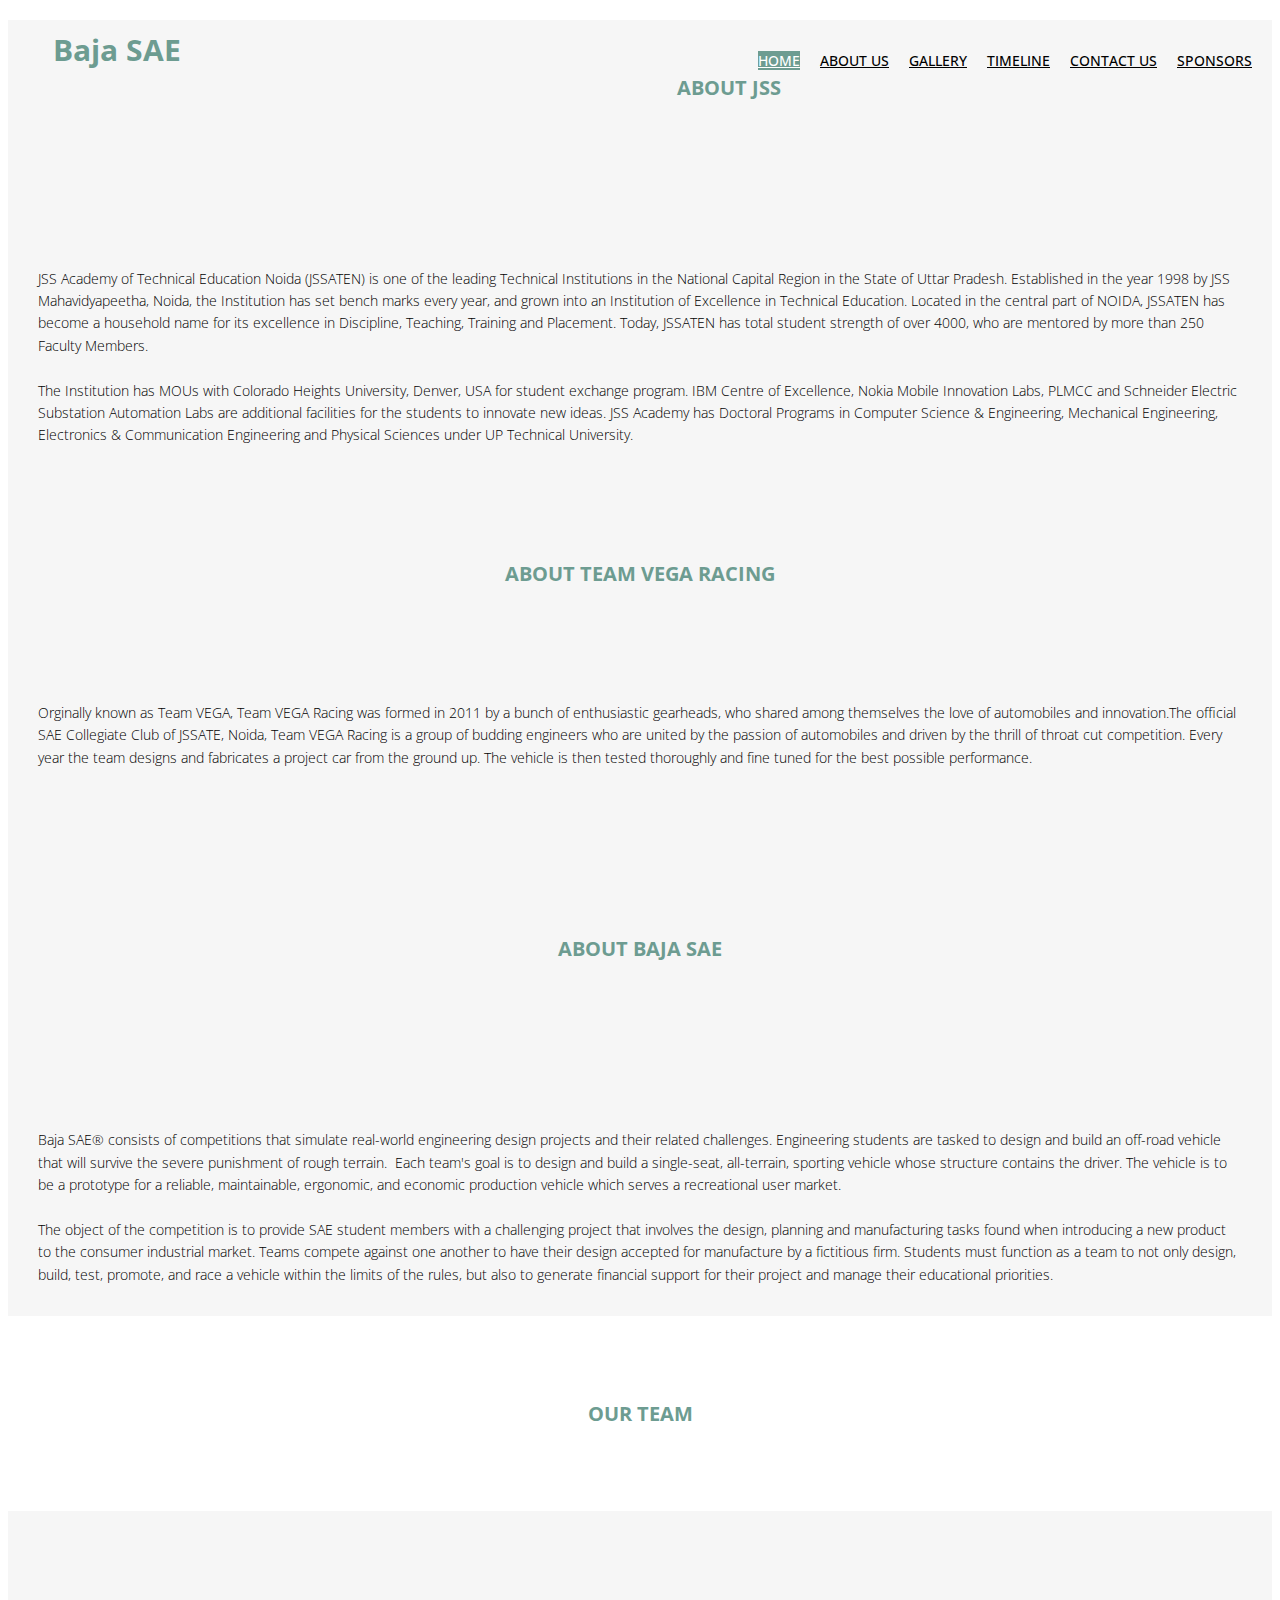
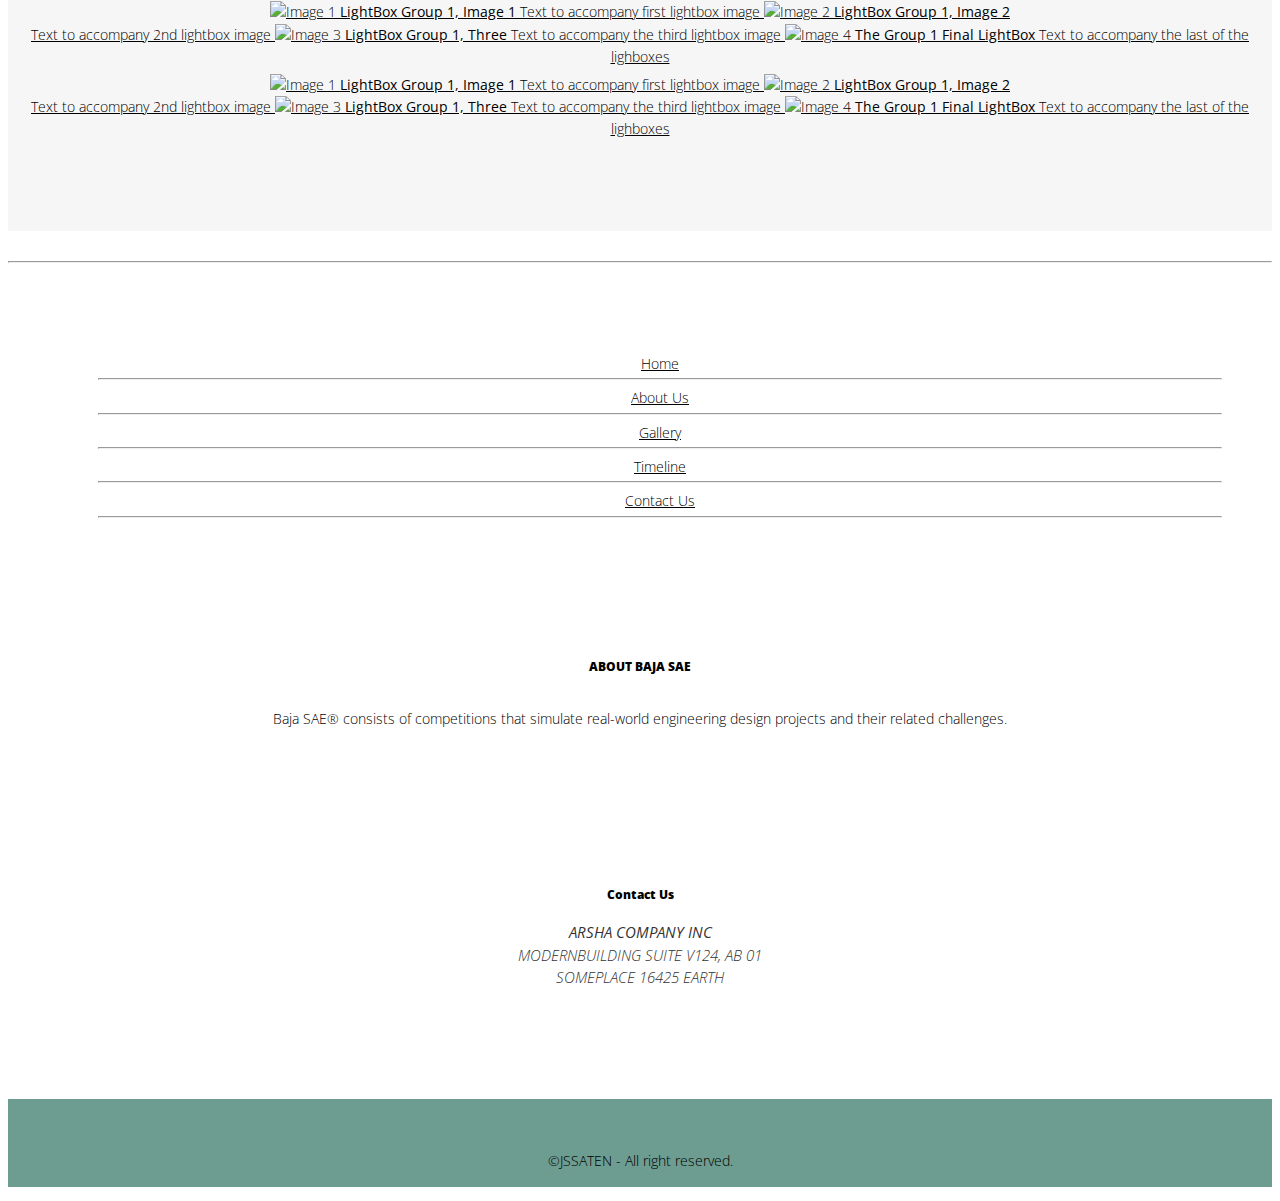
==== about.html @ 8aa98901 "modified" ====
<!DOCTYPE html>
<html lang="en">
  <head>
    <meta charset="utf-8">
    <meta http-equiv="X-UA-Compatible" content="IE=edge">
    <meta name="viewport" content="width=device-width, initial-scale=1">
    <title>Baja SAE</title>

    <!-- Bootstrap -->
    <link href="css/bootstrap.min.css" rel="stylesheet">
	<link href="css/responsive-slider.css" rel="stylesheet">
	<link rel="stylesheet" href="css/animate.css">
	<link rel="stylesheet" href="css/font-awesome.min.css">
	<link href="css/style.css" rel="stylesheet">	
  </head>
  <body>
    <header>
		<div class="container">
			<div class="row">
				<nav class="navbar navbar-default" role="navigation">
					<div class="container-fluid">
						<div class="navbar-header">
							<div class="navbar-brand">
								<a href="index.html"><h1>Baja SAE</h1></a>
							</div>
						</div>
						<div class="menu">
							<ul class="nav nav-tabs" role="tablist">
								<li role="presentation" class="active"><a href="index.html">Home</a></li>
								<li role="presentation"><a href="feature.html">About Us</a></li>
								<li role="presentation"><a href="portfolio.html">Gallery</a></li>
								<li role="presentation"><a href="contact.html">Timeline</a></li>					
								<li role="presentation"><a href="contact.html">Contact Us</a></li>
								<li role="presentation"><a href="contact.html">Sponsors</a></li>	
							</ul>
						</div>
					</div>			
				</nav>
			</div>
		</div>
	</header>
	
	<div class="feature">
		<div class="breadcrumbs">
			<h4>ABOUT JSS</h4>
		</div>
		
		<div class="container">
			<div class="row">		
				<div class="col-md-6">
					<img src="img/2.jpg" class="img-responsive"alt="" />
				</div>
				<div class="col-md-6">
					<p>JSS Academy of Technical Education Noida (JSSATEN) is one of the leading Technical Institutions in the National Capital Region in the State of Uttar Pradesh. Established in the year 1998 by JSS Mahavidyapeetha, Noida, the Institution has set bench marks every year, and grown into an Institution of Excellence in Technical Education. Located in the central part of NOIDA, JSSATEN has become a household name for its excellence in Discipline, Teaching, Training and Placement. Today, JSSATEN has total student strength of over 4000, who are mentored by more than 250 Faculty Members. 
					<br><br>The Institution has MOUs with Colorado Heights University, Denver, USA for student exchange program. IBM Centre of Excellence, Nokia Mobile Innovation Labs, PLMCC and Schneider Electric Substation Automation Labs are additional facilities for the students to innovate new ideas. JSS Academy has Doctoral Programs in Computer Science & Engineering, Mechanical Engineering, Electronics & Communication Engineering and Physical Sciences under UP Technical University.
					</p>
					
				</div>
			</div>

			<div class="breadcrumbs">
				<h4>ABOUT TEAM VEGA RACING</h4>
			</div>
			<div class="row">		
				<div class="col-md-6">
					<p>Orginally known as Team VEGA, Team VEGA Racing was formed in 2011 by a bunch of enthusiastic gearheads, who shared among themselves the love of automobiles and innovation.The official SAE Collegiate Club of JSSATE, Noida, Team VEGA Racing is a group of budding engineers who are united by the passion of automobiles and driven by the thrill of throat cut competition. Every year the team designs and fabricates a project car from the ground up. The vehicle is then tested thoroughly and fine tuned for the best possible performance.
					</p>	
				</div>
				<div class="col-md-6">
					<img src="img/2.jpg" class="img-responsive"alt="" />
				</div>
			</div>
			<div class="breadcrumbs">
			<h4>ABOUT BAJA SAE</h4>
		</div>
			<div class="row">		
				<div class="col-md-6">
					<img src="img/2.jpg" class="img-responsive"alt="" />
				</div>
				<div class="col-md-6">
					<p>Baja SAE® consists of competitions that simulate real-world engineering design projects and their related challenges. Engineering students are tasked to design and build an off-road vehicle that will survive the severe punishment of rough terrain.  Each team's goal is to design and build a single-seat, all-terrain, sporting vehicle whose structure contains the driver. The vehicle is to be a prototype for a reliable, maintainable, ergonomic, and economic production vehicle which serves a recreational user market.
					<br><br>The object of the competition is to provide SAE student members with a challenging project that involves the design, planning and manufacturing tasks found when introducing a new product to the consumer industrial market. Teams compete against one another to have their design accepted for manufacture by a fictitious firm. Students must function as a team to not only design, build, test, promote, and race a vehicle within the limits of the rules, but also to generate financial support for their project and manage their educational priorities.
					</p>
					
				</div>
			</div>
		</div>
	</div>

	<div class="breadcrumbs">
			<h4>OUR TEAM</h4>
		</div>
			<div class="container">
		<div class="col-lg-12">
			<div class="portfolios">
				
					<a href="img/portfolio/1.jpg" class="flipLightBox">
					<img src="img/portfolio/1.jpg" width="225" height="225" alt="Image 1" />
					<span><b>LightBox Group 1, Image 1</b> Text to accompany first lightbox image</span>
					</a>
			
					<a href="img/portfolio/2.jpg" class="flipLightBox">
					<img src="img/portfolio/2.jpg" width="225" height="225" alt="Image 2" />
					<span><b>LightBox Group 1, Image 2</b><br />Text to accompany 2nd lightbox image</span>
					</a>

					<a href="img/portfolio/3.jpg" class="flipLightBox">
					<img src="img/portfolio/3.jpg" width="225" height="225" alt="Image 3" />
					<span><b>LightBox Group 1, Three</b> Text to accompany the third lightbox image</span>
					</a>

					<a href="img/portfolio/4.jpg" class="flipLightBox">
					<img src="img/portfolio/4.jpg" width="225" height="225" alt="Image 4" />
					<span><b>The Group 1 Final LightBox</b> Text to accompany the last of the lighboxes</span>
					</a>
					
					<div class="portfolio">
						<a href="img/portfolio/5.jpg" class="flipLightBox">
						<img src="img/portfolio/5.jpg" width="225" height="225" alt="Image 1" />
						<span><b>LightBox Group 1, Image 1</b> Text to accompany first lightbox image</span>
						</a>
						
						<a href="img/portfolio/6.jpg" class="flipLightBox">
						<img src="img/portfolio/6.jpg" width="225" height="225" alt="Image 2" />
						<span><b>LightBox Group 1, Image 2</b><br />Text to accompany 2nd lightbox image</span>
						</a>

						<a href="img/portfolio/7.jpg" class="flipLightBox">
						<img src="img/portfolio/7.jpg" width="225" height="225" alt="Image 3" />
						<span><b>LightBox Group 1, Three</b> Text to accompany the third lightbox image</span>
						</a>

						<a href="img/portfolio/8.jpg" class="flipLightBox">
						<img src="img/portfolio/8.jpg" width="225" height="225" alt="Image 4" />
						<span><b>The Group 1 Final LightBox</b> Text to accompany the last of the lighboxes</span>
						</a>
					</div>	
				
			</div>
		</div>
	</div>
	
	<hr>
	
	<!--start footer-->
	<footer>	
		<div class="container">
			<div class="row">
				<div class="col-lg-4">
					<div class="widget">
						<ul class="link-list text-left">
							<li><a href="index.html">Home</a></li>
							<hr style="margin-top: 3px;">
							<li style="margin-top: 3px;"><a href="about.html">About Us</a></li>
							<hr style="margin-top: 3px;">
							<li style="margin-top: 3px;"><a href="gallery.html">Gallery</a></li>
							<hr style="margin-top: 3px;">
							<li style="margin-top: 3px;"><a href="timeline.html">Timeline</a></li>
							<hr style="margin-top: 3px;">
							<li style="margin-top: 3px;"><a href="contact.html">Contact Us</a></li>
							<hr style="margin-top: 3px;">
						</ul>
					</div>
				</div>
				<div class="col-lg-4">
					<div class="widget">
						<h5 class="widgetheading text-left"><b>ABOUT BAJA SAE</b></h5>						
						<p class="text-left" style="margin-top: 3px">Baja SAE® consists of competitions that simulate real-world engineering design projects and their related challenges.
						
						</p>						
					</div>
				</div>
				<div class="col-lg-4">
					<div class="widget">
						<h5 class="widgetheading text-left"><b>Contact Us</b></h5>
						<address>
						<strong>Arsha company Inc</strong><br>
						 Modernbuilding suite V124, AB 01<br>
						 Someplace 16425 Earth
						</address>
					</div>
				</div>
				
			</div>
		</div>			
		<div class="sub-footer">
			<div class="container">
				<div class="row">
					<div class="col-lg-12">
						<ul class="social-network">
							<li><a href="#" data-placement="top" title="Facebook"><i class="fa fa-facebook fa-1x"></i></a></li>
							<li><a href="#" data-placement="top" title="Twitter"><i class="fa fa-twitter fa-1x"></i></a></li>
							<li><a href="#" data-placement="top" title="Linkedin"><i class="fa fa-linkedin fa-1x"></i></a></li>
							<li><a href="#" data-placement="top" title="Pinterest"><i class="fa fa-pinterest fa-1x"></i></a></li>
							<li><a href="#" data-placement="top" title="Google plus"><i class="fa fa-google-plus fa-1x"></i></a></li>
						</ul>
					</div>
					<div class="col-lg-12">
						<div class="copyright">
							<p>&copy;JSSATEN - All right reserved.</p>
						</div>
					</div>
					
				</div>
			</div>
		</div>
	</footer>
	<!--end footer-->
	
    <script src="js/jquery-2.1.1.min.js"></script>
    <!-- Include all compiled plugins (below), or include individual files as needed -->
    <script src="js/bootstrap.min.js"></script>
	<script src="js/responsive-slider.js"></script>
	<script src="js/wow.min.js"></script>
	<script type="text/javascript" src="js/fliplightbox.min.js"></script>
	<script type="text/javascript">$('body').flipLightBox()</script>
	<script>wow = new WOW({}).init();</script>
    
</body>
</html>
---- css/style.css ----
/*
    Theme Name: Resi
    Theme URL: https://bootstrapmade.com/resi-free-bootstrap-html-template/
    Author: BootstrapMade
    Author URL: https://bootstrapmade.com
*/
/* ==== Google font ==== */
@import url('https://fonts.googleapis.com/css?family=Noto+Serif:400,400italic,700|Open+Sans:300,400,600,700');
/* === fontawesome === */
@import url('font-awesome.css');
/* ==== overwrite bootstrap standard ==== */
@import url('overwrite.css');
@import url('animate.css');



body {
	font-family:'Open Sans', Arial, sans-serif;
	font-size:14px;
	font-weight:300;
	line-height:1.6em;
	color:#000;
	background-color:#fff;
}

hi,h2,h3,h4,h5,h6 {
	color:#000;
	line-height:1.1em;
}

p {
	color:#000;
}

a:hover {
	text-decoration:none;	
}
.navbar-default {
	margin-top:-10px;
	background-color: #fff;
	border-radius:0;	
	border:0;	
}

.container-fluid > .navbar-header {
	margin-right: 30px;
	margin-left: 10px;
	margin-top:20px;
	border-radius:0;
}
.navbar-brand {
  float: left;
  height: 30px;
  padding: 15px 15px;
  font-size: 18px;
  line-height: 20px;
}
.navbar-brand h1 {
	float: left;
	line-height:20px;
	padding: 20px;
	font-size: 30px;
	margin-top:-15px;
	color:#6D9C91;		
}
.navbar-brand h1:hover {
  background-color:#fff;
}

.menu {
	font-size:14px;
	float:right;
	text-transform:uppercase;
	font-weight:500;
	
}

.menu ul.nav-tabs li {
	color:#000;	
}

.nav-tabs {
  border-bottom: 0;
}
.nav-tabs > li {
  float: left;
  margin-bottom: 0;
}
.nav-tabs > li > a {	
	margin-bottom:20px;
	margin-right: 20px;
	line-height: 1.42857143;
	border-bottom: 3px solid transparent;
	border-radius:0;
	color:#000;
	border-top:0;
	border-right:0;
	border-left:0;	
}

.nav-tabs > li > a:hover {
  border-color: #eee #eee #6D9C91;
  color: #6D9C91;
  border-radius:0;
  background-color:#f9f9f9;
  
}
.nav-tabs > li.active > a,
.nav-tabs > li.active > a:hover,
.nav-tabs > li.active > a:focus {
  color: #fff;
  cursor: default;
  background-color: #6D9C91;
  border: 0;
  border-bottom-color: transparent;
  cursor:pointer;  
}
.contact-icon-container {
    position: absolute;
    top: -38px;
    right: 0;
    padding-right: 20px;
    font-size: 320px;
    color: #555;
    line-height: 300px;
    -ms-transform: rotate(20deg);
    -moz-transform: rotate(20deg);
    -webkit-transform: rotate(20deg);
    transform: rotate(20deg);
}
.btn-send
{
	border-radius: 0px;
	color: #000;
	background-color: #FFD34E;
}
.cont-title
{
	font-size: 24px;
	padding:15px 0px;
}
.location-info p span {
    display: inline-block;
}
.location-info p span {
    width: 40px;
    font-size: 24px;
    color: #666;
    vertical-align: middle;
}
.location-info p {
    margin-bottom: 5px;
}
.location-info p {
    font-size: 18px;
    line-height: 32px;
    color: #000;
}
/*===========================
  slider
============================ */
.slider {
	position: relative;	
	margin-top:-20px;
}

.slider img {
    width: 100%;
}

#carousel-slider {
  position: relative;
}

#carousel-slider .carousel-indicators {
  bottom: -40px;
}

#carousel-slider .carousel-indicators li {
  border: 1px solid #ffbd20;
}

#carousel-slider a i {
	border-radius:50%;
	font-size: 30px;
	height: 50px;
	padding: 10px;
	position: absolute;
	top: 50%;
	width: 50px;
	color:#6d9c91;
	background:#6d9c91;
	color:#fff;
}

#carousel-slider a i:hover {
	background:#6d9c91;
	color:#fff;
	border: 1px solid #6d9c91;
}

#carousel-slider 
.carousel-control {
	width:inherit;
}

#carousel-slider .carousel-control.left i {
	left:50px;
	top: calc(50% - 50px);
}

#carousel-slider .carousel-control.right i {
	right: 50px;
	top: calc(50% - 50px);
}

.carousel-caption {
	position: absolute;
	right: 15%;
	top: calc(50% - 150px);
	font-size:40px;
	left: 15%;
	z-index: 10;
	padding-bottom: 0px;
	color: #fff;
	text-align: center;
}

.carousel-caption  h2 {
	font-size:60px;
	color: #fff;
}

.carousel-caption  h2 span {
	font-size:60px;
	color: #fff;
}

.carousel-caption  p {
	font-size:30px;
	margin-top:30px;
	margin-bottom:20px;
	color:#fff;
	padding:10px;
	background:#6d9c91;
}

@media (max-width: 767px) {
    .carousel-caption  {
      font-size: 18px;
    }
    .carousel-caption h2, .carousel-caption  h2 span, .carousel-caption  p {
    	font-size:18px;
    }
}

.carousel-inner .form-inline .form-group button[type="livedemo"]{
	padding:20px 60px;
	font-size:20px;
	background:#6d9c91;
	color:#fff;
	border-radius:0;
	border-color:#fff;
	text-transform:uppercase;
}

.carousel-inner .form-inline .form-group button[type="livedemo"]:hover {
	color:#fff;
	opacity: 0.8;
	-webkit-transition: color 300ms, background-color 300ms;
  -moz-transition: color 300ms, background-color 300ms;
  -o-transition:  color 300ms, background-color 300ms;
  transition:  color 300ms, background-color 300ms;
}

.carousel-inner .form-inline .form-group button[type="getnow"]{
	padding:20px 60px;
	font-size:20px;
	background:#fff;
	color:#272727;
	border-radius:0;
	text-transform:uppercase;
}

.carousel-inner .form-inline .form-group button[type="getnow"]:hover {
	color:#fff;
	border-color:#fff;
	background:#6d9c91;
	-webkit-transition: color 300ms, background-color 300ms;
  -moz-transition: color 300ms, background-color 300ms;
  -o-transition:  color 300ms, background-color 300ms;
  transition:  color 300ms, background-color 300ms;
}

.form-inline {
	margin-top:50px;	
}

.content {
	background-color:#f9f9f9;
	padding:50px;
	text-align:center;
	
}
.content  span {
	color:#6D9C91;
	text-transform:uppercase;

}
.content p {
	margin-top:50px;
	margin-bottom:30px;
	color:#090909;
}
.breadcrumb  {
	padding:30px;
	
}
.breadcrumb h4 {
	color:#6D9C91;
	text-transform:uppercase;
	text-align:center;
	font-size:20px;
}
.breadcrumbs  {
	margin-top:30px;
	margin-bottom:30px;
	padding:30px;	
}
.breadcrumbs h4 {
	color:#6D9C91;
	text-transform:uppercase;
	text-align:center;
	font-size:20px;
}

.contents {
	margin-top:10px;
	
}
.contents p {
	margin-top:30px;
	margin-bottom:30px;
}
.bg {
	margin-top:10px;

}
.recent button.btn-primarys h3 {
	padding:10px;
	font-size:30px;	
	text-decoration:0;
	color:#fff;	
}

.align-center {
	text-align:center;
	background-color:#fff;
	color:#000;
	padding:60px;
	margin-top:30px;
	margin-bottom:30px;	
}
.align-center  p {
	margin-top:10px;
	margin-bottom:30px;
}
.align-center:hover {
	border-bottom: 30px solid transparent;
	border-color:#6D9C91;
	margin-top:-5px;
	-webkit-box-shadow: 1px 2px 2px 4px rgba(204,204,204,1);
-moz-box-shadow: 1px 2px 2px 4px rgba(204,204,204,1);
box-shadow: 1px 2px 2px 4px rgba(204,204,204,1);
}
.boxs {
	margin-top:30px;

}
.icon {
	margin-top:30px;
	margin-bottom:30px;
	color:#6D9C91;
}

.ficon i {
	color:#6D9C91;
}
/* --- Feature --- */
.feature {
	background-color:#f6f6f6;
}
.feature p {
	margin-top:30px;
	margin-bottom:30px;
	padding:30px;
}

/* --- Portfolio --- */
.portfolios {	
	text-align:center;
	margin-top:10px;
	margin-bottom:30px;
	background-color:#f6f6f6;
	padding:90px 0 90px 0;
}


.portfolio {
	margin-top:5px;
}

.list-group {
  padding-left: 0;
  margin-top:50px;
 
}
.list-group-item {
  position: relative;
  display: block;
  padding: 10px 15px;
  margin-bottom: -1px;
  background-color: #eee;
  border: 1px solid #000;
}
.list-group-item.active {
	
	background-color:#eee;
	border-color:#eee;
	color:#6D9C91;
}
.list-group-item.active:hover {
	background-color:#6D9C91;
	border-color:#6D9C91;
}
.list-group-item.active p.list-group-item-text {
	color:#000;
}
.image {
	margin-top:80px;
}
/* --- Blog --- */

.page-header {
  padding-bottom: 9px;
  margin: 20px 0 20px;
  border-bottom: 1px solid #eee;
  border-top: 1px solid #eee;
  border-right: 1px solid #eee;
  border-left: 1px solid #eee;
  margin-top:50px;
}

.blog h5 {
	color:#000;
	margin-left:20px;
	text-transform:uppercase;
	margin-top:10px;
}
.blog img {
	margin-top:10px;
	margin-bottom:10px;	
}

.blog h3,p {
	color:#000;
	padding:15px;
}
.blog .ficon {
	text-align:center;
	margin-bottom:30px;
}
.form-search .form-control {
	margin-top:20px;	
}

.media h4 {
	color:#000;
	margin-bottom:30px;
}
.media-body .ficon {
	float:right;
	margin-right:30px;
}
.media-body h4 {
	color:#000;

}
.media-list {
  padding-left: 0;
  list-style: none;
  margin-left:90px;
  margin-bottom:20px;
}

.panel {
	margin-top:20px;
  margin-bottom: 20px;
  background-color: #fff;
  border:#eee 1px solid transparent;
  border-radius: 0;
   -webkit-box-shadow: none;
          box-shadow: none;
}
.panel-heading {
  padding: 10px 15px;
  border-bottom: 1px solid transparent;
  border-top-left-radius: 0;
  border-top-right-radius: 0;
  text-align:center; 
}

.panel-default {
  border-color: #eee;
  border-bottom-color:#eee;
}
.panel-default > .panel-heading {
  color: #fff;
  background-color: #6D9C91;
  border-color: #eee;
}
.panel-default > .panel-heading + .panel-collapse > .panel-body {
  border-top-color: #eee;
   border-bottom-color:#eee;
}
.panel-default > .panel-footer + .panel-collapse > .panel-body {
  border-bottom-color: #eee;
}

.list-group h5 {
	color:#fff;
	text-align:center;
	margin-bottom:-5px;
	background:#50c0e9;
	
	padding:15px 20px;
}
.list-group-item {
  position: relative;
  display: block;
  padding: 10px 15px;
  margin-bottom: -1px;
  background-color: #fff;
  border: 1px solid #eee;
  color:#000;
}
.list-group-item:first-child {
  border-top-left-radius: 0;
  border-top-right-radius: 0;
}
.list-group-item:last-child {
  margin-bottom: 0;
  border-bottom-right-radius: 0;
  border-bottom-left-radius: 0;
}
.list-group-item > .badge {
  float: right;
  border-radius:0;
  background-color:#fff;
  color:#000;
}
.popular-tags h5 {
	color:#6D9C91;
	margin-bottom:30px;
	text-align:center;
}
.popular-tags ul.tags {
	list-style:none;
	margin:0;
	margin-left: 0;
	padding-left:0;
	
}
.popular-tags ul.tags li {
	margin:0 5px 15px 0;
	display:inline-block;
}
.popular-tags ul.tags li a {
	background:#eee;
	color:#333;
	padding:5px 10px;
}
.popular-tags ul.tags li a:hover {
	text-decoration:none;
	color:#fff;
	background-color:#6D9C91;
}

/* --- Contact area --- */
form {
	margin-top:50px;
	margin-bottom:50px;
}
label {
	color:#6D9C91;
	font-size:14px;
}
.form-group button {
	background-color:#6D9C91;
	color:#fff;
}
.form-control {	
	border-radius:0;
}
address {
	text-align:center;
	font-size:15px;
	text-transform:uppercase;
	padding-bottom:30px;
	color:#333;
}
address br {
	margin-top:10px;
}

/* --- Map --- */
.map{
	position:relative;
	margin-top:50px;
	margin-bottom:40px;
}

/* google map */
#google-map{
    position:relative;
    height: 350px;
}

.widget {
	margin-top:10px;
	padding:50px;
	text-align:center;
}
.widget p,ul {
	margin-top:30px;
}

.link-list ul,li,a {
	color:#000;	
	list-style:none;
	
}
.copyright {
	text-align:center;
}
.copyright a {
	color:#fff;
}

.sub-footer {
	 background-color: #6D9C91;
}
ul.social-network {
	list-style:none;
	margin-top:30px;
	text-align:center;	
}

ul.social-network li {
	display:inline;
	margin: 0 5px;
	color:#fff;
}
ul.social-network li a {	
	color:#fff;
}

.credits {
    padding-bottom: 15px;
}

.validation {
    color: red;
    display:none;
    margin: 0 0 20px;
    font-weight:400;
    font-size:13px;
}

#sendmessage {
    color: green;
    border:1px solid green;
    display:none;
    text-align:center;
    padding:15px;
    font-weight:600;
    margin-bottom:15px;
}

#errormessage {
    color: red;
    display:none;
    border:1px solid red;
    text-align:center;
    padding:15px;
    font-weight:600;
    margin-bottom:15px;
}

#sendmessage.show, #errormessage.show, .show {
	display:block;
}
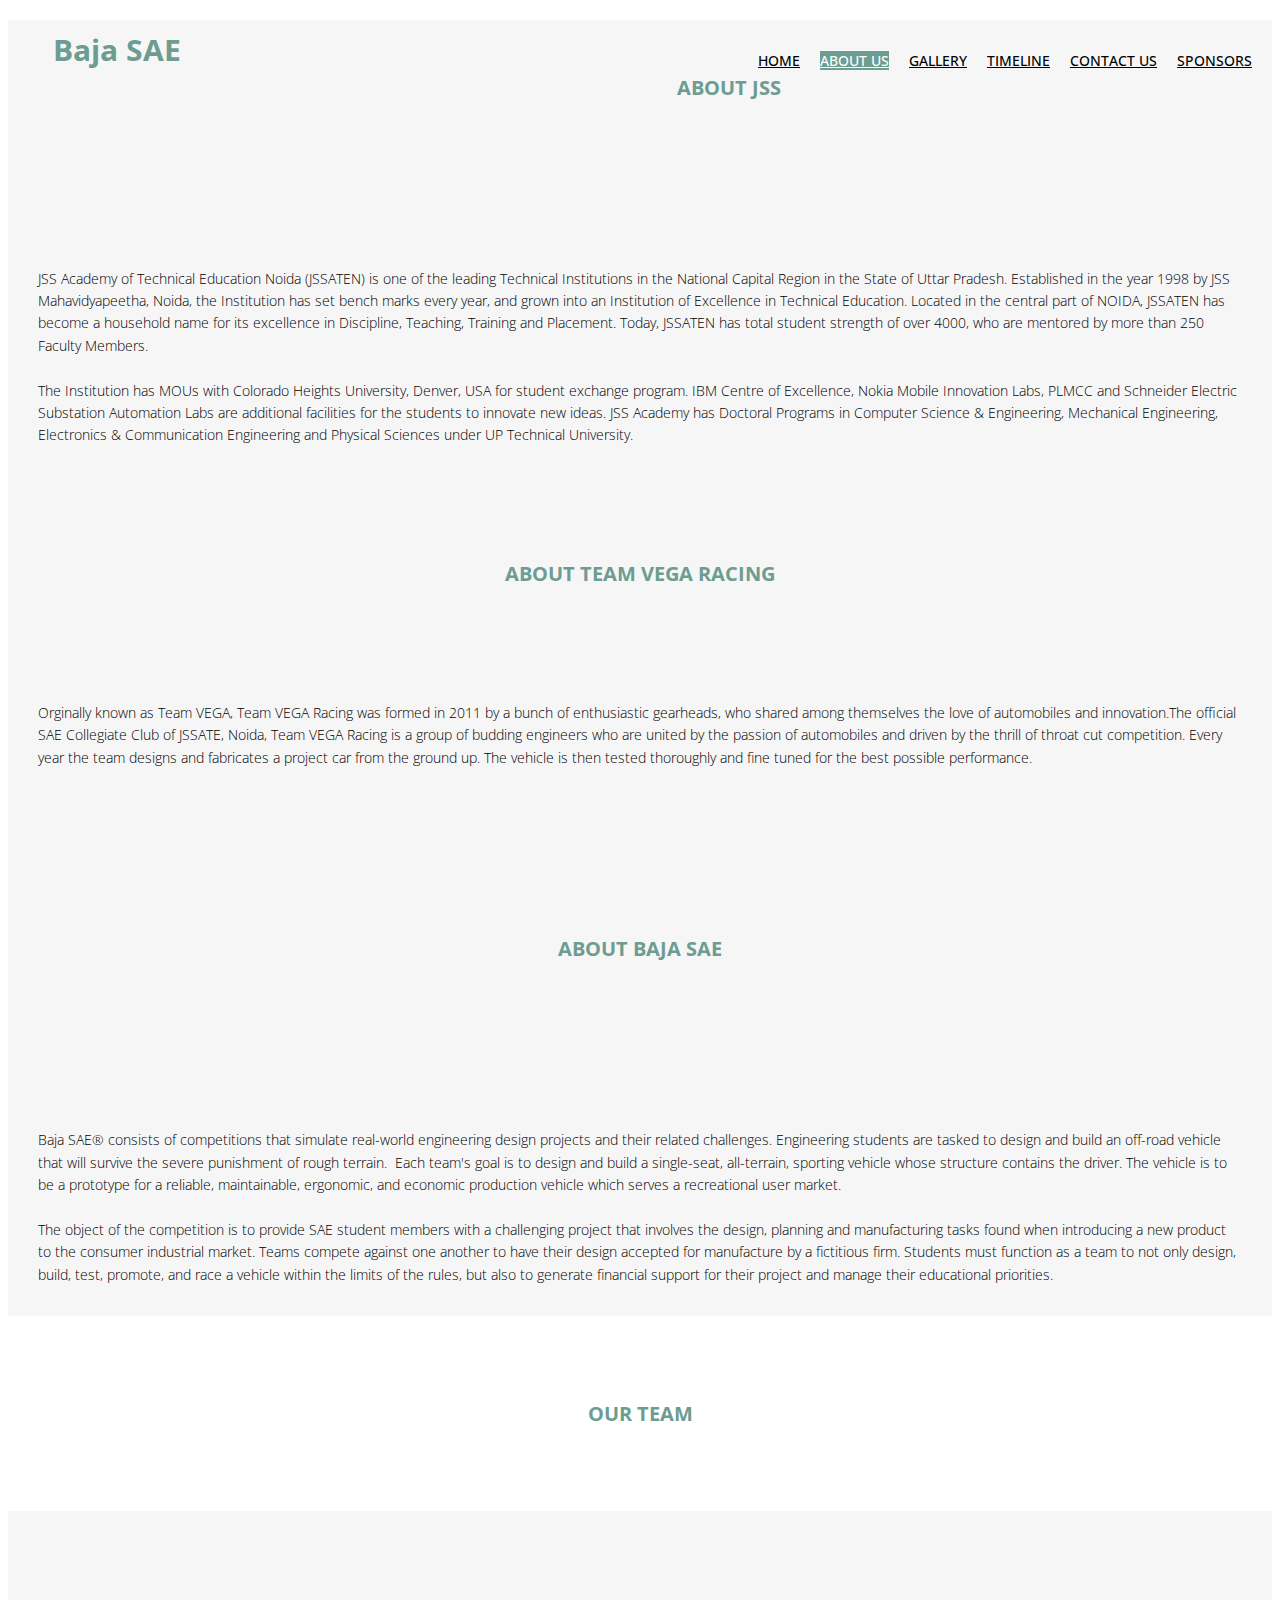
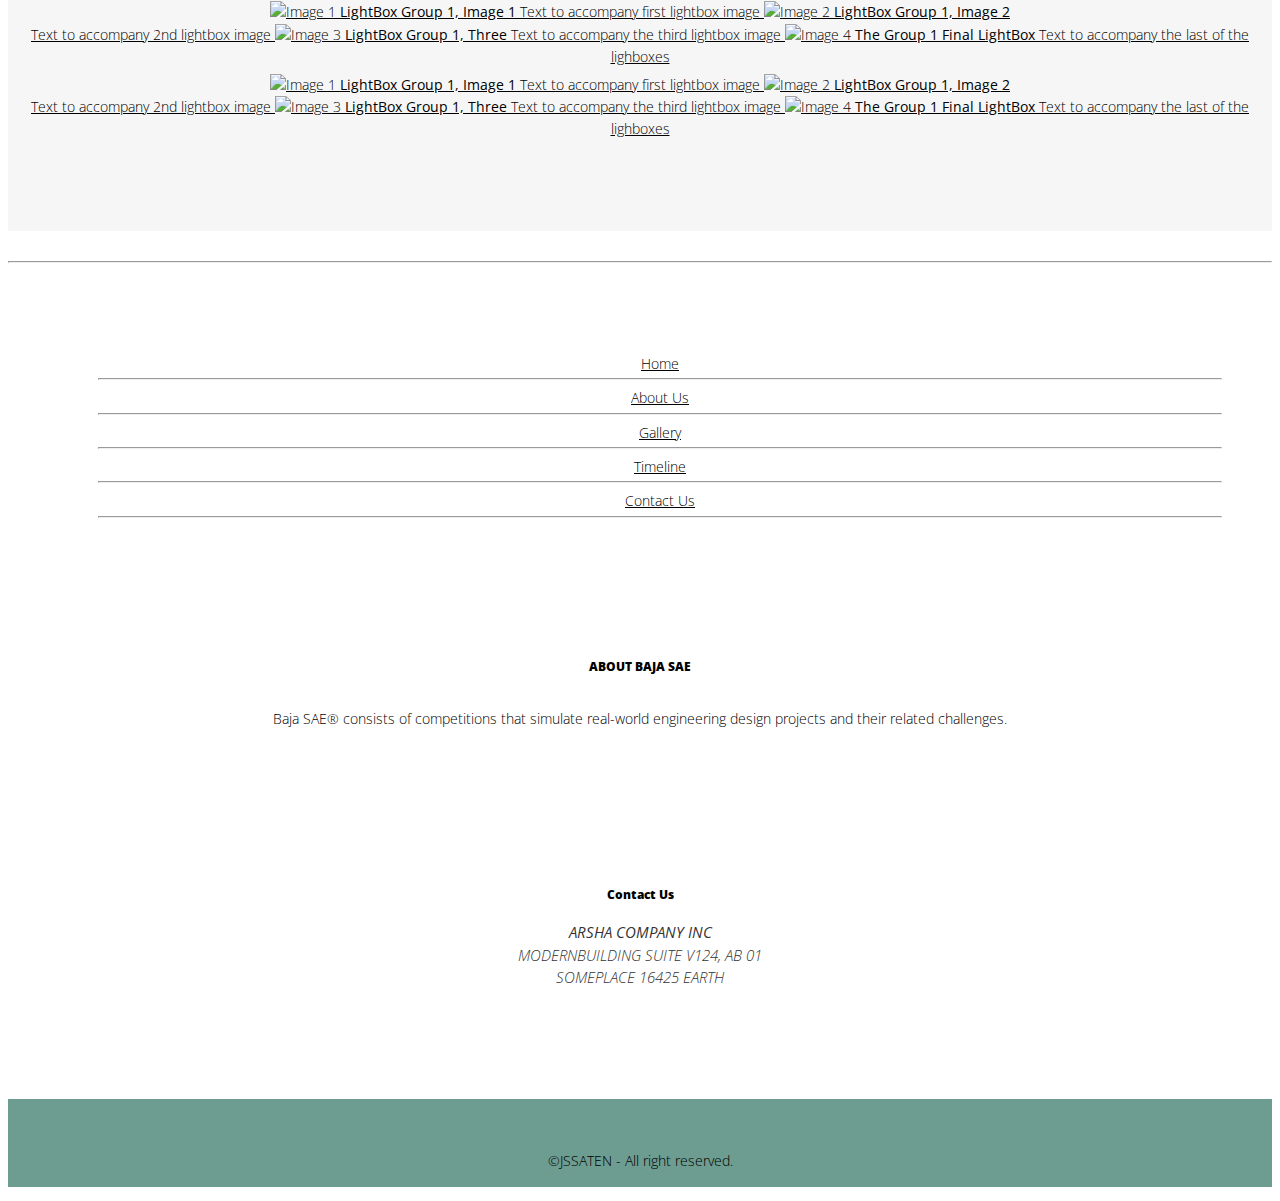
==== commit 6f31d95a: "fixed bugs" ====
--- a/about.html
+++ b/about.html
@@ -26,12 +26,12 @@
 						</div>
 						<div class="menu">
 							<ul class="nav nav-tabs" role="tablist">
-								<li role="presentation" class="active"><a href="index.html">Home</a></li>
-								<li role="presentation"><a href="feature.html">About Us</a></li>
+								<li role="presentation"><a href="index.html">Home</a></li>
+								<li role="presentation" class="active"><a href="about.html">About Us</a></li>
 								<li role="presentation"><a href="portfolio.html">Gallery</a></li>
-								<li role="presentation"><a href="contact.html">Timeline</a></li>					
+								<li role="presentation"><a href="timeline.html">Timeline</a></li>					
 								<li role="presentation"><a href="contact.html">Contact Us</a></li>
-								<li role="presentation"><a href="contact.html">Sponsors</a></li>	
+								<li role="presentation"><a href="sponsor.html">Sponsors</a></li>	
 							</ul>
 						</div>
 					</div>			
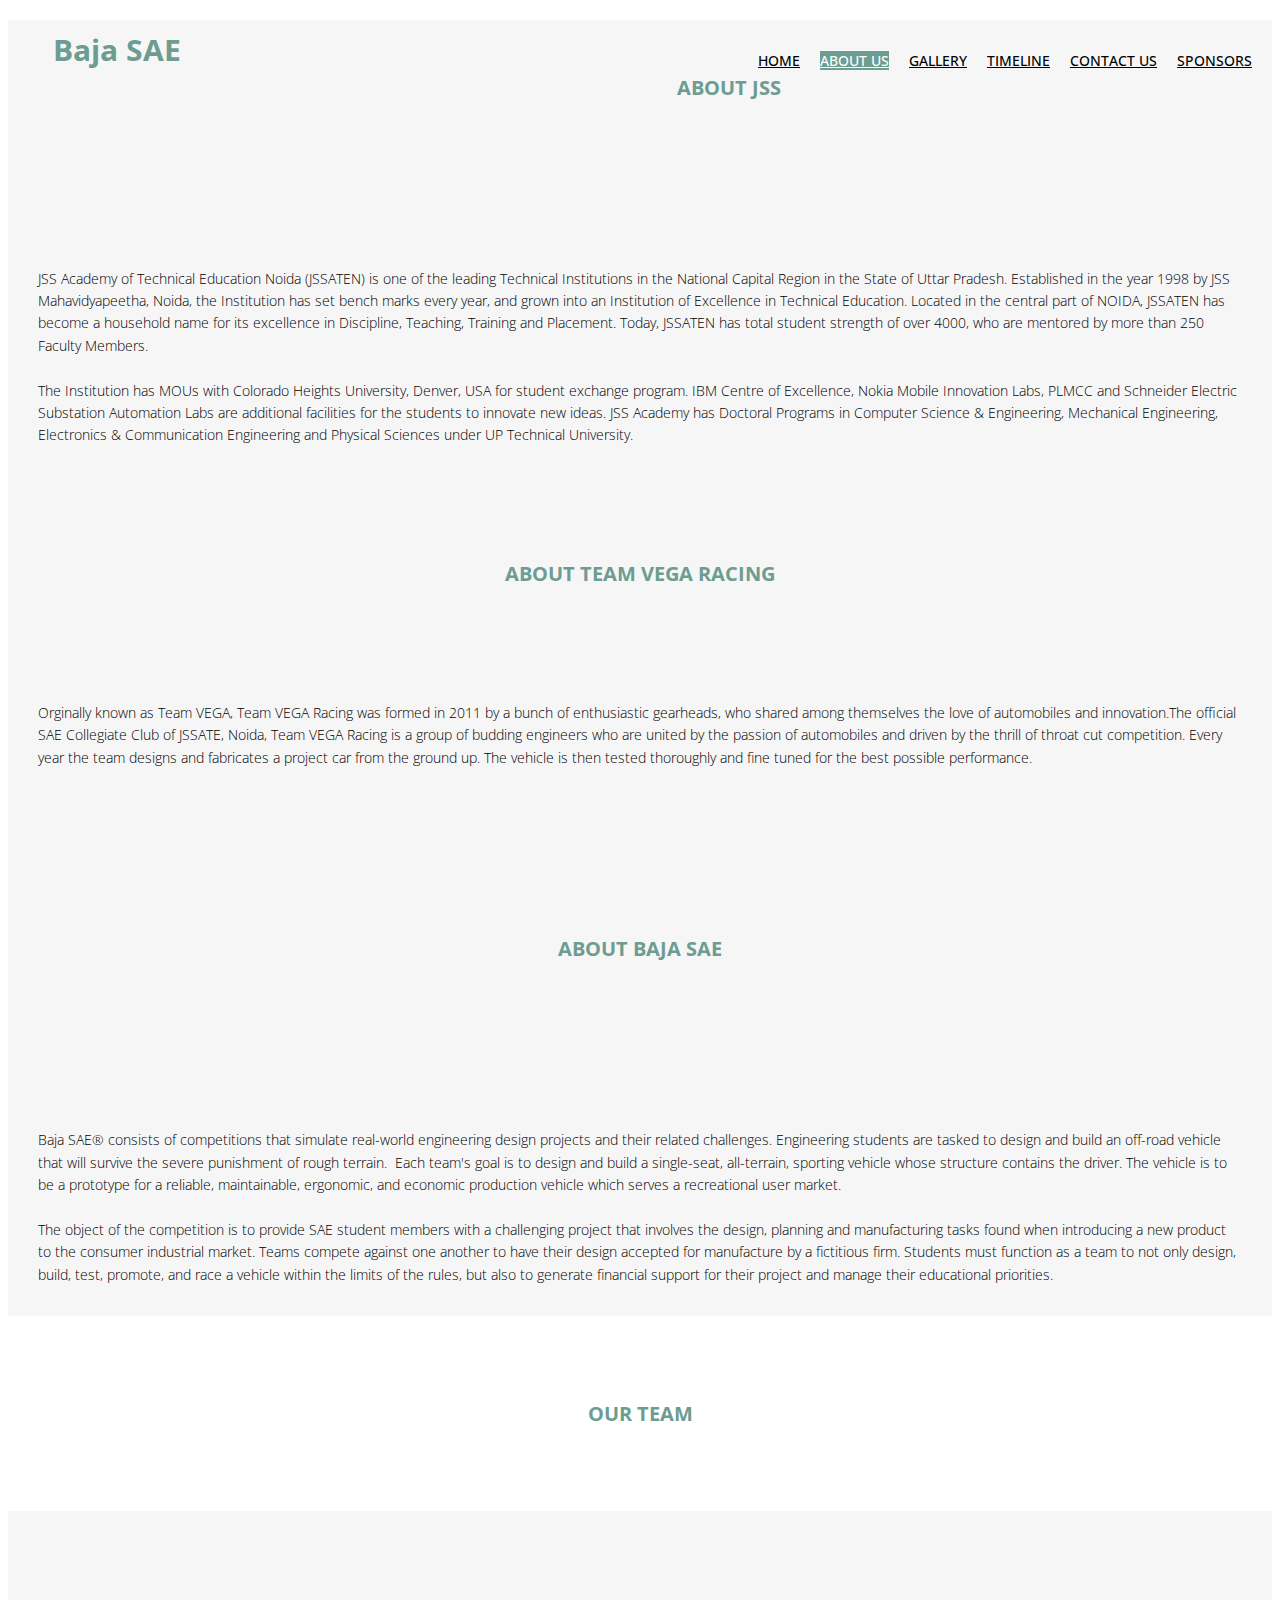
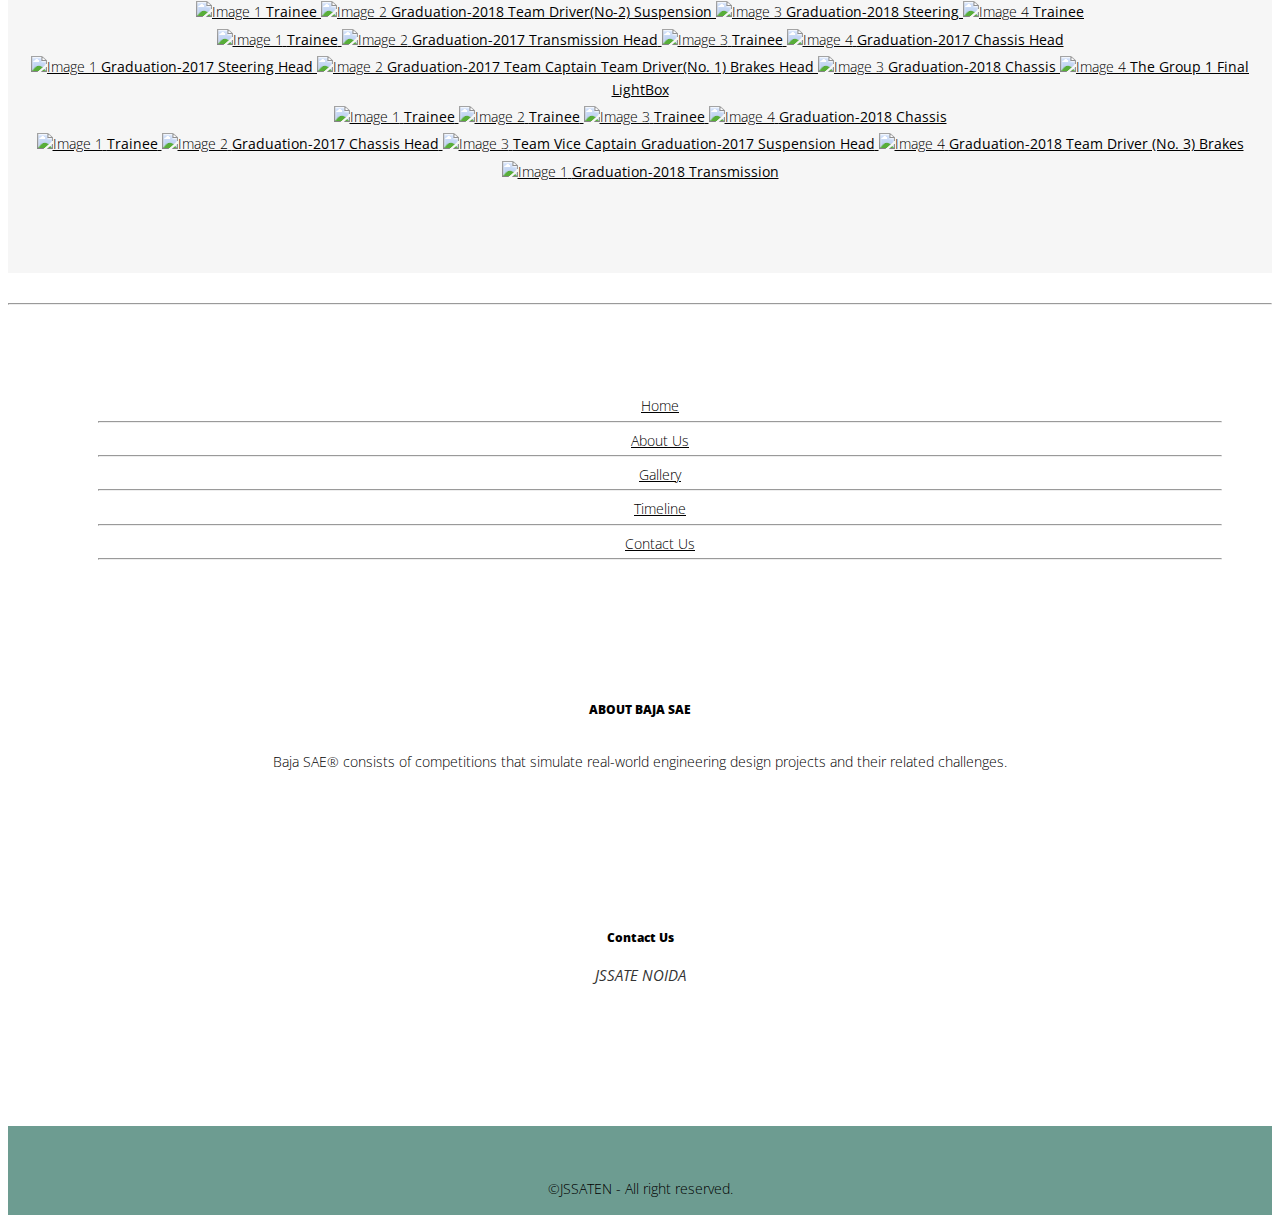
==== commit 4263e0c1: "bugs resolved" ====
--- a/about.html
+++ b/about.html
@@ -28,7 +28,7 @@
 							<ul class="nav nav-tabs" role="tablist">
 								<li role="presentation"><a href="index.html">Home</a></li>
 								<li role="presentation" class="active"><a href="about.html">About Us</a></li>
-								<li role="presentation"><a href="portfolio.html">Gallery</a></li>
+								<li role="presentation"><a href="gallery.html">Gallery</a></li>
 								<li role="presentation"><a href="timeline.html">Timeline</a></li>					
 								<li role="presentation"><a href="contact.html">Contact Us</a></li>
 								<li role="presentation"><a href="sponsor.html">Sponsors</a></li>	
@@ -48,7 +48,7 @@
 		<div class="container">
 			<div class="row">		
 				<div class="col-md-6">
-					<img src="img/2.jpg" class="img-responsive"alt="" />
+					<img src="img/ab3.jpg" class="img-responsive"alt="" />
 				</div>
 				<div class="col-md-6">
 					<p>JSS Academy of Technical Education Noida (JSSATEN) is one of the leading Technical Institutions in the National Capital Region in the State of Uttar Pradesh. Established in the year 1998 by JSS Mahavidyapeetha, Noida, the Institution has set bench marks every year, and grown into an Institution of Excellence in Technical Education. Located in the central part of NOIDA, JSSATEN has become a household name for its excellence in Discipline, Teaching, Training and Placement. Today, JSSATEN has total student strength of over 4000, who are mentored by more than 250 Faculty Members. 
@@ -67,7 +67,7 @@
 					</p>	
 				</div>
 				<div class="col-md-6">
-					<img src="img/2.jpg" class="img-responsive"alt="" />
+					<img src="img/ab2.jpg" class="img-responsive"alt="" />
 				</div>
 			</div>
 			<div class="breadcrumbs">
@@ -75,7 +75,7 @@
 		</div>
 			<div class="row">		
 				<div class="col-md-6">
-					<img src="img/2.jpg" class="img-responsive"alt="" />
+					<img src="img/ab1.jpg" class="img-responsive"alt="" />
 				</div>
 				<div class="col-md-6">
 					<p>Baja SAE® consists of competitions that simulate real-world engineering design projects and their related challenges. Engineering students are tasked to design and build an off-road vehicle that will survive the severe punishment of rough terrain.  Each team's goal is to design and build a single-seat, all-terrain, sporting vehicle whose structure contains the driver. The vehicle is to be a prototype for a reliable, maintainable, ergonomic, and economic production vehicle which serves a recreational user market.
@@ -94,48 +94,120 @@
 		<div class="col-lg-12">
 			<div class="portfolios">
 				
-					<a href="img/portfolio/1.jpg" class="flipLightBox">
-					<img src="img/portfolio/1.jpg" width="225" height="225" alt="Image 1" />
-					<span><b>LightBox Group 1, Image 1</b> Text to accompany first lightbox image</span>
+					<a href="img/team/team/Abhishek.jpg" class="flipLightBox">
+					<img src="img/team/team/Abhishek.jpg" width="225" height="225" alt="Image 1" />
+					<span><b>Trainee</b></span>
 					</a>
 			
-					<a href="img/portfolio/2.jpg" class="flipLightBox">
-					<img src="img/portfolio/2.jpg" width="225" height="225" alt="Image 2" />
-					<span><b>LightBox Group 1, Image 2</b><br />Text to accompany 2nd lightbox image</span>
-					</a>
-
-					<a href="img/portfolio/3.jpg" class="flipLightBox">
-					<img src="img/portfolio/3.jpg" width="225" height="225" alt="Image 3" />
-					<span><b>LightBox Group 1, Three</b> Text to accompany the third lightbox image</span>
-					</a>
-
-					<a href="img/portfolio/4.jpg" class="flipLightBox">
-					<img src="img/portfolio/4.jpg" width="225" height="225" alt="Image 4" />
-					<span><b>The Group 1 Final LightBox</b> Text to accompany the last of the lighboxes</span>
-					</a>
-					
-					<div class="portfolio">
-						<a href="img/portfolio/5.jpg" class="flipLightBox">
-						<img src="img/portfolio/5.jpg" width="225" height="225" alt="Image 1" />
-						<span><b>LightBox Group 1, Image 1</b> Text to accompany first lightbox image</span>
-						</a>
-						
-						<a href="img/portfolio/6.jpg" class="flipLightBox">
-						<img src="img/portfolio/6.jpg" width="225" height="225" alt="Image 2" />
-						<span><b>LightBox Group 1, Image 2</b><br />Text to accompany 2nd lightbox image</span>
-						</a>
-
-						<a href="img/portfolio/7.jpg" class="flipLightBox">
-						<img src="img/portfolio/7.jpg" width="225" height="225" alt="Image 3" />
-						<span><b>LightBox Group 1, Three</b> Text to accompany the third lightbox image</span>
-						</a>
-
-						<a href="img/portfolio/8.jpg" class="flipLightBox">
-						<img src="img/portfolio/8.jpg" width="225" height="225" alt="Image 4" />
-						<span><b>The Group 1 Final LightBox</b> Text to accompany the last of the lighboxes</span>
+					<a href="img/pteam/team/Abhishek Rajput.jpg" class="flipLightBox">
+					<img src="img/team/team/Abhishek Rajput.jpg" width="225" height="225" alt="Image 2" />
+					<span><b>Graduation-2018 Team Driver(No-2) Suspension</b></span>
+					</a>
+
+					<a href="img/team/team/Aishwarya jha.jpg" class="flipLightBox">
+					<img src="img/team/team/Aishwarya jha.jpg" width="225" height="225" alt="Image 3" />
+					<span><b>Graduation-2018 Steering</b></span>
+					</a>
+
+					<a href="img/team/team/Ankur Singh.jpg" class="flipLightBox">
+					<img src="img/team/team/Ankur Singh.jpg" width="225" height="225" alt="Image 4" />
+					<span><b>Trainee</b></span>
+					</a>
+					
+					<div class="portfolio">
+						<a href="img/team/team/Arush Tiwari.jpg" class="flipLightBox">
+						<img src="img/team/team/Arush Tiwari.jpg" width="225" height="225" alt="Image 1" />
+						<span><b>Trainee</b> </span>
+						</a>
+						
+						<a href="img/team/team/Ayush Mishra.jpg" class="flipLightBox">
+						<img src="img/team/team/Ayush Mishra.jpg" width="225" height="225" alt="Image 2" />
+						<span><b>Graduation-2017 Transmission Head</b></span>
+						</a>
+
+						<a href="img/team/team/Deepank.png" class="flipLightBox">
+						<img src="img/team/team/Deepank.png" width="225" height="225" alt="Image 3" />
+						<span><b>Trainee</b></span>
+						</a>
+
+						<a href="img/team/team/Dev kartik Sharma.jpg" class="flipLightBox">
+						<img src="img/team/team/Dev kartik Sharma.jpg" width="225" height="225" alt="Image 4" />
+						<span><b>Graduation-2017 Chassis Head</b></span>
+						</a>
+					</div>	
+
+					<div class="portfolio">
+						<a href="img/team/team/Kirti Sharma.jpg" class="flipLightBox">
+						<img src="img/team/team/Kirti Sharma.jpg" width="225" height="225" alt="Image 1" />
+						<span><b>Graduation-2017 Steering Head</b></span>
+						</a>
+						
+						<a href="img/team/team/Lakshya Satyarthi.jpg" class="flipLightBox">
+						<img src="img/team/team/Lakshya Satyarthi.jpg" width="225" height="225" alt="Image 2" />
+						<span><b>Graduation-2017 Team Captain Team Driver(No. 1) Brakes Head </b>
+						</a>
+
+						<a href="img/team/team/Megha Nosran.jpg" class="flipLightBox">
+						<img src="img/team/team/Megha Nosran.jpg" width="225" height="225" alt="Image 3" />
+						<span><b>Graduation-2018 Chassis</b></span>
+						</a>
+
+						<a href="img/team/team/Mudit Srivastava.jpg" class="flipLightBox">
+						<img src="img/team/team/Mudit Srivastava.jpg" width="225" height="225" alt="Image 4" />
+						<span><b>The Group 1 Final LightBox</b></span>
+						</a>
+					</div>	
+
+					<div class="portfolio">
+						<a href="img/team/team/Mukund Srivastava.jpg" class="flipLightBox">
+						<img src="img/team/team/Mukund Srivastava.jpg" width="225" height="225" alt="Image 1" />
+						<span><b>Trainee</b> </span>
+						</a>
+						
+						<a href="img/team/team/Pragya Goyal.jpg" class="flipLightBox">
+						<img src="img/team/team/Pragya Goyal.jpg" width="225" height="225" alt="Image 2" />
+						<span><b>Trainee</b></span>
+						</a>
+
+						<a href="img/team/team/Prakhar khanna.jpg" class="flipLightBox">
+						<img src="img/team/team/Prakhar khanna.jpg" width="225" height="225" alt="Image 3" />
+						<span><b>Trainee</b></span>
+						</a>
+
+						<a href="img/team/team/Shaury Seth.jpg" class="flipLightBox">
+						<img src="img/team/team/Shaury Seth.jpg" width="225" height="225" alt="Image 4" />
+						<span><b>Graduation-2018 Chassis</b></span>
 						</a>
 					</div>	
 				
+					<div class="portfolio">
+						<a href="img/team/team/Shiva Agarwal.jpg" class="flipLightBox">
+						<img src="img/team/team/Shiva Agarwal.jpg" width="225" height="225" alt="Image 1" />
+						<span><b>Trainee</b> </span>
+						</a>
+						
+						<a href="img/team/team/Siddharth Kesarwani.jpg" class="flipLightBox">
+						<img src="img/team/team/Siddharth Kesarwani.jpg" width="225" height="225" alt="Image 2" />
+						<span><b>Graduation-2017 Chassis Head</b></span>
+						</a>
+
+						<a href="img/team/team/Siddharth Singh.jpg" class="flipLightBox">
+						<img src="img/team/team/Siddharth Singh.jpg" width="225" height="225" alt="Image 3" />
+						<span><b>Team Vice Captain Graduation-2017 Suspension Head</b></span>
+						</a>
+
+						<a href="img/team/team/Sumit Singh.jpg" class="flipLightBox">
+						<img src="img/team/team/Sumit Singh.jpg" width="225" height="225" alt="Image 4" />
+						<span><b>Graduation-2018 Team Driver (No. 3) Brakes </b></span>
+						</a>
+					</div>
+
+					<div class="portfolio">
+						<a href="img/team/team/Vaibhav Dwivedi.jpg" class="flipLightBox">
+						<img src="img/team/team/Vaibhav Dwivedi.jpg" width="225" height="225" alt="Image 1" />
+						<span><b>Graduation-2018 Transmission</b> </span>
+						</a>
+					</div>
 			</div>
 		</div>
 	</div>
@@ -174,9 +246,8 @@
 					<div class="widget">
 						<h5 class="widgetheading text-left"><b>Contact Us</b></h5>
 						<address>
-						<strong>Arsha company Inc</strong><br>
-						 Modernbuilding suite V124, AB 01<br>
-						 Someplace 16425 Earth
+						<address>
+						<strong>JSSATE NOida</strong>
 						</address>
 					</div>
 				</div>
@@ -188,11 +259,10 @@
 				<div class="row">
 					<div class="col-lg-12">
 						<ul class="social-network">
-							<li><a href="#" data-placement="top" title="Facebook"><i class="fa fa-facebook fa-1x"></i></a></li>
-							<li><a href="#" data-placement="top" title="Twitter"><i class="fa fa-twitter fa-1x"></i></a></li>
-							<li><a href="#" data-placement="top" title="Linkedin"><i class="fa fa-linkedin fa-1x"></i></a></li>
-							<li><a href="#" data-placement="top" title="Pinterest"><i class="fa fa-pinterest fa-1x"></i></a></li>
-							<li><a href="#" data-placement="top" title="Google plus"><i class="fa fa-google-plus fa-1x"></i></a></li>
+							<li><a href="https://www.facebook.com/jssMotorsports/" data-placement="top" title="Facebook"><i class="fa fa-facebook fa-1x"></i></a></li>
+							<li><a href="https://twitter.com/jssMotorsports" data-placement="top" title="Twitter"><i class="fa fa-twitter fa-1x"></i></a></li>
+							<li><a href="https://www.instagram.com/team_vega_racing/" data-placement="top" title="Instagram"><i class="fa fa-instagram fa-1x"></i></a></li>
+							<li><a href="https://www.youtube.com/channel/UCphy91yP0zwY_itO0AN6A1w" data-placement="top" title="Youtube"><i class="fa fa-youtube fa-1x"></i></a></li>
 						</ul>
 					</div>
 					<div class="col-lg-12">
--- a/css/style.css
+++ b/css/style.css
@@ -156,6 +156,174 @@
     line-height: 32px;
     color: #000;
 }
+
+#partner {
+  background: url(img/partner_bg.png) 50% 50% no-repeat;
+  background-size: cover;
+}
+
+#partner {
+  color: #fff;
+  text-align: center;
+}
+
+#partner h2, 
+#partner h3 {
+  color: #fff;
+}
+
+.partners ul {
+  list-style: none;
+  margin: 0;
+  padding: 0;
+}
+
+.partners ul li{
+  display: inline-block;
+  float: left;
+  width: 20%;
+}
+
+.gallery {
+	padding:50px;
+}
+
+.gallery .text-center h2 {
+	text-transform:uppercase;
+	font-weight:550;
+	font-size:24px;
+	margin-bottom:30px;
+}
+
+.gallery figure {
+	position: relative;	
+	margin-top:30px;
+	margin-bottom:30px;
+	background: #272727;
+	text-align: center;
+	cursor: pointer;
+}
+
+.gallery figure img {
+	position: relative;
+	display: block;
+	opacity: 0.8;
+}
+
+.gallery figure figcaption {
+	padding: 2em;
+	color: #fff;
+	text-transform: uppercase;
+	font-size: 1.25em;
+	-webkit-backface-visibility: hidden;
+	backface-visibility: hidden;
+}
+
+.gallery figure figcaption::before,
+.gallery figure figcaption::after {
+	pointer-events: none;
+}
+
+figure.effect-marley figcaption {
+	text-align: right;
+}
+
+figure.effect-marley h4,
+figure.effect-marley p {
+	position: absolute;
+	right: 30px;
+	left: 30px;
+	padding: 10px 0;
+}
+
+
+figure.effect-marley p {
+	bottom: 30px;
+	color:#fff;
+	line-height: 1.5;
+	-webkit-transform: translate3d(0,100%,0);
+	transform: translate3d(0,100%,0);
+}
+
+figure.effect-marley h4 {
+	top: 30px;
+	color:#fff;
+	-webkit-transition: -webkit-transform 0.35s;
+	transition: transform 0.35s;
+	-webkit-transform: translate3d(0,20px,0);
+	transform: translate3d(0,20px,0);
+}
+
+figure.effect-marley:hover h4 {
+	-webkit-transform: translate3d(0,0,0);
+	transform: translate3d(0,0,0);
+}
+
+figure.effect-marley h4::after {
+	position: absolute;
+	top: 100%;
+	left: 0;
+	width: 100%;
+	height: 4px;
+	background: #fff;
+	content: '';
+	-webkit-transform: translate3d(0,40px,0);
+	transform: translate3d(0,40px,0);
+}
+
+figure.effect-marley h4::after,
+figure.effect-marley p {
+	opacity: 0;
+	-webkit-transition: opacity 0.35s, -webkit-transform 0.35s;
+	transition: opacity 0.35s, transform 0.35s;
+}
+
+figure.effect-marley:hover h4::after,
+figure.effect-marley:hover p {
+	opacity: 1;
+	-webkit-transform: translate3d(0,0,0);
+	transform: translate3d(0,0,0);
+}
+
+
+.action {
+  overflow: visible;
+  padding: 0px;
+  width: 100;
+  background: #f2f2f2;
+  position: relative;
+}
+.action .left-text {
+  padding: 70px 0;
+  padding-right: 60px;
+  width: 50%;
+}
+.action .left-text h4 {
+  text-transform: uppercase;
+  font-size: 24px;
+  font-weight: 600;
+  letter-spacing: 1px;
+}
+.action .left-text p {
+  padding-top: 20px;
+}
+.action .left-text em {
+  font-size: 16px;
+  color: #aaa;
+  font-weight: 300;
+  font-style: normal;
+}
+.action .right-image {
+  position: absolute;
+  top: 0;
+  right: 0;
+  width: 50%;
+  height: 100%;
+  background-size: cover;
+  background-position: 0 0;
+  background-repeat: no-repeat;
+  background-image: url(../img/7.jpg);
+}
 /*===========================
   slider
 ============================ */
@@ -233,7 +401,7 @@
 
 .carousel-caption  h2 span {
 	font-size:60px;
-	color: #fff;
+	color: #666666;
 }
 
 .carousel-caption  p {
@@ -700,3 +868,151 @@
 #sendmessage.show, #errormessage.show, .show {
 	display:block;
 }
+/* timeline */
+.timeline {
+  list-style: none;
+  padding: 20px 0 20px;
+  position: relative;
+}
+
+.timeline:before {
+  top: 0;
+  bottom: 0;
+  position: absolute;
+  content: " ";
+  width: 3px;
+  background-color: #eeeeee;
+  left: 50%;
+  margin-left: -1.5px;
+}
+
+.timeline > li {
+  margin-bottom: 20px;
+  position: relative;
+}
+
+.timeline > li:before,
+.timeline > li:after {
+  content: " ";
+  display: table;
+}
+
+.timeline > li:after {
+  clear: both;
+}
+
+.timeline > li:before,
+.timeline > li:after {
+  content: " ";
+  display: table;
+}
+
+.timeline > li:after {
+  clear: both;
+}
+
+.timeline > li > .timeline-panel {
+  width: 46%;
+  float: left;
+  border: 1px solid #d4d4d4;
+  border-radius: 2px;
+  padding: 20px;
+  position: relative;
+  -webkit-box-shadow: 0 1px 6px rgba(0, 0, 0, 0.175);
+  box-shadow: 0 1px 6px rgba(0, 0, 0, 0.175);
+}
+
+.timeline > li > .timeline-panel:before {
+  position: absolute;
+  top: 26px;
+  right: -15px;
+  display: inline-block;
+  border-top: 15px solid transparent;
+  border-left: 15px solid #ccc;
+  border-right: 0 solid #ccc;
+  border-bottom: 15px solid transparent;
+  content: " ";
+}
+
+.timeline > li > .timeline-panel:after {
+  position: absolute;
+  top: 27px;
+  right: -14px;
+  display: inline-block;
+  border-top: 14px solid transparent;
+  border-left: 14px solid #fff;
+  border-right: 0 solid #fff;
+  border-bottom: 14px solid transparent;
+  content: " ";
+}
+
+.timeline > li > .timeline-badge {
+  color: #fff;
+  width: 50px;
+  height: 50px;
+  line-height: 50px;
+  font-size: 1.4em;
+  text-align: center;
+  position: absolute;
+  top: 16px;
+  left: 50%;
+  margin-left: -25px;
+  background-color: #999999;
+  z-index: 100;
+  border-top-right-radius: 50%;
+  border-top-left-radius: 50%;
+  border-bottom-right-radius: 50%;
+  border-bottom-left-radius: 50%;
+}
+
+.timeline > li.timeline-inverted > .timeline-panel {
+  float: right;
+}
+
+.timeline > li.timeline-inverted > .timeline-panel:before {
+  border-left-width: 0;
+  border-right-width: 15px;
+  left: -15px;
+  right: auto;
+}
+
+.timeline > li.timeline-inverted > .timeline-panel:after {
+  border-left-width: 0;
+  border-right-width: 14px;
+  left: -14px;
+  right: auto;
+}
+
+.timeline-badge.primary {
+  background-color: #2e6da4 !important;
+}
+
+.timeline-badge.success {
+  background-color: #3f903f !important;
+}
+
+.timeline-badge.warning {
+  background-color: #f0ad4e !important;
+}
+
+.timeline-badge.danger {
+  background-color: #d9534f !important;
+}
+
+.timeline-badge.info {
+  background-color: #5bc0de !important;
+}
+
+.timeline-title {
+  margin-top: 0;
+  color: inherit;
+}
+
+.timeline-body > p,
+.timeline-body > ul {
+  margin-bottom: 0;
+}
+
+.timeline-body > p + p {
+  margin-top: 5px;
+}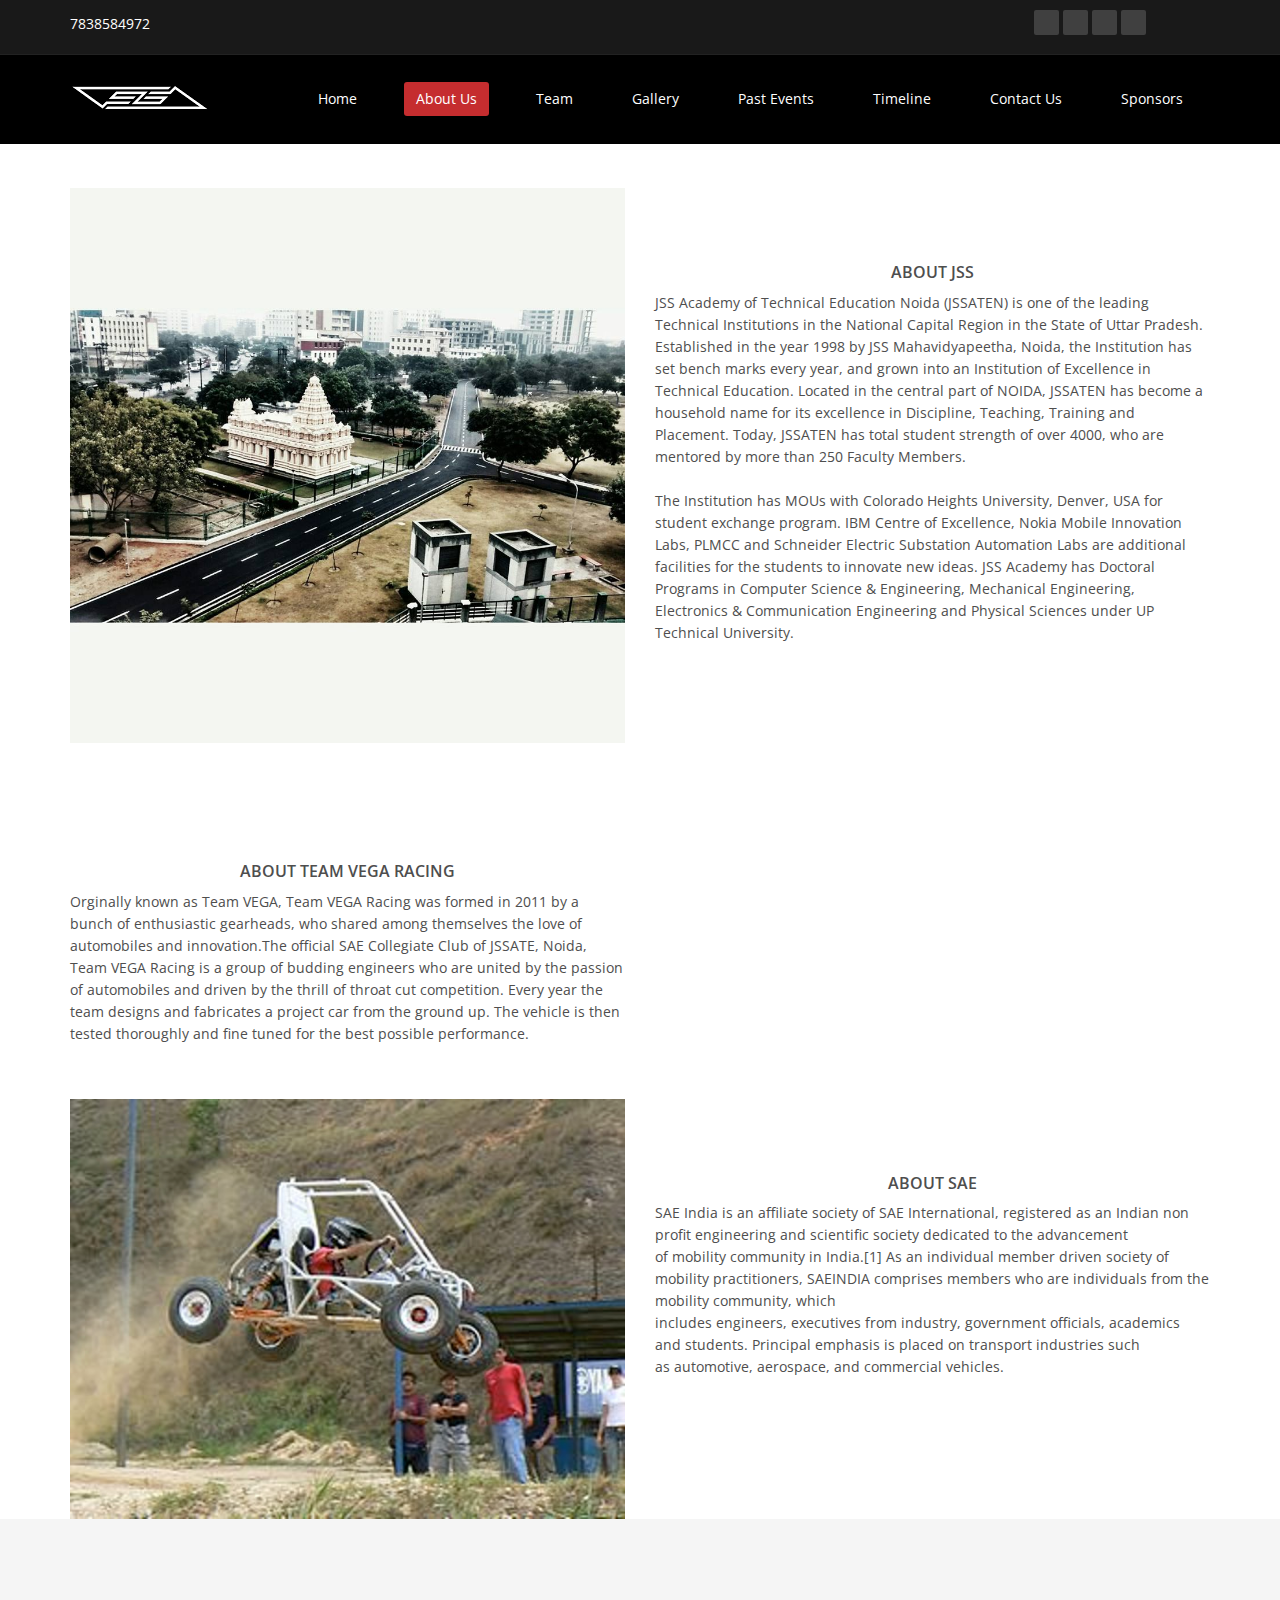
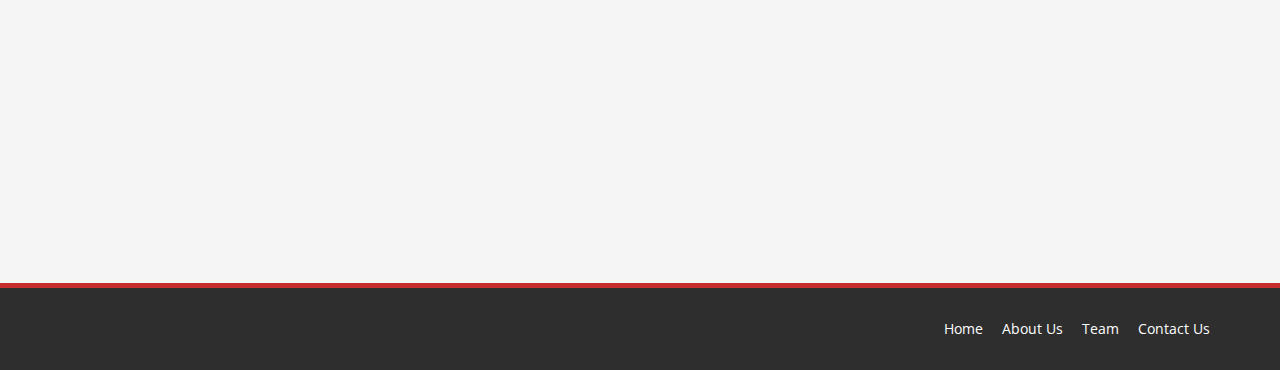
==== commit b718565e: "changed theme" ====
--- a/about.html
+++ b/about.html
@@ -1,290 +1,192 @@
 <!DOCTYPE html>
 <html lang="en">
-  <head>
+<head>
     <meta charset="utf-8">
-    <meta http-equiv="X-UA-Compatible" content="IE=edge">
-    <meta name="viewport" content="width=device-width, initial-scale=1">
+    <meta name="viewport" content="width=device-width, initial-scale=1.0">
+    <meta name="description" content="">
+    <meta name="author" content="">
     <title>Baja SAE</title>
+    <link href="css/bootstrap.min.css" rel="stylesheet">
+    <link href="css/font-awesome.min.css" rel="stylesheet">
+    <link href="css/animate.min.css" rel="stylesheet">
+    <link href="css/prettyPhoto.css" rel="stylesheet">
+    <link href="css/main.css" rel="stylesheet">
+    <link href="css/responsive.css" rel="stylesheet">     
+    <link rel="shortcut icon" href="images/ico/favicon.ico">
+    <link rel="apple-touch-icon-precomposed" sizes="144x144" href="images/ico/apple-touch-icon-144-precomposed.png">
+    <link rel="apple-touch-icon-precomposed" sizes="114x114" href="images/ico/apple-touch-icon-114-precomposed.png">
+    <link rel="apple-touch-icon-precomposed" sizes="72x72" href="images/ico/apple-touch-icon-72-precomposed.png">
+    <link rel="apple-touch-icon-precomposed" href="images/ico/apple-touch-icon-57-precomposed.png">
+</head><!--/head-->
 
-    <!-- Bootstrap -->
-    <link href="css/bootstrap.min.css" rel="stylesheet">
-	<link href="css/responsive-slider.css" rel="stylesheet">
-	<link rel="stylesheet" href="css/animate.css">
-	<link rel="stylesheet" href="css/font-awesome.min.css">
-	<link href="css/style.css" rel="stylesheet">	
-  </head>
-  <body>
-    <header>
-		<div class="container">
-			<div class="row">
-				<nav class="navbar navbar-default" role="navigation">
-					<div class="container-fluid">
-						<div class="navbar-header">
-							<div class="navbar-brand">
-								<a href="index.html"><h1>Baja SAE</h1></a>
-							</div>
-						</div>
-						<div class="menu">
-							<ul class="nav nav-tabs" role="tablist">
-								<li role="presentation"><a href="index.html">Home</a></li>
-								<li role="presentation" class="active"><a href="about.html">About Us</a></li>
-								<li role="presentation"><a href="gallery.html">Gallery</a></li>
-								<li role="presentation"><a href="timeline.html">Timeline</a></li>					
-								<li role="presentation"><a href="contact.html">Contact Us</a></li>
-								<li role="presentation"><a href="sponsor.html">Sponsors</a></li>	
-							</ul>
-						</div>
-					</div>			
-				</nav>
-			</div>
-		</div>
-	</header>
-	
-	<div class="feature">
-		<div class="breadcrumbs">
-			<h4>ABOUT JSS</h4>
-		</div>
+<body class="homepage">
+
+    <header id="header">
+        <div class="top-bar">
+            <div class="container">
+                <div class="row">
+                    <div class="col-sm-6 col-xs-4">
+                        <div class="top-number"><p><i class="fa fa-phone-square"></i>  7838584972</p></div>
+                    </div>
+                    <div class="col-sm-6 col-xs-8">
+                       <div class="social">
+                            <ul class="social-share">
+                                <li><a href="https://www.facebook.com/jssMotorsports/"><i class="fa fa-facebook"></i></a></li>
+                                <li><a href="https://twitter.com/jssMotorsports"><i class="fa fa-twitter"></i></a></li>
+                                <li><a href="https://www.instagram.com/team_vega_racing/"><i class="fa fa-instagram"></i></a></li> 
+                                <li><a href="https://www.youtube.com/channel/UCphy91yP0zwY_itO0AN6A1w"><i class="fa fa-youtube"></i></a></li>
+                            </ul>
+                            <div class="search">
+                                <form role="form">
+                                    <input type="text" class="search-form" autocomplete="off" placeholder="Search">
+                                    <i class="fa fa-search"></i>
+                                </form>
+                           </div>
+                       </div>
+                    </div>
+                </div>
+            </div><!--/.container-->
+        </div><!--/.top-bar-->
+
+        <nav class="navbar navbar-inverse" role="banner">
+            <div class="container">
+                <div class="navbar-header">
+                    <button type="button" class="navbar-toggle" data-toggle="collapse" data-target=".navbar-collapse">
+                        <span class="sr-only">Toggle navigation</span>
+                        <span class="icon-bar"></span>
+                        <span class="icon-bar"></span>
+                        <span class="icon-bar"></span>
+                    </button>
+                    <a class="navbar-brand" href="index.html"><img src="images/logo.png" alt="logo"></a>
+                </div>
+				
+                <div class="collapse navbar-collapse navbar-right">
+                    <ul class="nav navbar-nav">
+                        <li><a href="index.html">Home</a></li>
+                        <li class="active"><a href="about-us.html">About Us</a></li>
+                        <li><a href="team.html">Team</a></li>
+                        <li><a href="gallery.html">Gallery</a></li>
+                        <li><a href="past.html">Past Events</a></li>
+                        <li><a href="timeline.html">Timeline</a></li>  
+                        <li><a href="contact.html">Contact Us</a></li>  
+                        <li><a href="sponsor.html">Sponsors</a></li>                        
+                    </ul>
+                </div>
+            </div><!--/.container-->
+        </nav><!--/nav-->
 		
-		<div class="container">
-			<div class="row">		
-				<div class="col-md-6">
-					<img src="img/ab3.jpg" class="img-responsive"alt="" />
-				</div>
-				<div class="col-md-6">
-					<p>JSS Academy of Technical Education Noida (JSSATEN) is one of the leading Technical Institutions in the National Capital Region in the State of Uttar Pradesh. Established in the year 1998 by JSS Mahavidyapeetha, Noida, the Institution has set bench marks every year, and grown into an Institution of Excellence in Technical Education. Located in the central part of NOIDA, JSSATEN has become a household name for its excellence in Discipline, Teaching, Training and Placement. Today, JSSATEN has total student strength of over 4000, who are mentored by more than 250 Faculty Members. 
-					<br><br>The Institution has MOUs with Colorado Heights University, Denver, USA for student exchange program. IBM Centre of Excellence, Nokia Mobile Innovation Labs, PLMCC and Schneider Electric Substation Automation Labs are additional facilities for the students to innovate new ideas. JSS Academy has Doctoral Programs in Computer Science & Engineering, Mechanical Engineering, Electronics & Communication Engineering and Physical Sciences under UP Technical University.
-					</p>
-					
-				</div>
-			</div>
+    </header><!--/header-->
 
-			<div class="breadcrumbs">
-				<h4>ABOUT TEAM VEGA RACING</h4>
-			</div>
-			<div class="row">		
-				<div class="col-md-6">
-					<p>Orginally known as Team VEGA, Team VEGA Racing was formed in 2011 by a bunch of enthusiastic gearheads, who shared among themselves the love of automobiles and innovation.The official SAE Collegiate Club of JSSATE, Noida, Team VEGA Racing is a group of budding engineers who are united by the passion of automobiles and driven by the thrill of throat cut competition. Every year the team designs and fabricates a project car from the ground up. The vehicle is then tested thoroughly and fine tuned for the best possible performance.
-					</p>	
-				</div>
-				<div class="col-md-6">
-					<img src="img/ab2.jpg" class="img-responsive"alt="" />
-				</div>
-			</div>
-			<div class="breadcrumbs">
-			<h4>ABOUT BAJA SAE</h4>
-		</div>
-			<div class="row">		
-				<div class="col-md-6">
-					<img src="img/ab1.jpg" class="img-responsive"alt="" />
-				</div>
-				<div class="col-md-6">
-					<p>Baja SAE® consists of competitions that simulate real-world engineering design projects and their related challenges. Engineering students are tasked to design and build an off-road vehicle that will survive the severe punishment of rough terrain.  Each team's goal is to design and build a single-seat, all-terrain, sporting vehicle whose structure contains the driver. The vehicle is to be a prototype for a reliable, maintainable, ergonomic, and economic production vehicle which serves a recreational user market.
-					<br><br>The object of the competition is to provide SAE student members with a challenging project that involves the design, planning and manufacturing tasks found when introducing a new product to the consumer industrial market. Teams compete against one another to have their design accepted for manufacture by a fictitious firm. Students must function as a team to not only design, build, test, promote, and race a vehicle within the limits of the rules, but also to generate financial support for their project and manage their educational priorities.
-					</p>
-					
-				</div>
-			</div>
-		</div>
-	</div>
+    <div>
+        <br><br>
+        <div class="container">
+            <div class="row">       
+                <div class="col-md-6">
+                    <img src="images/ab1.jpg" class="img-responsive"alt="" />
+                </div>
+                <br><br><br>
+                <div class="col-md-6">
+                    <div class="breadcrumbs">
+                        <h4 class="text-center">ABOUT JSS</h4>
+                    </div>
+                    <p>JSS Academy of Technical Education Noida (JSSATEN) is one of the leading Technical Institutions in the National Capital Region in the State of Uttar Pradesh. Established in the year 1998 by JSS Mahavidyapeetha, Noida, the Institution has set bench marks every year, and grown into an Institution of Excellence in Technical Education. Located in the central part of NOIDA, JSSATEN has become a household name for its excellence in Discipline, Teaching, Training and Placement. Today, JSSATEN has total student strength of over 4000, who are mentored by more than 250 Faculty Members. 
+                    <br><br>The Institution has MOUs with Colorado Heights University, Denver, USA for student exchange program. IBM Centre of Excellence, Nokia Mobile Innovation Labs, PLMCC and Schneider Electric Substation Automation Labs are additional facilities for the students to innovate new ideas. JSS Academy has Doctoral Programs in Computer Science & Engineering, Mechanical Engineering, Electronics & Communication Engineering and Physical Sciences under UP Technical University.
+                    </p>
+                    
+                </div>
+            </div>
+            <br><br>
+            <div class="row">       
+                <div class="col-md-6">
+                    <br><br><br>
+                    <div class="breadcrumbs">
+                        <h4 class="text-center">ABOUT TEAM VEGA RACING</h4>
+                    </div>
+                    <p>Orginally known as Team VEGA, Team VEGA Racing was formed in 2011 by a bunch of enthusiastic gearheads, who shared among themselves the love of automobiles and innovation.The official SAE Collegiate Club of JSSATE, Noida, Team VEGA Racing is a group of budding engineers who are united by the passion of automobiles and driven by the thrill of throat cut competition. Every year the team designs and fabricates a project car from the ground up. The vehicle is then tested thoroughly and fine tuned for the best possible performance.
+                    </p>    
+                </div>
+                <div class="col-md-6">
+                    <img src="images/ab2.jpg" class="img-responsive"alt="" />
+                </div>
+            </div>
+            <br><br>
+            <div class="row">       
+                <div class="col-md-6">
+                    <img src="images/ab3.jpg" class="img-responsive"alt="" />
+                </div>
+                <div class="col-md-6">
+                    <br><br><br>
+                    <div class="breadcrumbs">
+                        <h4 class="text-center">ABOUT SAE</h4>
+                    </div>
+                    <p>SAE India is an affiliate society of SAE International, registered as an Indian non profit engineering and scientific society dedicated to the advancement of mobility community in India.[1] As an individual member driven society of mobility practitioners, SAEINDIA comprises members who are individuals from the mobility community, which includes engineers, executives from industry, government officials, academics and students. Principal emphasis is placed on transport industries such as automotive, aerospace, and commercial vehicles.
+                    </p>
+                    
+                </div>
+            </div>
+        </div>
+    </div>
 
-	<div class="breadcrumbs">
-			<h4>OUR TEAM</h4>
-		</div>
-			<div class="container">
-		<div class="col-lg-12">
-			<div class="portfolios">
-				
-					<a href="img/team/team/Abhishek.jpg" class="flipLightBox">
-					<img src="img/team/team/Abhishek.jpg" width="225" height="225" alt="Image 1" />
-					<span><b>Trainee</b></span>
-					</a>
-			
-					<a href="img/pteam/team/Abhishek Rajput.jpg" class="flipLightBox">
-					<img src="img/team/team/Abhishek Rajput.jpg" width="225" height="225" alt="Image 2" />
-					<span><b>Graduation-2018 Team Driver(No-2) Suspension</b></span>
-					</a>
 
-					<a href="img/team/team/Aishwarya jha.jpg" class="flipLightBox">
-					<img src="img/team/team/Aishwarya jha.jpg" width="225" height="225" alt="Image 3" />
-					<span><b>Graduation-2018 Steering</b></span>
-					</a>
+    <section id="bottom">
+        <div class="container wow fadeInDown" data-wow-duration="1000ms" data-wow-delay="600ms">
+            <div class="row">
+                <div class="col-md-4 col-sm-6">
+                    <div class="widget">
+                        <ul>
+                            <li><a href="about.html">About us</a></li>
+                            <li><a href="team.html">Team</a></li>
+                            <li><a href="gallery.html">Gallery</a></li>
+                            <li><a href="timeline.html">Timeline</a></li>
+                            <li><a href="past.html">Past Events</a></li>
+                            <li><a href="sponsor.html">Sponsors</a></li>
+                            <li><a href="contact.html">Contact us</a></li>
+                        </ul>
+                    </div>    
+                </div><
 
-					<a href="img/team/team/Ankur Singh.jpg" class="flipLightBox">
-					<img src="img/team/team/Ankur Singh.jpg" width="225" height="225" alt="Image 4" />
-					<span><b>Trainee</b></span>
-					</a>
-					
-					<div class="portfolio">
-						<a href="img/team/team/Arush Tiwari.jpg" class="flipLightBox">
-						<img src="img/team/team/Arush Tiwari.jpg" width="225" height="225" alt="Image 1" />
-						<span><b>Trainee</b> </span>
-						</a>
-						
-						<a href="img/team/team/Ayush Mishra.jpg" class="flipLightBox">
-						<img src="img/team/team/Ayush Mishra.jpg" width="225" height="225" alt="Image 2" />
-						<span><b>Graduation-2017 Transmission Head</b></span>
-						</a>
+                <div class="col-md-4 col-sm-6">
+                    <div class="widget">
+                        <h3>About Team Vega Racing</h3>
+                        <p class="text-left" style="margin-top: 3px">The official SAE Collegiate Club of JSSATE, Noida, Team VEGA Racing is a group of budding engineers who are united by the passion of automobiles and driven by the thrill of throat cut competition. 
+						</p>						
+                    </div>    
+                </div>
 
-						<a href="img/team/team/Deepank.png" class="flipLightBox">
-						<img src="img/team/team/Deepank.png" width="225" height="225" alt="Image 3" />
-						<span><b>Trainee</b></span>
-						</a>
-
-						<a href="img/team/team/Dev kartik Sharma.jpg" class="flipLightBox">
-						<img src="img/team/team/Dev kartik Sharma.jpg" width="225" height="225" alt="Image 4" />
-						<span><b>Graduation-2017 Chassis Head</b></span>
-						</a>
-					</div>	
-
-					<div class="portfolio">
-						<a href="img/team/team/Kirti Sharma.jpg" class="flipLightBox">
-						<img src="img/team/team/Kirti Sharma.jpg" width="225" height="225" alt="Image 1" />
-						<span><b>Graduation-2017 Steering Head</b></span>
-						</a>
-						
-						<a href="img/team/team/Lakshya Satyarthi.jpg" class="flipLightBox">
-						<img src="img/team/team/Lakshya Satyarthi.jpg" width="225" height="225" alt="Image 2" />
-						<span><b>Graduation-2017 Team Captain Team Driver(No. 1) Brakes Head </b>
-						</a>
-
-						<a href="img/team/team/Megha Nosran.jpg" class="flipLightBox">
-						<img src="img/team/team/Megha Nosran.jpg" width="225" height="225" alt="Image 3" />
-						<span><b>Graduation-2018 Chassis</b></span>
-						</a>
-
-						<a href="img/team/team/Mudit Srivastava.jpg" class="flipLightBox">
-						<img src="img/team/team/Mudit Srivastava.jpg" width="225" height="225" alt="Image 4" />
-						<span><b>The Group 1 Final LightBox</b></span>
-						</a>
-					</div>	
-
-					<div class="portfolio">
-						<a href="img/team/team/Mukund Srivastava.jpg" class="flipLightBox">
-						<img src="img/team/team/Mukund Srivastava.jpg" width="225" height="225" alt="Image 1" />
-						<span><b>Trainee</b> </span>
-						</a>
-						
-						<a href="img/team/team/Pragya Goyal.jpg" class="flipLightBox">
-						<img src="img/team/team/Pragya Goyal.jpg" width="225" height="225" alt="Image 2" />
-						<span><b>Trainee</b></span>
-						</a>
-
-						<a href="img/team/team/Prakhar khanna.jpg" class="flipLightBox">
-						<img src="img/team/team/Prakhar khanna.jpg" width="225" height="225" alt="Image 3" />
-						<span><b>Trainee</b></span>
-						</a>
-
-						<a href="img/team/team/Shaury Seth.jpg" class="flipLightBox">
-						<img src="img/team/team/Shaury Seth.jpg" width="225" height="225" alt="Image 4" />
-						<span><b>Graduation-2018 Chassis</b></span>
-						</a>
-					</div>	
-				
-					<div class="portfolio">
-						<a href="img/team/team/Shiva Agarwal.jpg" class="flipLightBox">
-						<img src="img/team/team/Shiva Agarwal.jpg" width="225" height="225" alt="Image 1" />
-						<span><b>Trainee</b> </span>
-						</a>
-						
-						<a href="img/team/team/Siddharth Kesarwani.jpg" class="flipLightBox">
-						<img src="img/team/team/Siddharth Kesarwani.jpg" width="225" height="225" alt="Image 2" />
-						<span><b>Graduation-2017 Chassis Head</b></span>
-						</a>
-
-						<a href="img/team/team/Siddharth Singh.jpg" class="flipLightBox">
-						<img src="img/team/team/Siddharth Singh.jpg" width="225" height="225" alt="Image 3" />
-						<span><b>Team Vice Captain Graduation-2017 Suspension Head</b></span>
-						</a>
-
-						<a href="img/team/team/Sumit Singh.jpg" class="flipLightBox">
-						<img src="img/team/team/Sumit Singh.jpg" width="225" height="225" alt="Image 4" />
-						<span><b>Graduation-2018 Team Driver (No. 3) Brakes </b></span>
-						</a>
-					</div>
-
-					<div class="portfolio">
-						<a href="img/team/team/Vaibhav Dwivedi.jpg" class="flipLightBox">
-						<img src="img/team/team/Vaibhav Dwivedi.jpg" width="225" height="225" alt="Image 1" />
-						<span><b>Graduation-2018 Transmission</b> </span>
-						</a>
-					</div>
-			</div>
-		</div>
-	</div>
-	
-	<hr>
-	
-	<!--start footer-->
-	<footer>	
-		<div class="container">
-			<div class="row">
-				<div class="col-lg-4">
-					<div class="widget">
-						<ul class="link-list text-left">
-							<li><a href="index.html">Home</a></li>
-							<hr style="margin-top: 3px;">
-							<li style="margin-top: 3px;"><a href="about.html">About Us</a></li>
-							<hr style="margin-top: 3px;">
-							<li style="margin-top: 3px;"><a href="gallery.html">Gallery</a></li>
-							<hr style="margin-top: 3px;">
-							<li style="margin-top: 3px;"><a href="timeline.html">Timeline</a></li>
-							<hr style="margin-top: 3px;">
-							<li style="margin-top: 3px;"><a href="contact.html">Contact Us</a></li>
-							<hr style="margin-top: 3px;">
-						</ul>
-					</div>
-				</div>
-				<div class="col-lg-4">
-					<div class="widget">
-						<h5 class="widgetheading text-left"><b>ABOUT BAJA SAE</b></h5>						
-						<p class="text-left" style="margin-top: 3px">Baja SAE® consists of competitions that simulate real-world engineering design projects and their related challenges.
+                <div class="col-md-3 col-sm-6">
+                    <div class="widget">
+                        <h3>Contact Us: </h3>
+                        <p class="text-left" style="margin-top: 3px"><a href="" class="link-dec">jssteamvega@gmail.com</a></p>
 						
 						</p>						
-					</div>
-				</div>
-				<div class="col-lg-4">
-					<div class="widget">
-						<h5 class="widgetheading text-left"><b>Contact Us</b></h5>
-						<address>
-						<address>
-						<strong>JSSATE NOida</strong>
-						</address>
-					</div>
-				</div>
-				
-			</div>
-		</div>			
-		<div class="sub-footer">
-			<div class="container">
-				<div class="row">
-					<div class="col-lg-12">
-						<ul class="social-network">
-							<li><a href="https://www.facebook.com/jssMotorsports/" data-placement="top" title="Facebook"><i class="fa fa-facebook fa-1x"></i></a></li>
-							<li><a href="https://twitter.com/jssMotorsports" data-placement="top" title="Twitter"><i class="fa fa-twitter fa-1x"></i></a></li>
-							<li><a href="https://www.instagram.com/team_vega_racing/" data-placement="top" title="Instagram"><i class="fa fa-instagram fa-1x"></i></a></li>
-							<li><a href="https://www.youtube.com/channel/UCphy91yP0zwY_itO0AN6A1w" data-placement="top" title="Youtube"><i class="fa fa-youtube fa-1x"></i></a></li>
-						</ul>
-					</div>
-					<div class="col-lg-12">
-						<div class="copyright">
-							<p>&copy;JSSATEN - All right reserved.</p>
-						</div>
-					</div>
-					
-				</div>
-			</div>
-		</div>
-	</footer>
-	<!--end footer-->
-	
-    <script src="js/jquery-2.1.1.min.js"></script>
-    <!-- Include all compiled plugins (below), or include individual files as needed -->
+                    </div>    
+                </div>
+            </div>
+        </div>
+    </section><!--/#bottom-->
+
+    <footer id="footer" class="midnight-blue">
+        <div class="container">
+            <div class="row">
+                <div class="col-sm-6">
+                </div>
+                <div class="col-sm-6">
+                    <ul class="pull-right">
+                        <li><a href="index.html">Home</a></li>
+                        <li><a href="about.html">About Us</a></li>
+                        <li><a href="team.html">Team</a></li>
+                        <li><a href="contact.html">Contact Us</a></li>
+                    </ul>
+                </div>
+            </div>
+        </div>
+    </footer><!--/#footer-->
+
+    <script src="js/jquery.js"></script>
     <script src="js/bootstrap.min.js"></script>
-	<script src="js/responsive-slider.js"></script>
-	<script src="js/wow.min.js"></script>
-	<script type="text/javascript" src="js/fliplightbox.min.js"></script>
-	<script type="text/javascript">$('body').flipLightBox()</script>
-	<script>wow = new WOW({}).init();</script>
-    
+    <script src="js/jquery.prettyPhoto.js"></script>
+    <script src="js/jquery.isotope.min.js"></script>
+    <script src="js/main.js"></script>
+    <script src="js/wow.min.js"></script>
 </body>
 </html>--- a/css/prettyPhoto.css
+++ b/css/prettyPhoto.css
@@ -0,0 +1,170 @@
+div.pp_default .pp_top,div.pp_default .pp_top .pp_middle,div.pp_default .pp_top .pp_left,div.pp_default .pp_top .pp_right,div.pp_default .pp_bottom,div.pp_default .pp_bottom .pp_left,div.pp_default .pp_bottom .pp_middle,div.pp_default .pp_bottom .pp_right{height:13px}
+div.pp_default .pp_top .pp_left{background:url(../images/prettyPhoto/default/sprite.png) -78px -93px no-repeat}
+div.pp_default .pp_top .pp_middle{background:url(../images/prettyPhoto/default/sprite_x.png) top left repeat-x}
+div.pp_default .pp_top .pp_right{background:url(../images/prettyPhoto/default/sprite.png) -112px -93px no-repeat}
+div.pp_default .pp_content .ppt{color:#f8f8f8}
+div.pp_default .pp_content_container .pp_left{background:url(../images/prettyPhoto/default/sprite_y.png) -7px 0 repeat-y;padding-left:13px}
+div.pp_default .pp_content_container .pp_right{background:url(../images/prettyPhoto/default/sprite_y.png) top right repeat-y;padding-right:13px}
+div.pp_default .pp_next:hover{background:url(../images/prettyPhoto/default/sprite_next.png) center right no-repeat;cursor:pointer}
+div.pp_default .pp_previous:hover{background:url(../images/prettyPhoto/default/sprite_prev.png) center left no-repeat;cursor:pointer}
+div.pp_default .pp_expand{background:url(../images/prettyPhoto/default/sprite.png) 0 -29px no-repeat;cursor:pointer;width:28px;height:28px}
+div.pp_default .pp_expand:hover{background:url(../images/prettyPhoto/default/sprite.png) 0 -56px no-repeat;cursor:pointer}
+div.pp_default .pp_contract{background:url(../images/prettyPhoto/default/sprite.png) 0 -84px no-repeat;cursor:pointer;width:28px;height:28px}
+div.pp_default .pp_contract:hover{background:url(../images/prettyPhoto/default/sprite.png) 0 -113px no-repeat;cursor:pointer}
+div.pp_default .pp_close{width:30px;height:30px;background:url(../images/prettyPhoto/default/sprite.png) 2px 1px no-repeat;cursor:pointer}
+div.pp_default .pp_gallery ul li a{background:url(../images/prettyPhoto/default/default_thumb.png) center center #f8f8f8;border:1px solid #aaa}
+div.pp_default .pp_social{margin-top:7px}
+div.pp_default .pp_gallery a.pp_arrow_previous,div.pp_default .pp_gallery a.pp_arrow_next{position:static;left:auto}
+div.pp_default .pp_nav .pp_play,div.pp_default .pp_nav .pp_pause{background:url(../images/prettyPhoto/default/sprite.png) -51px 1px no-repeat;height:30px;width:30px}
+div.pp_default .pp_nav .pp_pause{background-position:-51px -29px}
+div.pp_default a.pp_arrow_previous,div.pp_default a.pp_arrow_next{background:url(../images/prettyPhoto/default/sprite.png) -31px -3px no-repeat;height:20px;width:20px;margin:4px 0 0}
+div.pp_default a.pp_arrow_next{left:52px;background-position:-82px -3px}
+div.pp_default .pp_content_container .pp_details{margin-top:5px}
+div.pp_default .pp_nav{clear:none;height:30px;width:110px;position:relative}
+div.pp_default .pp_nav .currentTextHolder{font-family:Georgia;font-style:italic;color:#999;font-size:11px;left:75px;line-height:25px;position:absolute;top:2px;margin:0;padding:0 0 0 10px}
+div.pp_default .pp_close:hover,div.pp_default .pp_nav .pp_play:hover,div.pp_default .pp_nav .pp_pause:hover,div.pp_default .pp_arrow_next:hover,div.pp_default .pp_arrow_previous:hover{opacity:0.7}
+div.pp_default .pp_description{font-size:11px;font-weight:700;line-height:14px;margin:5px 50px 5px 0}
+div.pp_default .pp_bottom .pp_left{background:url(../images/prettyPhoto/default/sprite.png) -78px -127px no-repeat}
+div.pp_default .pp_bottom .pp_middle{background:url(../images/prettyPhoto/default/sprite_x.png) bottom left repeat-x}
+div.pp_default .pp_bottom .pp_right{background:url(../images/prettyPhoto/default/sprite.png) -112px -127px no-repeat}
+div.pp_default .pp_loaderIcon{background:url(../images/prettyPhoto/default/loader.gif) center center no-repeat}
+div.light_rounded .pp_top .pp_left{background:url(../images/prettyPhoto/light_rounded/sprite.png) -88px -53px no-repeat}
+div.light_rounded .pp_top .pp_right{background:url(../images/prettyPhoto/light_rounded/sprite.png) -110px -53px no-repeat}
+div.light_rounded .pp_next:hover{background:url(../images/prettyPhoto/light_rounded/btnNext.png) center right no-repeat;cursor:pointer}
+div.light_rounded .pp_previous:hover{background:url(../images/prettyPhoto/light_rounded/btnPrevious.png) center left no-repeat;cursor:pointer}
+div.light_rounded .pp_expand{background:url(../images/prettyPhoto/light_rounded/sprite.png) -31px -26px no-repeat;cursor:pointer}
+div.light_rounded .pp_expand:hover{background:url(../images/prettyPhoto/light_rounded/sprite.png) -31px -47px no-repeat;cursor:pointer}
+div.light_rounded .pp_contract{background:url(../images/prettyPhoto/light_rounded/sprite.png) 0 -26px no-repeat;cursor:pointer}
+div.light_rounded .pp_contract:hover{background:url(../images/prettyPhoto/light_rounded/sprite.png) 0 -47px no-repeat;cursor:pointer}
+div.light_rounded .pp_close{width:75px;height:22px;background:url(../images/prettyPhoto/light_rounded/sprite.png) -1px -1px no-repeat;cursor:pointer}
+div.light_rounded .pp_nav .pp_play{background:url(../images/prettyPhoto/light_rounded/sprite.png) -1px -100px no-repeat;height:15px;width:14px}
+div.light_rounded .pp_nav .pp_pause{background:url(../images/prettyPhoto/light_rounded/sprite.png) -24px -100px no-repeat;height:15px;width:14px}
+div.light_rounded .pp_arrow_previous{background:url(../images/prettyPhoto/light_rounded/sprite.png) 0 -71px no-repeat}
+div.light_rounded .pp_arrow_next{background:url(../images/prettyPhoto/light_rounded/sprite.png) -22px -71px no-repeat}
+div.light_rounded .pp_bottom .pp_left{background:url(../images/prettyPhoto/light_rounded/sprite.png) -88px -80px no-repeat}
+div.light_rounded .pp_bottom .pp_right{background:url(../images/prettyPhoto/light_rounded/sprite.png) -110px -80px no-repeat}
+div.dark_rounded .pp_top .pp_left{background:url(../images/prettyPhoto/dark_rounded/sprite.png) -88px -53px no-repeat}
+div.dark_rounded .pp_top .pp_right{background:url(../images/prettyPhoto/dark_rounded/sprite.png) -110px -53px no-repeat}
+div.dark_rounded .pp_content_container .pp_left{background:url(../images/prettyPhoto/dark_rounded/contentPattern.png) top left repeat-y}
+div.dark_rounded .pp_content_container .pp_right{background:url(../images/prettyPhoto/dark_rounded/contentPattern.png) top right repeat-y}
+div.dark_rounded .pp_next:hover{background:url(../images/prettyPhoto/dark_rounded/btnNext.png) center right no-repeat;cursor:pointer}
+div.dark_rounded .pp_previous:hover{background:url(../images/prettyPhoto/dark_rounded/btnPrevious.png) center left no-repeat;cursor:pointer}
+div.dark_rounded .pp_expand{background:url(../images/prettyPhoto/dark_rounded/sprite.png) -31px -26px no-repeat;cursor:pointer}
+div.dark_rounded .pp_expand:hover{background:url(../images/prettyPhoto/dark_rounded/sprite.png) -31px -47px no-repeat;cursor:pointer}
+div.dark_rounded .pp_contract{background:url(../images/prettyPhoto/dark_rounded/sprite.png) 0 -26px no-repeat;cursor:pointer}
+div.dark_rounded .pp_contract:hover{background:url(../images/prettyPhoto/dark_rounded/sprite.png) 0 -47px no-repeat;cursor:pointer}
+div.dark_rounded .pp_close{width:75px;height:22px;background:url(../images/prettyPhoto/dark_rounded/sprite.png) -1px -1px no-repeat;cursor:pointer}
+div.dark_rounded .pp_description{margin-right:85px;color:#fff}
+div.dark_rounded .pp_nav .pp_play{background:url(../images/prettyPhoto/dark_rounded/sprite.png) -1px -100px no-repeat;height:15px;width:14px}
+div.dark_rounded .pp_nav .pp_pause{background:url(../images/prettyPhoto/dark_rounded/sprite.png) -24px -100px no-repeat;height:15px;width:14px}
+div.dark_rounded .pp_arrow_previous{background:url(../images/prettyPhoto/dark_rounded/sprite.png) 0 -71px no-repeat}
+div.dark_rounded .pp_arrow_next{background:url(../images/prettyPhoto/dark_rounded/sprite.png) -22px -71px no-repeat}
+div.dark_rounded .pp_bottom .pp_left{background:url(../images/prettyPhoto/dark_rounded/sprite.png) -88px -80px no-repeat}
+div.dark_rounded .pp_bottom .pp_right{background:url(../images/prettyPhoto/dark_rounded/sprite.png) -110px -80px no-repeat}
+div.dark_rounded .pp_loaderIcon{background:url(../images/prettyPhoto/dark_rounded/loader.gif) center center no-repeat}
+div.dark_square .pp_left,div.dark_square .pp_middle,div.dark_square .pp_right,div.dark_square .pp_content{background:#000}
+div.dark_square .pp_description{color:#fff;margin:0 85px 0 0}
+div.dark_square .pp_loaderIcon{background:url(../images/prettyPhoto/dark_square/loader.gif) center center no-repeat}
+div.dark_square .pp_expand{background:url(../images/prettyPhoto/dark_square/sprite.png) -31px -26px no-repeat;cursor:pointer}
+div.dark_square .pp_expand:hover{background:url(../images/prettyPhoto/dark_square/sprite.png) -31px -47px no-repeat;cursor:pointer}
+div.dark_square .pp_contract{background:url(../images/prettyPhoto/dark_square/sprite.png) 0 -26px no-repeat;cursor:pointer}
+div.dark_square .pp_contract:hover{background:url(../images/prettyPhoto/dark_square/sprite.png) 0 -47px no-repeat;cursor:pointer}
+div.dark_square .pp_close{width:75px;height:22px;background:url(../images/prettyPhoto/dark_square/sprite.png) -1px -1px no-repeat;cursor:pointer}
+div.dark_square .pp_nav{clear:none}
+div.dark_square .pp_nav .pp_play{background:url(../images/prettyPhoto/dark_square/sprite.png) -1px -100px no-repeat;height:15px;width:14px}
+div.dark_square .pp_nav .pp_pause{background:url(../images/prettyPhoto/dark_square/sprite.png) -24px -100px no-repeat;height:15px;width:14px}
+div.dark_square .pp_arrow_previous{background:url(../images/prettyPhoto/dark_square/sprite.png) 0 -71px no-repeat}
+div.dark_square .pp_arrow_next{background:url(../images/prettyPhoto/dark_square/sprite.png) -22px -71px no-repeat}
+div.dark_square .pp_next:hover{background:url(../images/prettyPhoto/dark_square/btnNext.png) center right no-repeat;cursor:pointer}
+div.dark_square .pp_previous:hover{background:url(../images/prettyPhoto/dark_square/btnPrevious.png) center left no-repeat;cursor:pointer}
+div.light_square .pp_expand{background:url(../images/prettyPhoto/light_square/sprite.png) -31px -26px no-repeat;cursor:pointer}
+div.light_square .pp_expand:hover{background:url(../images/prettyPhoto/light_square/sprite.png) -31px -47px no-repeat;cursor:pointer}
+div.light_square .pp_contract{background:url(../images/prettyPhoto/light_square/sprite.png) 0 -26px no-repeat;cursor:pointer}
+div.light_square .pp_contract:hover{background:url(../images/prettyPhoto/light_square/sprite.png) 0 -47px no-repeat;cursor:pointer}
+div.light_square .pp_close{width:75px;height:22px;background:url(../images/prettyPhoto/light_square/sprite.png) -1px -1px no-repeat;cursor:pointer}
+div.light_square .pp_nav .pp_play{background:url(../images/prettyPhoto/light_square/sprite.png) -1px -100px no-repeat;height:15px;width:14px}
+div.light_square .pp_nav .pp_pause{background:url(../images/prettyPhoto/light_square/sprite.png) -24px -100px no-repeat;height:15px;width:14px}
+div.light_square .pp_arrow_previous{background:url(../images/prettyPhoto/light_square/sprite.png) 0 -71px no-repeat}
+div.light_square .pp_arrow_next{background:url(../images/prettyPhoto/light_square/sprite.png) -22px -71px no-repeat}
+div.light_square .pp_next:hover{background:url(../images/prettyPhoto/light_square/btnNext.png) center right no-repeat;cursor:pointer}
+div.light_square .pp_previous:hover{background:url(../images/prettyPhoto/light_square/btnPrevious.png) center left no-repeat;cursor:pointer}
+div.facebook .pp_top .pp_left{background:url(../images/prettyPhoto/facebook/sprite.png) -88px -53px no-repeat}
+div.facebook .pp_top .pp_middle{background:url(../images/prettyPhoto/facebook/contentPatternTop.png) top left repeat-x}
+div.facebook .pp_top .pp_right{background:url(../images/prettyPhoto/facebook/sprite.png) -110px -53px no-repeat}
+div.facebook .pp_content_container .pp_left{background:url(../images/prettyPhoto/facebook/contentPatternLeft.png) top left repeat-y}
+div.facebook .pp_content_container .pp_right{background:url(../images/prettyPhoto/facebook/contentPatternRight.png) top right repeat-y}
+div.facebook .pp_expand{background:url(../images/prettyPhoto/facebook/sprite.png) -31px -26px no-repeat;cursor:pointer}
+div.facebook .pp_expand:hover{background:url(../images/prettyPhoto/facebook/sprite.png) -31px -47px no-repeat;cursor:pointer}
+div.facebook .pp_contract{background:url(../images/prettyPhoto/facebook/sprite.png) 0 -26px no-repeat;cursor:pointer}
+div.facebook .pp_contract:hover{background:url(../images/prettyPhoto/facebook/sprite.png) 0 -47px no-repeat;cursor:pointer}
+div.facebook .pp_close{width:22px;height:22px;background:url(../images/prettyPhoto/facebook/sprite.png) -1px -1px no-repeat;cursor:pointer}
+div.facebook .pp_description{margin:0 37px 0 0}
+div.facebook .pp_loaderIcon{background:url(../images/prettyPhoto/facebook/loader.gif) center center no-repeat}
+div.facebook .pp_arrow_previous{background:url(../images/prettyPhoto/facebook/sprite.png) 0 -71px no-repeat;height:22px;margin-top:0;width:22px}
+div.facebook .pp_arrow_previous.disabled{background-position:0 -96px;cursor:default}
+div.facebook .pp_arrow_next{background:url(../images/prettyPhoto/facebook/sprite.png) -32px -71px no-repeat;height:22px;margin-top:0;width:22px}
+div.facebook .pp_arrow_next.disabled{background-position:-32px -96px;cursor:default}
+div.facebook .pp_nav{margin-top:0}
+div.facebook .pp_nav p{font-size:15px;padding:0 3px 0 4px}
+div.facebook .pp_nav .pp_play{background:url(../images/prettyPhoto/facebook/sprite.png) -1px -123px no-repeat;height:22px;width:22px}
+div.facebook .pp_nav .pp_pause{background:url(../images/prettyPhoto/facebook/sprite.png) -32px -123px no-repeat;height:22px;width:22px}
+div.facebook .pp_next:hover{background:url(../images/prettyPhoto/facebook/btnNext.png) center right no-repeat;cursor:pointer}
+div.facebook .pp_previous:hover{background:url(../images/prettyPhoto/facebook/btnPrevious.png) center left no-repeat;cursor:pointer}
+div.facebook .pp_bottom .pp_left{background:url(../images/prettyPhoto/facebook/sprite.png) -88px -80px no-repeat}
+div.facebook .pp_bottom .pp_middle{background:url(../images/prettyPhoto/facebook/contentPatternBottom.png) top left repeat-x}
+div.facebook .pp_bottom .pp_right{background:url(../images/prettyPhoto/facebook/sprite.png) -110px -80px no-repeat}
+div.pp_pic_holder a:focus{outline:none}
+div.pp_overlay{background:#000;display:none;left:0;position:absolute;top:0;width:100%;z-index:9500}
+div.pp_pic_holder{display:none;position:absolute;width:100px;z-index:10000}
+.pp_content{height:40px;min-width:40px}
+* html .pp_content{width:40px}
+.pp_content_container{position:relative;text-align:left;width:100%}
+.pp_content_container .pp_left{padding-left:20px}
+.pp_content_container .pp_right{padding-right:20px}
+.pp_content_container .pp_details{float:left;margin:10px 0 2px}
+.pp_description{display:none;margin:0}
+.pp_social{float:left;margin:0}
+.pp_social .facebook{float:left;margin-left:5px;width:55px;overflow:hidden}
+.pp_social .twitter{float:left}
+.pp_nav{clear:right;float:left;margin:3px 10px 0 0}
+.pp_nav p{float:left;white-space:nowrap;margin:2px 4px}
+.pp_nav .pp_play,.pp_nav .pp_pause{float:left;margin-right:4px;text-indent:-10000px}
+a.pp_arrow_previous,a.pp_arrow_next{display:block;float:left;height:15px;margin-top:3px;overflow:hidden;text-indent:-10000px;width:14px}
+.pp_hoverContainer{position:absolute;top:0;width:100%;z-index:2000}
+.pp_gallery{display:none;left:50%;margin-top:-50px;position:absolute;z-index:10000}
+.pp_gallery div{float:left;overflow:hidden;position:relative}
+.pp_gallery ul{float:left;height:35px;position:relative;white-space:nowrap;margin:0 0 0 5px;padding:0}
+.pp_gallery ul a{border:1px rgba(0,0,0,0.5) solid;display:block;float:left;height:33px;overflow:hidden}
+.pp_gallery ul a img{border:0}
+.pp_gallery li{display:block;float:left;margin:0 5px 0 0;padding:0}
+.pp_gallery li.default a{background:url(../images/prettyPhoto/facebook/default_thumbnail.gif) 0 0 no-repeat;display:block;height:33px;width:50px}
+.pp_gallery .pp_arrow_previous,.pp_gallery .pp_arrow_next{margin-top:7px!important}
+a.pp_next{background:url(../images/prettyPhoto/light_rounded/btnNext.png) 10000px 10000px no-repeat;display:block;float:right;height:100%;text-indent:-10000px;width:49%}
+a.pp_previous{background:url(../images/prettyPhoto/light_rounded/btnNext.png) 10000px 10000px no-repeat;display:block;float:left;height:100%;text-indent:-10000px;width:49%}
+a.pp_expand,a.pp_contract{cursor:pointer;display:none;height:20px;position:absolute;right:30px;text-indent:-10000px;top:10px;width:20px;z-index:20000}
+a.pp_close{position:absolute;right:0;top:0;display:block;line-height:22px;text-indent:-10000px}
+.pp_loaderIcon{display:block;height:24px;left:50%;position:absolute;top:50%;width:24px;margin:-12px 0 0 -12px}
+#pp_full_res{line-height:1!important}
+#pp_full_res .pp_inline{text-align:left}
+#pp_full_res .pp_inline p{margin:0 0 15px}
+div.ppt{color:#fff;display:none;font-size:17px;z-index:9999;margin:0 0 5px 15px}
+div.pp_default .pp_content,div.light_rounded .pp_content{background-color:#fff}
+div.pp_default #pp_full_res .pp_inline,div.light_rounded .pp_content .ppt,div.light_rounded #pp_full_res .pp_inline,div.light_square .pp_content .ppt,div.light_square #pp_full_res .pp_inline,div.facebook .pp_content .ppt,div.facebook #pp_full_res .pp_inline{color:#000}
+div.pp_default .pp_gallery ul li a:hover,div.pp_default .pp_gallery ul li.selected a,.pp_gallery ul a:hover,.pp_gallery li.selected a{border-color:#fff}
+div.pp_default .pp_details,div.light_rounded .pp_details,div.dark_rounded .pp_details,div.dark_square .pp_details,div.light_square .pp_details,div.facebook .pp_details{position:relative}
+div.light_rounded .pp_top .pp_middle,div.light_rounded .pp_content_container .pp_left,div.light_rounded .pp_content_container .pp_right,div.light_rounded .pp_bottom .pp_middle,div.light_square .pp_left,div.light_square .pp_middle,div.light_square .pp_right,div.light_square .pp_content,div.facebook .pp_content{background:#fff}
+div.light_rounded .pp_description,div.light_square .pp_description{margin-right:85px}
+div.light_rounded .pp_gallery a.pp_arrow_previous,div.light_rounded .pp_gallery a.pp_arrow_next,div.dark_rounded .pp_gallery a.pp_arrow_previous,div.dark_rounded .pp_gallery a.pp_arrow_next,div.dark_square .pp_gallery a.pp_arrow_previous,div.dark_square .pp_gallery a.pp_arrow_next,div.light_square .pp_gallery a.pp_arrow_previous,div.light_square .pp_gallery a.pp_arrow_next{margin-top:12px!important}
+div.light_rounded .pp_arrow_previous.disabled,div.dark_rounded .pp_arrow_previous.disabled,div.dark_square .pp_arrow_previous.disabled,div.light_square .pp_arrow_previous.disabled{background-position:0 -87px;cursor:default}
+div.light_rounded .pp_arrow_next.disabled,div.dark_rounded .pp_arrow_next.disabled,div.dark_square .pp_arrow_next.disabled,div.light_square .pp_arrow_next.disabled{background-position:-22px -87px;cursor:default}
+div.light_rounded .pp_loaderIcon,div.light_square .pp_loaderIcon{background:url(../images/prettyPhoto/light_rounded/loader.gif) center center no-repeat}
+div.dark_rounded .pp_top .pp_middle,div.dark_rounded .pp_content,div.dark_rounded .pp_bottom .pp_middle{background:url(../images/prettyPhoto/dark_rounded/contentPattern.png) top left repeat}
+div.dark_rounded .currentTextHolder,div.dark_square .currentTextHolder{color:#c4c4c4}
+div.dark_rounded #pp_full_res .pp_inline,div.dark_square #pp_full_res .pp_inline{color:#fff}
+.pp_top,.pp_bottom{height:20px;position:relative}
+* html .pp_top,* html .pp_bottom{padding:0 20px}
+.pp_top .pp_left,.pp_bottom .pp_left{height:20px;left:0;position:absolute;width:20px}
+.pp_top .pp_middle,.pp_bottom .pp_middle{height:20px;left:20px;position:absolute;right:20px}
+* html .pp_top .pp_middle,* html .pp_bottom .pp_middle{left:0;position:static}
+.pp_top .pp_right,.pp_bottom .pp_right{height:20px;left:auto;position:absolute;right:0;top:0;width:20px}
+.pp_fade,.pp_gallery li.default a img{display:none}--- a/css/main.css
+++ b/css/main.css
@@ -0,0 +1,2661 @@
+@import url(http://fonts.googleapis.com/css?family=Open+Sans:300italic,400italic,600italic,700italic,800italic,400,600,700,300,800);
+
+
+/*************************
+*******Typography******
+**************************/
+
+body {
+  background: #fff;
+  font-family: 'Open Sans', sans-serif;
+  color:#4e4e4e;
+  line-height: 22px;
+}
+
+h1,
+h2,
+h3,
+h4,
+h5,
+h6 {
+  font-weight: 600; 
+  font-family: 'Open Sans', sans-serif;
+  color:#4e4e4e;
+}
+
+h1{
+  font-size: 36px;
+  color:#fff;
+}
+
+h2{
+  font-size: 20px;
+}
+
+h3{
+  font-size: 16px;
+  color: #787878;
+  font-weight: 400;
+  line-height: 24px;
+}
+
+h4{
+  font-size: 16px;
+}
+
+a {
+  color: #c52d2f;
+  -webkit-transition: color 300ms, background-color 300ms;
+  -moz-transition: color 300ms, background-color 300ms;
+  -o-transition:  color 300ms, background-color 300ms;
+  transition:  color 300ms, background-color 300ms;
+}
+
+a:hover, a:focus {
+  color: #d43133;
+}
+
+hr {
+  border-top: 1px solid #e5e5e5;
+  border-bottom: 1px solid #fff;
+}
+
+
+.btn-primary {
+  padding: 8px 20px;
+  background: #c52d2f;
+  color: #fff;
+  border-radius: 4px;
+  border:none;
+  margin-top: 10px;
+}
+
+
+.btn-primary:hover, 
+.btn-primary:focus{
+  background: #c52d2f;
+  outline: none;
+  box-shadow: none;
+} 
+
+.btn-transparent {
+  border: 3px solid #fff;
+  background: transparent;
+  color: #fff;
+}
+
+.btn-transparent:hover {
+  border-color: rgba(255, 255, 255, 0.5);
+}
+
+a:hover,
+a:focus {
+  color: #111;
+  text-decoration: none;
+  outline: none;
+}
+
+.dropdown-menu {
+  margin-top: -1px;
+  min-width: 180px;
+}
+
+.center h2{
+  font-size: 36px;
+  margin-top: 0;
+  margin-bottom: 20px;
+}
+
+.media>.pull-left{
+  margin-right: 20px;
+}
+
+.media>.pull-right{
+  margin-left: 20px;
+}
+
+body > section {
+  padding: 70px 0;
+}
+
+.center {
+  text-align: center;
+  padding-bottom: 55px;
+}
+
+.scaleIn {
+  -webkit-animation-name: scaleIn;
+  animation-name: scaleIn;
+}
+
+.lead{
+  font-size: 16px;
+  line-height: 24px;
+  font-weight: 400;
+}
+
+.transparent-bg {
+  background-color: transparent !important;
+  margin-bottom: 0;
+}
+
+@-webkit-keyframes scaleIn {
+  0% {
+    opacity: 0;
+    -webkit-transform: scale(0);
+    transform: scale(0);
+  }
+
+  100% {
+    opacity: 1;
+    -webkit-transform: scale(1);
+    transform: scale(1);
+  }
+}
+
+@keyframes scaleIn {
+  0% {
+    opacity: 0;
+    -webkit-transform: scale(0);
+    -ms-transform: scale(0);
+    transform: scale(0);
+  }
+
+  100% {
+    opacity: 1;
+    -webkit-transform: scale(1);
+    -ms-transform: scale(1);
+    transform: scale(1);
+  }
+}
+
+
+/*************************
+*******Header******
+**************************/
+
+#header .search{
+  display: inline-block;
+}
+
+.navbar>.container .navbar-brand{
+  margin-left: 0;
+}
+
+.top-bar {
+  padding: 10px 0;
+  background: #191919;
+  border-bottom: 1px solid #222;
+  line-height: 28px;
+}
+
+.top-number{
+  color: #fff;
+}
+
+.top-number p{
+  margin: 0
+}
+
+.social{
+  text-align: right;
+}
+
+.social-share{
+ display: inline-block;
+ list-style: none;
+ padding: 0;
+ margin: 0;
+}
+
+ul.social-share li {
+  display: inline-block;
+}
+
+ul.social-share li a {
+  display: inline-block;
+  color: #fff;
+  background: #404040;
+  width: 25px;
+  height: 25px;
+  line-height: 25px;
+  text-align: center;
+  border-radius: 2px;
+}
+
+ul.social-share li a:hover {
+  background: #c52d2f;
+  color: #fff;
+}
+
+.search i {
+  color: #fff;
+}
+
+input.search-form{
+  background: transparent;
+  border: 0 none;
+  width: 60px;
+  padding: 0 10px;
+  color: #FFF;
+  -webkit-transition: all 400ms;
+  -moz-transition: all 400ms;
+  -ms-transition: all 400ms;
+  -o-transition: all 400ms;
+  transition: all 400ms;
+}
+
+input.search-form::-webkit-input-placeholder{
+  color: transparent;
+}
+
+input.search-form:hover::-webkit-input-placeholder {
+  color: #fff;
+}
+
+input.search-form:hover {
+  width: 180px;
+}
+
+.navbar-brand {
+  padding: 0;
+  margin:0;
+}
+
+.navbar {
+  border-radius: 0;
+  margin-bottom: 0;
+  background: #000000;
+  padding: 15px 0;
+  padding-bottom: 0;
+}
+
+ .navbar-nav{
+  margin-top: 12px;
+ }
+
+.navbar-nav>li{
+  margin-left: 35px;
+  padding-bottom: 28px;
+}
+
+.navbar-inverse .navbar-nav > li > a {
+  padding: 5px 12px;
+  margin: 0;
+  border-radius: 3px;
+  color: #fff;
+  line-height: 24px;
+  display: inline-block;
+}
+
+.navbar-inverse .navbar-nav > li > a:hover{
+	background-color: #c52d2f;
+  color: #fff;
+}
+
+.navbar-inverse {
+  border: none;
+}
+
+.navbar-inverse .navbar-brand {
+  font-size: 36px;
+  line-height: 50px;
+  color: #fff;
+}
+
+.navbar-inverse .navbar-nav > .active > a,
+.navbar-inverse .navbar-nav > .active > a:hover,
+.navbar-inverse .navbar-nav > .active > a:focus,
+.navbar-inverse .navbar-nav > .open > a,
+.navbar-inverse .navbar-nav > .open > a:hover,
+.navbar-inverse .navbar-nav > .open > a:focus {
+  background-color: #c52d2f;
+  color: #fff;
+}
+
+.ehover1 img {
+  transition: all 0.4s linear;
+}
+
+.ehover1 .overlay {
+  background-color: rgba(0,0,0, 0.5);
+  transition: all 0.4s ease-in-out;
+}
+
+.ehover1 h2 {
+  transition: all 0.2s ease-in-out;
+}
+
+.ehover1 button.info {
+  opacity: 0;
+  -moz-transition: all 0.2s ease-in-out;
+  -o-transition: all 0.2s ease-in-out;
+  -webkit-transition: all 0.2s ease-in-out;
+  transition: all 0.2s ease-in-out;
+}
+
+.ehover1:hover img {
+  -moz-transform: scale(1.2);
+  -ms-transform: scale(1.2);
+  -o-transform: scale(1.2);
+  -webkit-transform: scale(1.2);
+  transform: scale(1.2);
+}
+
+.ehover1:hover .overlay {
+  opacity: 1;
+}
+
+.ehover1:hover h2, .ehover1:hover button.info {
+  opacity: 1;
+  -moz-transform: translatey(0);
+  -ms-transform: translatey(0);
+  -o-transform: translatey(0);
+  -webkit-transform: translatey(0);
+  transform: translatey(0);
+}
+
+.ehover1:hover button.info {
+  -moz-transition-delay: 0.2s;
+  -o-transition-delay: 0.2s;
+  -webkit-transition-delay: 0.2s;
+  transition-delay: 0.2s;
+}
+
+ 
+ 
+.hover {
+  width: 100%;
+  height: 100%;
+  float: left;
+  overflow: hidden;
+  position: relative;
+  text-align: center;
+  cursor: default;
+}
+
+.hover .overlay {
+  width: 100%;
+  height: 100%;
+  position: absolute;
+  overflow: hidden;
+  top: 0;
+  left: 0;
+}
+
+.hover img {
+  display: block;
+  position: relative;
+}
+
+.hover h2 {
+  text-transform: uppercase;
+  color: #fff;
+  text-align: center;
+  position: relative;
+  font-size: 17px;
+  padding: 10px;
+  background: rgba(0, 0, 0, 0.6);
+}
+
+.hover button.info {
+  display: inline-block;
+  text-decoration: none;
+  padding: 7px 14px;
+  text-transform: uppercase;
+  color: #fff;
+  border: 1px solid #fff;
+  margin: 50px 0 0 0;
+  border-radius: 0px;
+  background-color: transparent;
+}
+
+.hover button.info:hover {
+  box-shadow: 0 0 5px #fff;
+}
+
+/* styling to remove box shadow and border from buttons for last few effects */
+
+.hover button.nullbutton {
+  border: none;
+  padding: 0px;
+  margin: 0px;
+}
+
+.hover button.nullbutton:hover {
+  box-shadow: none;
+}
+.navbar-inverse .navbar-nav .dropdown-menu {
+  background-color: rgba(0,0,0,.85);
+  -webkit-box-shadow: 0 3px 8px rgba(0, 0, 0, 0.125);
+  -moz-box-shadow: 0 3px 8px rgba(0, 0, 0, 0.125);
+  box-shadow: 0 3px 8px rgba(0, 0, 0, 0.125);
+  border: 0;
+  padding: 0;
+  margin-top: 0;
+  border-top: 0;
+  border-radius: 0;
+  left: 0;
+}
+
+.navbar-inverse .navbar-nav .dropdown-menu:before{
+  position: absolute;
+  top:0;
+}
+
+.navbar-inverse .navbar-nav .dropdown-menu > li > a {
+  padding: 8px 15px;
+  color: #fff;
+}
+
+.navbar-inverse .navbar-nav .dropdown-menu > li:hover > a,
+.navbar-inverse .navbar-nav .dropdown-menu > li:focus > a,
+.navbar-inverse .navbar-nav .dropdown-menu > li.active > a {
+  background-color: #c52d2f;
+  color: #fff;
+}
+
+.navbar-inverse .navbar-nav .dropdown-menu > li:last-child > a {
+  border-radius: 0 0 3px 3px;
+}
+
+.navbar-inverse .navbar-nav .dropdown-menu > li.divider {
+  background-color: transparent;
+}
+
+.navbar-inverse .navbar-collapse,
+.navbar-inverse .navbar-form {
+  border-top: 0;
+  padding-bottom: 0;
+}
+
+
+/*************************
+*******Home Page******
+**************************/
+
+
+#main-slider {
+  position: relative;
+}
+
+.no-margin {
+  margin: 0;
+  padding: 0;
+}
+
+#main-slider .carousel .carousel-content {
+  margin-top: 150px;
+}
+
+#main-slider .carousel .slide-margin{
+  margin-top: 140px;
+}
+
+#main-slider .carousel h2 {
+  color: #fff;
+}
+
+#main-slider .carousel .btn-slide {
+  padding: 8px 20px;
+  background: #c52d2f;
+  color: #fff;
+  border-radius: 4px;
+  margin-top: 25px;
+  display: inline-block;
+}
+
+#main-slider .carousel .slider-img{
+  text-align: right;
+  position: absolute;
+}
+
+
+#main-slider .carousel .item {
+  background-position: 50%;
+  background-repeat: no-repeat;
+  background-size: cover;
+  left: 0 !important;
+  opacity: 0;
+  top: 0;
+  position: absolute;
+  width: 100%;
+  display: block !important;
+  height: 730px;
+  -webkit-transition: opacity ease-in-out 500ms;
+  -moz-transition: opacity ease-in-out 500ms;
+  -o-transition: opacity ease-in-out 500ms;
+  transition: opacity ease-in-out 500ms;
+}
+
+#main-slider .carousel .item:first-child {
+  top: auto;
+  position: relative;
+}
+
+#main-slider .carousel .item.active {
+  opacity: 1;
+  -webkit-transition: opacity ease-in-out 500ms;
+  -moz-transition: opacity ease-in-out 500ms;
+  -o-transition: opacity ease-in-out 500ms;
+  transition: opacity ease-in-out 500ms;
+  z-index: 1;
+}
+
+#main-slider .prev,
+#main-slider .next {
+  position: absolute;
+  top: 50%;
+  background-color: #c52d2f;
+  color: #fff;
+  display: inline-block;
+  margin-top: -25px;
+  height: 40px;
+  line-height: 40px;
+  width: 40px;
+  line-height: 40px;
+  text-align: center;
+  border-radius: 4px;
+  z-index: 5;
+}
+
+#main-slider .prev:hover,
+#main-slider .next:hover {
+  background-color: #000;
+}
+
+#main-slider .prev {
+  left: 10px;
+}
+
+#main-slider .next {
+  right: 10px;
+}
+
+#main-slider .carousel-indicators li {
+  width: 20px;
+  height: 20px;
+  background-color: #fff;
+  margin: 0 15px 0 0;
+  position: relative;
+}
+
+#main-slider .carousel-indicators li:after {
+  position: absolute;
+  content: "";
+  width: 24px;
+  height: 24px;
+  border-radius: 100%;
+  background: rgba(0, 0, 0, 0);
+  border: 1px solid #FFF;
+  left: -3px;
+  top: -3px;
+}
+
+#main-slider .carousel-indicators .active{
+  width: 20px;
+  height: 20px;
+  background-color: #c52d2f;
+   margin: 0 15px 0 0;
+   border: 1px solid #c52d2f;
+   position: relative;
+}
+
+#main-slider .carousel-indicators .active:after {
+  position: absolute;
+  content: "";
+  width: 24px;
+  height: 24px;
+  border-radius: 100%;
+  background: #c52d2f;
+  border: 1px solid #c52d2f;
+  left: -3px;
+  top: -3px;
+}
+
+#main-slider .active .animation.animated-item-1 {
+  -webkit-animation: fadeInUp 300ms linear 300ms both;
+  -moz-animation: fadeInUp 300ms linear 300ms both;
+  -o-animation: fadeInUp 300ms linear 300ms both;
+  -ms-animation: fadeInUp 300ms linear 300ms both;
+  animation: fadeInUp 300ms linear 300ms both;
+}
+
+#main-slider .active .animation.animated-item-2 {
+  -webkit-animation: fadeInUp 300ms linear 600ms both;
+  -moz-animation: fadeInUp 300ms linear 600ms both;
+  -o-animation: fadeInUp 300ms linear 600ms both;
+  -ms-animation: fadeInUp 300ms linear 600ms both;
+  animation: fadeInUp 300ms linear 600ms both;
+}
+
+#main-slider .active .animation.animated-item-3 {
+  -webkit-animation: fadeInUp 300ms linear 900ms both;
+  -moz-animation: fadeInUp 300ms linear 900ms both;
+  -o-animation: fadeInUp 300ms linear 900ms both;
+  -ms-animation: fadeInUp 300ms linear 900ms both;
+  animation: fadeInUp 300ms linear 900ms both;
+}
+
+#main-slider .active .animation.animated-item-4 {
+  -webkit-animation: fadeInUp 300ms linear 1200ms both;
+  -moz-animation: fadeInUp 300ms linear 1200ms both;
+  -o-animation: fadeInUp 300ms linear 1200ms both;
+  -ms-animation: fadeInUp 300ms linear 1200ms both;
+  animation: fadeInUp 300ms linear 1200ms both;
+}
+
+#feature {
+  background: #f2f2f2;
+  padding-bottom: 40px;
+}
+
+.features{
+  padding: 0;
+}
+
+.feature-wrap {
+  margin-bottom: 35px;
+  overflow: hidden;
+}
+
+.feature-wrap h2{
+  margin-top: 10px;
+}
+
+.feature-wrap .pull-left {
+  margin-right: 25px;
+}
+
+.feature-wrap i{
+  font-size: 48px;
+  height: 110px;
+  width: 110px;
+  margin: 3px;
+  border-radius: 100%;
+  line-height: 110px;
+  text-align:center;
+  background: #ffffff;
+  color: #c52d2f;
+  border: 3px solid #ffffff;
+  box-shadow: inset 0 0 0 5px #f2f2f2;
+  -webkit-box-shadow: inset 0 0 0 5px #f2f2f2;
+  -webkit-transition: 500ms;
+  -moz-transition: 500ms;
+  -o-transition: 500ms;
+  transition: 500ms;
+  float: left;
+  margin-right: 25px;
+}
+
+.feature-wrap i:hover {
+  background: #c52d2f;
+  color: #fff;
+  box-shadow: inset 0 0 0 5px #c52d2f;
+  -webkit-box-shadow: inset 0 0 0 5px #c52d2f;
+  border: 3px solid #c52d2f;
+}
+
+#recent-works .col-xs-12.col-sm-4.col-md-3{
+  padding: 0;
+}
+
+#recent-works{
+    padding-bottom: 70px;
+}
+
+.recent-work-wrap {
+  position: relative;
+}
+
+.recent-work-wrap img{
+  width: 100%;
+}
+
+.recent-work-wrap .recent-work-inner{
+  top: 0;
+  background: transparent;
+  opacity: .8;
+  width: 100%;
+  border-radius: 0;
+  margin-bottom: 0;
+}
+
+.recent-work-wrap .recent-work-inner h3{
+  margin: 10px 0;
+}
+
+.recent-work-wrap .recent-work-inner h3 a{
+  font-size: 24px;
+  color: #fff;
+}
+
+.recent-work-wrap .overlay {
+  position: absolute;
+  top: 0;
+  left: 0;
+  width: 100%;
+  height: 100%;
+  opacity: 0;
+  border-radius: 0;
+  background: #c52d2f;
+  color: #fff;
+  vertical-align: middle;
+  -webkit-transition: opacity 500ms;
+  -moz-transition: opacity 500ms;
+  -o-transition: opacity 500ms;
+  transition: opacity 500ms;  
+  padding: 30px;
+}
+
+.recent-work-wrap .overlay .preview {
+  bottom: 0;
+  display: inline-block;
+  height: 35px;
+  line-height: 35px;
+  border-radius: 0;
+  background: transparent;
+  text-align: center;
+  color: #fff;
+}
+
+.recent-work-wrap:hover .overlay {
+  opacity: 1;
+}
+
+#services {
+  background: #000 url(../images/services/bg_services.png);
+  background-size: cover;
+}
+
+#services .lead,
+#services h2{
+  color: #fff;
+}
+
+.services-wrap {
+  padding: 40px 30px;
+  background: #fff;
+  border-radius: 4px;
+  margin: 0 0 40px;
+}
+
+.services-wrap h3 {
+  font-size: 20px;
+  margin: 10px 0;
+}
+
+.services-wrap .pull-left {
+  margin-right: 20px;
+}
+
+#middle {
+  background: #f2f2f2;
+}
+
+.skill h2{
+  margin-bottom: 25px;
+}
+
+.progress-wrap{
+  position: relative;
+}
+
+.progress .color1,
+.progress .color1 .bar-width{
+  background: #2d7da4;
+}
+
+.progress .color2,
+.progress .color2 .bar-width{
+  background: #6aa42f;
+}
+
+.progress .color3,
+.progress .color3 .bar-width{
+  background: #ffcc33;
+}
+
+.progress .color4,
+.progress .color4 .bar-width{
+  background: #db3615;
+}
+
+.progress, 
+.progress-bar {
+  height: 15px;
+  line-height: 15px;
+  background: #e6e6e6;
+  -webkit-box-shadow: none;
+  -moz-box-shadow: none;
+  box-shadow: none;
+  border-radius: 0;
+  overflow: visible;
+  text-align: right;
+}
+
+.progress{
+  position: relative;
+}
+
+.progress .bar-width{
+  position: absolute;
+  width: 40px;
+  height: 20px;
+  line-height: 20px;
+  text-align: center;
+  font-size: 12px;
+  font-weight: 700;
+  top: -30px;
+  border-radius: 2px;
+  margin-left: -30px;
+}
+
+.progress span{
+  position: relative;
+}
+
+.progress span:before{
+  content: " ";
+  position: absolute;
+  width: auto;
+  height: auto;
+  border-width: 8px 5px;
+  border-style: solid;
+  bottom: -15px;
+  right: 8px;
+}
+
+.progress .color1 span:before{
+  border-color: #2d7da4 transparent transparent transparent;
+}
+
+.progress .color2 span:before{
+  border-color: #6aa42f transparent transparent transparent;
+}
+
+.progress .color3 span:before{
+  border-color: #ffcc33 transparent transparent transparent;
+}
+
+.progress .color4 span:before{
+  border-color: #db3615 transparent transparent transparent;
+}
+
+.accordion h2{
+  margin-bottom: 25px;
+}
+
+.panel-default{
+  border-color: transparent;
+}
+
+.panel-default>.panel-heading,
+.panel{
+  background-color: #e6e6e6; 
+  border:0 none;
+  box-shadow:none;
+}
+
+.panel-default>.panel-heading+.panel-collapse .panel-body{
+  background: #fff;
+  color: #858586;
+}
+
+.panel-body{
+  padding: 20px 20px 10px;
+}
+
+.panel-group .panel+.panel{
+  margin-top: 0;
+  border-top: 1px solid #d9d9d9;
+}
+
+.panel-group .panel{
+  border-radius: 0;
+}
+
+.panel-heading{
+  border-radius: 0;
+}
+
+.panel-title>a{
+  color: #4e4e4e;
+}
+
+.accordion-inner img{
+  border-radius: 4px;
+}
+
+.accordion-inner h4{
+  margin-top: 0;
+}
+
+.panel-heading.active{
+  background: #1f1f20;
+}
+
+.panel-heading.active .panel-title>a{
+  color:#fff;
+}
+
+a.accordion-toggle  i{
+  width: 45px;
+  line-height: 44px;
+  font-size: 20px;
+  margin-top: -10px;
+  text-align: center;
+  margin-right: -15px;
+  background: #c9c9c9;
+}
+
+.panel-heading.active a.accordion-toggle i{
+  background: #c52d2f;
+  color: #fff;
+}
+
+.panel-heading.active a.accordion-toggle.collapsed i{
+  background: #c52d2f;
+  color: #fff;
+}
+
+.nav-tabs>li{
+  margin-bottom: 0px;
+  border-bottom: 1px solid #e6e6e6;
+}
+
+.nav-tabs{
+  border-bottom: transparent;
+  border-right: 1px solid #e6e6e6;
+}
+
+.nav-tabs>li>a {
+  background: #f5f5f5;
+  color: #666;
+  border-radius: 0;
+  border: 0 none;
+  line-height: 24px;
+  margin-right:0;
+  padding: 13px 15px;
+}
+
+.nav-tabs li:last-child{
+  border-bottom: 0 none;
+} 
+
+.nav-stacked>li+li{
+  margin-top: 0;
+}
+
+.nav-tabs>li>a:hover{
+  background: #1f1f20;
+  color:#fff;
+}
+
+.nav-tabs>li.active>a, 
+.nav-tabs>li.active>a:hover, 
+.nav-tabs>li.active>a:focus {
+  border: 0;
+  color:#fff;
+  background: #1f1f20;
+  position: relative;
+}
+
+.nav-tabs>li.active>a:after {
+  position: absolute;
+  content:  "";
+  width: auto;
+  height: auto;
+  border-style:solid;
+  border-color: transparent transparent transparent #1f1f20;
+  border-width: 25px 22px;
+  right: -44px;
+  top:0;
+}
+
+.tab-wrap{
+  border:1px solid #e6e6e6;
+  margin-bottom: 20px;
+}
+
+.tab-content{
+  padding: 20px;
+}
+
+.tab-content h2{
+  margin-top: 0;
+}
+
+.tab-content img{
+  border-radius: 4px;
+}
+
+.testimonial h2{
+  margin-top: 0;
+}
+
+.testimonial-inner {
+  color:#858586;
+  font-size: 14px;
+}
+
+.testimonial-inner .pull-left{
+  border-right: 1px solid #e7e7e7;
+  padding-right: 15px;
+  position: relative;
+}
+
+.testimonial-inner .pull-left:after{
+  content: "";
+  position: absolute;
+  width: 9px;
+  height: 9px;
+  top: 50%;
+  margin-top: -5px;
+  background: #FFF;
+  -webkit-transform: rotate(45deg);
+  border: 1px solid #e7e7e7;
+  right: -5px;
+  border-left: 0 none;
+  border-bottom: 0 none;
+}
+
+#partner {
+  background: url(../images/partners/partner_bg.png) 50% 50% no-repeat;
+  background-size: cover;
+}
+
+#partner {
+  color: #fff;
+  text-align: center;
+}
+
+#partner h2, 
+#partner h3 {
+  color: #fff;
+}
+
+.partners ul {
+  list-style: none;
+  margin: 0;
+  padding: 0;
+}
+
+.partners ul li{
+  display: inline-block;
+  float: left;
+  width: 20%;
+}
+
+#conatcat-info{
+  background: #fff url(../images/contact.png) no-repeat 90% 0;
+  padding: 30px 0;
+}
+
+.contact-info i{
+  width: 60px;
+  height: 60px;
+  font-size: 40px;
+  line-height: 60px;
+  color: #fff;
+  background: #000;
+  text-align: center;
+  border-radius: 10px;
+}
+
+.contact-info h2{
+  margin-top: 0;
+  color: #000;
+}
+
+.contact-info{
+  color:#000;
+}
+
+/*************************
+********* About Us Page CSS ******
+**************************/
+
+.about-us {
+  margin-top: 110px;
+  margin-bottom: -110px;
+}
+
+.about-us h2, 
+.skill_text h2 {
+  color:#4e4e4e;
+  font-size: 30px;
+  font-weight: 600;
+}
+
+.about-us p {
+  color:#4e4e4e;
+}
+
+#carousel-slider {
+  position: relative;
+}
+
+#carousel-slider .carousel-indicators {
+  bottom: -25px;
+}
+
+#carousel-slider .carousel-indicators li {
+  border: 1px solid #ffbd20;
+}
+
+#carousel-slider a i {
+  border: 1px solid #777;
+  border-radius:50%;
+  font-size: 28px;
+  height: 50px;
+  padding: 8px;
+  position: absolute;
+  top: 50%;
+  width: 50px;
+  color:#777;
+}
+
+#carousel-slider a i:hover {
+  background:#bfbfbf;
+  color:#fff;
+  border: 1px solid #bfbfbf;
+}
+
+#carousel-slider 
+.carousel-control {
+  width:inherit;
+}
+
+#carousel-slider .carousel-control.left i {
+  left:-25px
+}
+
+#carousel-slider .carousel-control.right i {
+  right: -25px;
+}
+
+#carousel-slider
+.carousel-control.left, 
+#carousel-slider
+.carousel-control.right {
+  background: none;
+}
+
+.skill_text {
+  display: block;
+  margin-bottom: 60px;
+  margin-top: 25px;
+  overflow: hidden;
+}
+
+.sinlge-skill {
+  background:#f2f2f2;
+  border-radius: 100%;
+  color: #FFFFFF;
+  font-size: 22px;
+  font-weight: bold;
+  height: 200px;
+  position: relative;
+  width: 200px;
+  text-transform: uppercase;
+  overflow: hidden;
+  margin: 30px 0;
+
+}
+
+.sinlge-skill p em {
+  color: #FFFFFF;
+  font-size: 38px;
+}
+
+.sinlge-skill p {
+  line-height: 1;
+}
+
+.joomla-skill, 
+.html-skill, 
+.css-skill, 
+.wp-skill {
+  position: absolute;
+  height: 100%;
+  bottom: 0;
+  width:100%;
+  border-radius: 100%;
+  padding: 70px 0;
+  text-align: center;
+}
+
+
+.joomla-skill {
+  background: rgb(242,242,242); /* Old browsers */
+  background: -moz-linear-gradient(top, rgba(242,242,242,1) 0%, rgba(242,242,242,1) 28%, rgba(45,125,164,1) 28%); /* FF3.6+ */
+  background: -webkit-gradient(linear, left top, left bottom, color-stop(0%,rgba(242,242,242,1)), color-stop(28%,rgba(242,242,242,1)), color-stop(28%,rgba(45,125,164,1))); /* Chrome,Safari4+ */
+  background: -webkit-linear-gradient(top, rgba(242,242,242,1) 0%,rgba(242,242,242,1) 28%,rgba(45,125,164,1) 28%); /* Chrome10+,Safari5.1+ */
+  background: -o-linear-gradient(top, rgba(242,242,242,1) 0%,rgba(242,242,242,1) 28%,rgba(45,125,164,1) 28%); /* Opera 11.10+ */
+  background: -ms-linear-gradient(top, rgba(242,242,242,1) 0%,rgba(242,242,242,1) 28%,rgba(45,125,164,1) 28%); /* IE10+ */
+  background: linear-gradient(to bottom, rgba(242,242,242,1) 0%,rgba(242,242,242,1) 28%,rgba(45,125,164,1) 28%); /* W3C */
+  filter: progid:DXImageTransform.Microsoft.gradient( startColorstr='#f2f2f2', endColorstr='#2d7da4',GradientType=0 ); /* IE6-9 */    
+}
+
+.html-skill {
+  background: rgb(242,242,242); /* Old browsers */
+  background: -moz-linear-gradient(top, rgba(242,242,242,1) 0%, rgba(242,242,242,1) 9%, rgba(106,164,47,1) 9%); /* FF3.6+ */
+  background: -webkit-gradient(linear, left top, left bottom, color-stop(0%,rgba(242,242,242,1)), color-stop(9%,rgba(242,242,242,1)), color-stop(9%,rgba(106,164,47,1))); /* Chrome,Safari4+ */
+  background: -webkit-linear-gradient(top, rgba(242,242,242,1) 0%,rgba(242,242,242,1) 9%,rgba(106,164,47,1) 9%); /* Chrome10+,Safari5.1+ */
+  background: -o-linear-gradient(top, rgba(242,242,242,1) 0%,rgba(242,242,242,1) 9%,rgba(106,164,47,1) 9%); /* Opera 11.10+ */
+  background: -ms-linear-gradient(top, rgba(242,242,242,1) 0%,rgba(242,242,242,1) 9%,rgba(106,164,47,1) 9%); /* IE10+ */
+  background: linear-gradient(to bottom, rgba(242,242,242,1) 0%,rgba(242,242,242,1) 9%,rgba(106,164,47,1) 9%); /* W3C */
+  filter: progid:DXImageTransform.Microsoft.gradient( startColorstr='#f2f2f2', endColorstr='#6aa42f',GradientType=0 ); /* IE6-9 */
+}
+
+.css-skill {
+  background: rgb(242,242,242); /* Old browsers */
+  background: -moz-linear-gradient(top, rgba(242,242,242,1) 0%, rgba(242,242,242,1) 32%, rgba(255,189,32,1) 32%); /* FF3.6+ */
+  background: -webkit-gradient(linear, left top, left bottom, color-stop(0%,rgba(242,242,242,1)), color-stop(32%,rgba(242,242,242,1)), color-stop(32%,rgba(255,189,32,1))); /* Chrome,Safari4+ */
+  background: -webkit-linear-gradient(top, rgba(242,242,242,1) 0%,rgba(242,242,242,1) 32%,rgba(255,189,32,1) 32%); /* Chrome10+,Safari5.1+ */
+  background: -o-linear-gradient(top, rgba(242,242,242,1) 0%,rgba(242,242,242,1) 32%,rgba(255,189,32,1) 32%); /* Opera 11.10+ */
+  background: -ms-linear-gradient(top, rgba(242,242,242,1) 0%,rgba(242,242,242,1) 32%,rgba(255,189,32,1) 32%); /* IE10+ */
+  background: linear-gradient(to bottom, rgba(242,242,242,1) 0%,rgba(242,242,242,1) 32%,rgba(255,189,32,1) 32%); /* W3C */
+  filter: progid:DXImageTransform.Microsoft.gradient( startColorstr='#f2f2f2', endColorstr='#ffbd20',GradientType=0 ); /* IE6-9 */
+}
+
+.wp-skill {
+  background: rgb(242,242,242); /* Old browsers */
+  background: -moz-linear-gradient(top, rgba(242,242,242,1) 0%, rgba(242,242,242,1) 19%, rgba(219,54,21,1) 19%); /* FF3.6+ */
+  background: -webkit-gradient(linear, left top, left bottom, color-stop(0%,rgba(242,242,242,1)), color-stop(19%,rgba(242,242,242,1)), color-stop(19%,rgba(219,54,21,1))); /* Chrome,Safari4+ */
+  background: -webkit-linear-gradient(top, rgba(242,242,242,1) 0%,rgba(242,242,242,1) 19%,rgba(219,54,21,1) 19%); /* Chrome10+,Safari5.1+ */
+  background: -o-linear-gradient(top, rgba(242,242,242,1) 0%,rgba(242,242,242,1) 19%,rgba(219,54,21,1) 19%); /* Opera 11.10+ */
+  background: -ms-linear-gradient(top, rgba(242,242,242,1) 0%,rgba(242,242,242,1) 19%,rgba(219,54,21,1) 19%); /* IE10+ */
+  background: linear-gradient(to bottom, rgba(242,242,242,1) 0%,rgba(242,242,242,1) 19%,rgba(219,54,21,1) 19%); /* W3C */
+  filter: progid:DXImageTransform.Microsoft.gradient( startColorstr='#f2f2f2', endColorstr='#db3615',GradientType=0 ); /* IE6-9 */
+}
+
+.skill-wrap {
+  display: block;
+  overflow: hidden;
+  margin: 60px 0;
+}
+
+.team h4 {
+  margin-top: 0;
+  text-transform: uppercase;
+}
+
+.team h5 {
+  font-weight: 300;
+}
+
+.single-profile-top, 
+.single-profile-bottom {
+  font-weight: 400;
+  line-height: 24px;
+}
+
+.single-profile-top, 
+.single-profile-bottom  {
+  border: 1px solid #ddd;
+  padding: 15px;
+  position: relative;
+}
+
+.media_image {
+  margin-bottom: 10px;
+}
+
+.team .btn {
+  background:transparent;
+  font-size: 12px;
+  font-weight: 300;
+  margin-bottom: 3px;
+  padding: 1px 5px;
+  text-transform: uppercase;
+  border:1px solid#ddd;
+  margin-right: 3px;
+}
+
+
+ul.social_icons,
+ul.tag {
+  list-style: none;
+  padding: 0;
+  margin: 10px 0;
+  display: block;
+}
+
+ul.social_icons li,
+ul.tag li {
+  display: inline-block;
+  margin-right: 5px;
+}
+
+ul.social_icons li  a i{
+  border-radius: 50%;
+  color: #FFFFFF;
+  height: 25px;
+  line-height: 25px;
+  font-size: 12px;
+  padding: 0;
+  text-align: center;
+  width: 25px;
+  opacity:.8;
+}
+
+
+.team .social_icons .fa-facebook:hover, 
+.team .social_icons .fa-twitter:hover, 
+.team .social_icons .fa-google-plus:hover {
+  transform: rotate(360deg);
+  -ms-transform:rotate(360deg);
+  -webkit-transform:rotate(360deg); 
+  transition-duration:2s;
+  transition-property: all;
+  transition-timing-function: ease;
+  opacity:1;
+  transition: all 0.9s ease 0s;
+  -moz-transition: all 0.9s ease 0s;
+  -webkit-transition: all 0.9s ease 0s;
+  -o-transition: all 0.9s ease 0s;
+}
+
+.team .social_icons .fa-facebook {
+  background: #0182c4;
+}
+
+.team .social_icons .fa-twitter {
+  background: #20B8FF
+}
+
+.team .social_icons .fa-google-plus {
+  background: #D34836
+}
+
+
+.team-bar .first-one-arrow {
+  float: left;
+  margin-right: 30px;
+  width: 2%;
+}
+
+.team-bar .first-arrow {
+  float: left;
+  margin-left: 5px;
+  margin-right: 35px;
+  width: 22%;
+}
+
+.team-bar .second-arrow {
+  float: left;
+  margin-left: 5px;
+  width: 21%;
+}
+
+.team-bar .third-arrow {
+  float: left;
+  margin-left: 40px;
+  margin-right: 12px;
+  width: 22%;
+}
+
+.team-bar .fourth-arrow {
+  float: left;
+  margin-left: 25px;
+  width: 20%;
+}
+
+.team-bar .first-one-arrow hr {
+  border-bottom: 1px solid #2D7DA4;
+  border-top: 1px solid #2D7DA4;
+ }
+
+.team-bar .first-arrow hr {
+  border-bottom: 1px solid #2D7DA4;
+  border-top: 1px solid #2D7DA4;
+ }
+
+.team-bar .second-arrow hr {
+  border-bottom: 1px solid #6aa42f;
+  border-top: 1px solid #6aa42f;
+}
+
+.team-bar .third-arrow hr {
+  border-bottom: 1px solid #FFBD20;
+  border-top: 1px solid #FFBD20;
+
+}
+
+.team-bar .fourth-arrow hr {
+  border-bottom: 1px solid #db3615;
+  border-top: 1px solid #db3615;
+}
+
+.team-bar {
+  margin-bottom: 15px;
+  margin-top: 30px;
+  position: relative;
+}
+
+.team-bar i {
+  border-radius: 50%;
+  color: #FFFFFF;
+  display: block;
+  height: 24px;
+  line-height: 24px;
+  margin-top: -32px;
+  overflow: hidden;
+  padding: 0;
+  text-align: center;
+  width: 24px;
+  position: absolute;
+}
+
+.team-bar .first-arrow .fa-angle-up {
+  background:#2D7DA4;
+  margin-left:-33px
+ }
+
+.team-bar .second-arrow .fa-angle-down {
+  background:#6AA42F;
+  margin-left: -33px;
+}
+
+.team-bar .third-arrow .fa-angle-up {
+  background:#FFBD20;
+  margin-left: -32px;
+}
+
+.team-bar .fourth-arrow .fa-angle-down {
+  background:#db3615;
+  margin-left: -32px;
+}
+
+.team .single-profile-top:before, 
+.team .single-profile-top:after {
+  content: "";
+  position: absolute;
+  width: 0;
+  height: 0;
+  border-style: solid;
+}
+
+.team .single-profile-top:before {
+  left:26px;
+  bottom: -20px;
+  border-width: 10px;
+  border-color:#fff transparent transparent transparent;
+  z-index: 1;
+}
+
+
+.team .single-profile-top:after {
+  left: 25px;
+  bottom: -22px;
+  border-style: solid;
+  border-width: 11px;
+  border-color:#ddd transparent transparent transparent;
+  z-index: 0;
+}
+
+.team .single-profile-bottom:before,
+.team .single-profile-bottom:after {
+  position: absolute;
+  content:"";
+  width: 0;
+  height: 0;
+  border-style: solid;
+}
+
+.team .single-profile-bottom:before {
+  left:30px;
+  top: -20px;
+  border-width: 10px;
+  border-color: transparent transparent #fff transparent;
+  z-index: 1;
+}
+
+.team .single-profile-bottom:after {
+  left: 29px;
+  top: -22px;
+  border-style: solid;
+  border-width: 11px;
+  border-color: transparent transparent #DDD transparent;
+  z-index: 0;
+}
+
+/***********************
+****Service page css****
+***********************/
+
+.services {
+  padding: 0;
+}
+
+.get-started {
+  background: none repeat scroll 0 0 #F3F3F3;
+  border-radius: 3px;
+  padding-bottom: 30px;
+  position: relative;
+  margin-bottom: 18px;
+  margin-top: 60px;
+}
+
+.get-started h2 {
+  padding-top: 30px;
+  margin-bottom: 20px;
+}
+
+.request {
+  bottom: -15px;
+  left: 50%;
+  position: absolute;
+  margin-left: -110px;
+}
+
+.request h4 {
+  position: absolute;
+  width: 220px;
+  position:relative;
+}
+
+.request h4 a{
+  background:#c52d2f;
+  color: #fff;
+  font-size: 14px;
+  font-weight: normal;
+  border-radius: 3px;
+  padding: 5px 15px;
+}
+
+.request h4:after {
+  border-color: #c52d2f transparent transparent;
+  border-style: solid;
+  border-width: 12px;
+  bottom: -18px;
+  content: "";
+  height: 0;
+  position: absolute;
+  right: 13px;
+  z-index: -99999;
+}
+
+.request h4:before {
+  border-color: #c52d2f transparent transparent;
+  border-style: solid;
+  border-width: 12px;
+  bottom: -18px;
+  content: "";
+  height: 0;
+  left: 13px;
+  position: absolute;
+  z-index: -99999;
+}
+
+.clients-area {
+  padding: 60px;
+}
+
+.clients-comments {
+    background-image: url("../images/image_bg.png");
+    background-position: center 118px;
+    background-repeat: no-repeat;
+    margin-bottom: 100px;
+}
+
+.clients-comments img {
+  background:#DDDDDD;
+  border: 1px solid #DDDDDD;
+  height: 182px;
+  padding: 3px;
+  width: 182px;
+  transition: all 0.9s ease 0s;
+  -moz-transition: all 0.9s ease 0s;
+  -webkit-transition: all 0.9s ease 0s;
+  -o-transition: all 0.9s ease 0s;
+}
+
+.clients-comments h3 {
+  margin-top: 55px;
+  font-weight: 300;
+  padding: 0 40px;
+}
+
+.clients-comments h4 {
+  font-weight: 300;
+  margin-top: 15px;
+}
+
+
+.clients-comments  h4  span {
+  font-weight: 700;
+  font-style: oblique;
+}
+
+.footer {
+  background: none repeat scroll 0 0 #2E2E2E;
+  border-top: 5px solid #C52D2F;
+  height: 84px;
+  margin-top: 110px;
+}
+
+.footer_left {
+  padding: 10px;
+}
+
+.text-left {
+  color: #000000;
+  font-size: 12px;
+  margin-top: 15px;
+}
+
+/*************************
+********* Portfolio CSS ******
+**************************/
+
+#portfolio_page {
+  margin-top: 115px;
+  padding-bottom: 0;
+}
+
+.portfolio-items, 
+.portfolio-filter {
+  list-style: none outside none;
+  margin: 0 0 40px 0;
+  padding: 0;
+}
+
+.portfolio-filter > li {
+  display: inline-block;
+}
+.align-center {
+  text-align:center;
+  background-color:#fff;
+  color:#000;
+  padding:60px;
+  margin-top:30px;
+  margin-bottom:30px; 
+}
+.align-center  p {
+  margin-top:10px;
+  margin-bottom:30px;
+}
+.align-center:hover {
+  border-bottom: 30px solid transparent;
+  border-color:#c52d2f;
+  margin-top:-5px;
+  -webkit-box-shadow: 1px 2px 2px 4px rgba(204,204,204,1);
+-moz-box-shadow: 1px 2px 2px 4px rgba(204,204,204,1);
+box-shadow: 1px 2px 2px 4px rgba(204,204,204,1);
+}
+.boxs {
+  margin-top:30px;
+
+}
+.portfolio-filter > li a {
+  background: none repeat scroll 0 0 #FFFFFF;
+  font-size: 14px;
+  font-weight: 400;
+  margin-right: 20px;
+  text-transform: uppercase;
+  transition: all 0.9s ease 0s;
+  -moz-transition: all 0.9s ease 0s;
+  -webkit-transition: all 0.9s ease 0s;
+  -o-transition: all 0.9s ease 0s;
+  border: 1px solid #F2F2F2;
+  outline: none;
+  border-radius: 3px;
+}
+
+.portfolio-filter > li a:hover,
+.portfolio-filter > li a.active{
+  color:#fff;
+  background: #c52d2f;
+  border: 1px solid #c52d2f;
+  box-shadow: none;
+  -webkit-box-shadow: none;
+}
+
+.portfolio-items > li {
+  float: left;
+  padding: 0;
+  -webkit-box-sizing: border-box;
+  -moz-box-sizing: border-box;
+  box-sizing: border-box;
+}
+
+.portfolio-item {
+  margin: 0;
+  padding:0;
+}
+
+/* Start: Recommended Isotope styles */
+/**** Isotope Filtering ****/
+.isotope-item {
+  z-index: 2;
+}
+
+.isotope-hidden.isotope-item {
+  pointer-events: none;
+  z-index: 1;
+}
+
+/**** Isotope CSS3 transitions ****/
+.isotope,
+.isotope .isotope-item {
+  -webkit-transition-duration: 0.8s;
+  -moz-transition-duration: 0.8s;
+  -ms-transition-duration: 0.8s;
+  -o-transition-duration: 0.8s;
+  transition-duration: 0.8s;
+}
+
+.isotope {
+  -webkit-transition-property: height, width;
+  -moz-transition-property: height, width;
+  -ms-transition-property: height, width;
+  -o-transition-property: height, width;
+  transition-property: height, width;
+}
+
+.isotope .isotope-item {
+  -webkit-transition-property: -webkit-transform, opacity;
+  -moz-transition-property: -moz-transform, opacity;
+  -ms-transition-property: -ms-transform, opacity;
+  -o-transition-property: -o-transform, opacity;
+  transition-property: transform, opacity;
+}
+
+/**** disabling Isotope CSS3 transitions ****/
+.isotope.no-transition,
+.isotope.no-transition .isotope-item,
+.isotope .isotope-item.no-transition {
+  -webkit-transition-duration: 0s;
+  -moz-transition-duration: 0s;
+  -ms-transition-duration: 0s;
+  -o-transition-duration: 0s;
+  transition-duration: 0s;
+}
+
+/* End: Recommended Isotope styles */
+/* disable CSS transitions for containers with infinite scrolling*/
+.isotope.infinite-scrolling {
+  -webkit-transition: none;
+  -moz-transition: none;
+  -ms-transition: none;
+  -o-transition: none;
+  transition: none;
+}
+
+
+/**************************
+********* Pricing Table CSS *
+**************************/
+
+.pricing_heading {
+  margin-top: 120px
+}
+
+.pricing_heading h2, 
+.pricing_heading p {
+  color:#4e4e4e;
+}
+
+.pricing-area h1 {
+  font-weight: 300;
+  margin-top: 0;
+  margin-bottom: 15px;
+}
+
+.pricing-area span {
+  font-weight: 700;
+  font-size: 18px;
+}
+
+.pricing-area h3, 
+.pricing-area span  {
+  color: #fff;
+}
+
+.plan {
+  position: relative;
+  margin-bottom: 70px;
+}
+
+.pricing-area ul {
+  background:#FAFAFA;
+  padding: 0;
+  margin: 0;
+}
+
+.pricing-area ul li {
+  list-style: none;
+  padding: 15px 0;
+  font-size: 16px;
+  font-weight: 400;
+}
+
+.pricing-area ul li:nth-child(even){
+  background:#f5f5f5
+}
+
+.pricing-area .price-three img, 
+.pricing-area .price-six img {
+  position: absolute;
+  right: 15px;
+  top: 0;
+}
+
+.pricing-area .heading-one, 
+.pricing-area .heading-two, 
+.pricing-area .heading-three {
+  padding:17px 0;
+  border-radius:2px 2px 0 0;
+} 
+
+.pricing-area .heading-one, 
+.pricing-area .heading-two, 
+.pricing-area .heading-three, 
+.pricing-area .heading-four, 
+.pricing-area .heading-five, 
+.pricing-area .heading-six, 
+.pricing-area .heading-seven {
+  margin-left: -10px
+}
+
+
+.pricing-area .heading-one, 
+.pricing-area .price-one .plan-action .btn-primary {
+  background: #e24f43
+}
+
+.pricing-area .heading-two, 
+.pricing-area .price-two .plan-action .btn-primary {
+  background:#27AE60;
+}
+
+.pricing-area .heading-three,
+.pricing-area .price-three .plan-action .btn-primary {
+  background: #f39c12;
+}
+
+.pricing-area .heading-four, 
+.pricing-area .price-four .plan-action .btn-primary {
+  background: #5c5c5c
+}
+
+.pricing-area .heading-five, 
+.pricing-area .price-five .plan-action .btn-primary {
+  background: #5c5c5c
+}
+
+.pricing-area .heading-six, 
+.pricing-area .price-six .plan-action .btn-primary {
+  background: #e24f43
+;
+}
+
+.pricing-area .heading-seven, 
+.pricing-area .price-seven .plan-action .btn-primary {
+  background: #5c5c5c
+}
+
+.pricing-area .bg{
+ background: #fafafa 
+}
+
+.pricing-area .heading-one h3:before {
+  border-color: #bf4539 transparent transparent;
+}
+
+.pricing-area .heading-two h3:before {
+  border-color: #1f8c4d transparent transparent;
+}
+
+.pricing-area .heading-three h3:before {
+  border-color: #d4880f transparent transparent;
+}
+
+.pricing-area .heading-four h3:before {
+  border-color: #424242 transparent transparent;
+}
+
+.pricing-area .heading-five h3:before {
+  border-color: #424242 transparent transparent;
+}
+
+.pricing-area .heading-six h3:before {
+  border-color: #bf4539 transparent transparent;
+}
+
+.pricing-area .heading-seven h3:before {
+  border-color: #424242 transparent transparent;
+}
+
+.pricing-area h3:before {
+  border-color: #D4880F transparent transparent;
+  border-radius: 5px 0 0 0px;
+  border-style: solid;
+  border-width: 12px;
+  content: "";
+  height: 0;
+  left: 4px;
+  position: absolute;
+  top: 78px;
+  width: 0;
+  z-index: -999;
+}
+
+.small-pricing h3:after {
+  height:94px;
+}
+
+.small-pricing h3:before {
+  top: 74px;
+}
+
+.plan-action {
+  height: 40px;
+}
+
+.pricing-area .plan-action .btn-primary {
+  position: relative;
+  padding:5px 20px;
+  color: #fff
+;
+  margin-top: 5px;
+}
+
+.pricing-area .plan-action .btn-primary:before {
+  border-color: #E24F43 transparent transparent;
+  border-radius: 5px 0 0 0;
+  border-style: solid;
+  border-width: 12px;
+  bottom: -12px;
+  content: "";
+  height: 0;
+  left: -9px;
+  position: absolute;
+  width: 0;
+  z-index: -1;
+}
+
+.pricing-area .plan-action .btn-primary:after {
+  border-color: #E24F43 transparent transparent;
+  border-radius: 5px 0 0 0;
+  border-style: solid;
+  border-width: 12px;
+  bottom: -12px;
+  content: "";
+  height: 0;
+  position: absolute;
+  right: -9px;
+  width: 0;
+  z-index: -1;
+}
+
+.pricing-area .price-two .plan-action .btn-primary:before, 
+.pricing-area .price-two .plan-action .btn-primary:after {
+  border-color: #1f8c4d transparent transparent;
+}
+
+.pricing-area .price-three .plan-action .btn-primary:before, 
+.pricing-area .price-three .plan-action .btn-primary:after {
+  border-color: #d4880f transparent transparent;
+}
+
+.pricing-area .price-four .plan-action .btn-primary:before, 
+.pricing-area .price-four .plan-action .btn-primary:after, 
+.pricing-area .price-five .plan-action .btn-primary:before, 
+.pricing-area .price-five .plan-action .btn-primary:after, 
+.pricing-area .price-seven .plan-action .btn-primary:before, 
+.pricing-area .price-seven .plan-action .btn-primary:after  {
+  border-color: #424242 transparent transparent;
+  right: -9px;
+}
+
+.pricing-area .price-six .plan-action .btn-primary:before, 
+.pricing-area .price-six .plan-action .btn-primary:after {
+  border-color: #bf4539 transparent transparent;
+  right: -9px;
+}
+
+
+/*************************
+********* Contact Us CSS ******
+**************************/
+
+.gmap-area {
+  background-image: url("../images/map.jpg");
+  background-position: 0 0;
+  background-repeat: no-repeat;
+  background-size: cover;
+  padding: 70px 0;
+}
+
+.gmap-area .gmap iframe {
+  border-radius: 50%;
+  height: 280px;
+  width: 300px;
+}
+
+.gmap{
+    border: 10px solid #f6f5f0;
+    border-radius: 50%;
+    height: 300px;
+    width: 300px;
+    box-shadow: 0px 0px 3px 3px #e7e4dc;
+    overflow: hidden;
+    position: relative;
+    margin: 0 auto;
+}
+
+.gmap-area .map-content ul {
+  list-style: none; 
+}
+
+.gmap-area .map-content address h5{
+  font-weight: 700;
+  /* font-size: 16px; */
+}
+
+#contact-page{
+  padding-top: 0;
+}
+
+#contact-page .contact-form 
+.form-group label {
+  color: #4E4E4E;
+  font-size: 16px;
+  font-weight: 300;
+}
+
+.form-group .form-control {
+  padding: 7px 12px;
+  border-color:#f2f2f2;
+  box-shadow: none;
+}
+
+textarea#message{
+  resize: none;
+  padding: 10px;
+}
+
+#contact-page .contact-wrap {
+  margin-top: 20px;
+}
+
+/*********************
+****blog page css*****
+**********************/
+.single_comments {
+  margin-bottom: 20px;
+}
+
+.single_comments img {
+  float: left;
+  margin-right: 10px;
+  margin-top: 5px;
+}
+
+.single_comments p {
+  margin-bottom: 0;
+}
+
+.widget .entry-meta span {
+  display: inline-block;
+  margin-right: 10px;
+}
+
+.widget h3 {
+  color: #000;
+  text-transform: uppercase;
+  margin-bottom: 20px;
+}
+
+.blog_category{
+  list-style:none;
+  margin:0;
+  padding:0;
+}
+
+.blog_category li{
+  float:none;
+  margin-bottom:20px;
+}
+
+.blog_category li a {
+  background:#f5f5f5;
+  border-radius: 4px;
+  color: #888;
+  display: inline-block;
+  padding: 5px 15px;
+}
+
+.blog_category li a:hover{
+  background:#c52d2f;
+  color: #fff;
+}
+
+ .badge:before {
+  border-color: transparent transparent transparent #c52d2f;
+  border-style: solid;
+  border-width: 10px;
+  bottom: -8px;
+  content: "";
+  height: 0;
+  left: 5px;
+  position: absolute;
+  z-index: -99999;
+}
+
+.badge {
+  background-color: #c52d2f;
+  border-radius: 5px;
+  color: #fff;
+  padding: 8px;
+  position: relative;
+  left: 60px;
+  top: -18px;
+  font-weight: normal;
+}
+
+.blog_archieve {
+  list-style: none outside none;
+  margin: 0;
+  padding: 0;
+}
+
+.blog_archieve li {
+  padding: 10px 0;
+  border-bottom: 1px solid #f5f5f5;
+}
+
+.blog_archieve li:first-child {
+  padding-top: 0;
+}
+
+ul.gallery {
+  list-style: none;
+  padding: 0;
+  margin: 0;
+}
+
+ul.gallery li {
+  display: block;
+  width: 60px;
+  padding: 0;
+  margin: 0 4px 4px 0;
+  float: left;
+}
+
+ul.faq {
+  list-style: none;
+  margin: 0;
+}
+
+ul.faq li {
+  margin-top: 30px;
+}
+
+ul.faq li:first-child {
+  margin-top: 0;
+}
+
+ul.faq li span.number {
+  display: block;
+  float: left;
+  width: 50px;
+  height: 50px;
+  line-height: 50px;
+  text-align: center;
+  background: #34495e;
+  color: #fff;
+  font-size: 24px;
+}
+
+ul.faq li > div {
+  margin-left: 70px;
+}
+
+ul.faq li > div h3 {
+  margin-top: 0;
+}
+
+
+.embed-container {
+  position: relative;
+  padding-bottom: 56.25%;
+  padding-top: 30px;
+  height: 0;
+  overflow: hidden;
+}
+
+.embed-container iframe,
+.embed-container object,
+.embed-container embed {
+  position: absolute;
+  top: 0;
+  left: 0;
+  width: 100%;
+  height: 100%;
+}
+
+.blog-item {
+  border-radius: 0;
+  overflow: hidden;
+  margin-bottom: 50px;
+}
+
+.blog .blog-item .img-blog {
+  border-radius: 5px;
+  margin-bottom: 45px;
+}
+
+.blog .blog-item .blog-content {
+  padding-bottom: 25px;
+}
+
+.blog .blog-item .blog-content h2 {
+  margin-top: 0;
+  font-size: 30px;
+}
+
+.readmore{
+  margin-top: 0;
+}
+
+.blog .blog-item .blog-content h3 {
+  color: #858586;
+  margin-bottom: 40px;
+  /* font-weight: 300 */}
+
+.blog .blog-item .blog-content h4 {
+  font-size: 14px;
+}
+
+.post-tags {
+
+}
+
+.blog .blog-item .entry-meta {
+  border-radius: 5px;
+  overflow: hidden;
+}
+
+.blog .blog-item .entry-meta > span {
+  background: #f5f5f5;
+  border-top: 1px solid #fff;
+  display: block;
+  font-size: 12px;
+  overflow: hidden;
+  padding: 5px;
+  text-align: left;
+}
+
+#publish_date {
+  background: #c52d2f;
+  border-bottom: 5px solid #4e4e4e;
+  color: #fff;
+  padding: 5px 0;
+  text-align: center;
+}
+
+.blog .blog-item .entry-meta > span {
+  color: #ccc;
+}
+
+.blog .blog-item .entry-meta > span a {
+  font-size: 12px;
+  margin-left: 3px;
+  font-weight: 300;
+  color: #888;
+}
+
+ul.pagination > li > a {
+  border: 1px solid #F1F1F1;
+  margin-right:5px;
+  border-radius: 5px;
+  font-size: 16px;
+  padding: 5px 14px;
+}
+
+ul.pagination > li > a i{
+  margin-left:5px;
+  margin-right:5px;
+}
+
+ul.pagination > li.active > a, 
+ul.pagination > li:hover > a {
+  background-color: #c52d2f !important;
+  border-color: #c52d2f !important;
+  color: #fff;
+}
+
+.search_box {
+  background-image: url("../images/search_icon.png");
+  background-position: 314px 15px;
+  background-repeat: no-repeat;
+  border-color: #DEDEDE;
+  height: 48px;
+  outline: medium none;
+  box-shadow: none;
+}
+
+.form-control:focus {
+  box-shadow:none;
+  outline: 0 none;
+}
+
+
+ul.tag-cloud, 
+ul.sidebar-gallery {
+  list-style: none;
+  padding: 0;
+  margin: 0;
+}
+
+.tag-cloud li{
+    display: inline-block;
+    margin-bottom: 3px;
+}
+
+.tag-cloud li a {
+  background: #f5f5f5;
+  color: #888;
+  border: 0;
+  border-radius: 4px;
+  padding: 8px 15px;
+}
+
+.tag-cloud li a:hover{
+  background:#c52d2f;
+  color: #fff;  
+}
+
+.sidebar-gallery li{
+  display: inline-block;
+  margin: 0 10px 10px 0;
+}
+
+.sidebar-gallery li a {
+  border-radius: 4px;
+  display: inline-block;
+}
+
+
+/**********************
+**blog single page css*
+**********************/
+
+.reply_section {
+  background: #f5f5f5;
+  border-radius: 5px;
+}
+
+.post_reply {
+  margin-left: 10px;
+  margin-top: 45px;
+}
+
+.post_reply img {
+  width: 85px;
+  height: 85px;
+  border: 5px solid #D5D8DD;
+}
+
+.post_reply ul {
+  list-style: none outside none;
+  margin: 0;
+  padding: 0;
+  margin-top: 5px;
+}
+
+.post_reply ul li{
+  float:left;
+}
+
+.post_reply ul li a {
+  display: block;
+}
+
+.post_reply ul li a i {
+  border: 1px solid #DDDDDD;
+  border-radius: 39px;
+  color: #FFFFFF;
+  font-size: 20px;
+  height: 30px;
+  margin-right: 3px;
+  padding-top: 7px;
+  text-align: center;
+  width: 30px;
+}
+
+.post_reply ul li a i.fa-facebook {
+  background: #0182C4;
+}
+
+.post_reply ul li a i.fa-twitter {
+  background: none repeat scroll 0 0 #3FC1FE;
+}
+
+.post_reply ul li a i.fa-google-plus{
+ background: none repeat scroll 0 0 #D34836;
+}
+
+.post_reply ul li a i:hover{
+  opacity:.5;
+}
+
+.post_reply_content {
+  margin: 30px;
+}
+
+.post_reply_content h1 a:hover{
+  color:#FFC800;
+}
+
+.post_reply_content h4 {
+  margin-bottom: 50px;
+}
+
+.reply_section .media-body{
+  display:inherit;
+}
+
+.comment_section .media-body{
+  display:inherit;
+}
+
+#comments_title{
+   color:#4e4e4e;
+   font-weight:700px;
+   font-size:20px;
+   margin-top:60px;
+   margin-bottom:40px;
+}
+.comment_section {
+  margin-top: 30px;
+  position: relative;
+}
+
+.post_comments img {
+  width: 85px;
+  height: 85px;
+  margin-top: 35px;
+}
+
+.post_reply_comments {
+  background:#f5f5f5;
+  border-radius: 4px;
+  padding: 30px;
+}
+
+.post_reply_comments:before {
+  border-color: transparent #F0F0F0 transparent transparent;
+  border-style: solid;
+  border-width: 15px;
+  content: " ";
+  height: 0;
+  left: 75px;
+  position: absolute;
+  top: 20px;
+}
+
+.post_reply_comments h3, 
+.post_reply_content h3{
+  margin-top: 0;
+}
+
+.post_reply_comments h1 a:hover{
+  color:#c52d2f;
+}
+
+.post_reply_comments h4{
+  color:#c4c4c5;
+  font-weight:400;
+}
+
+.post_reply_comments p {
+  padding-bottom: 30px;
+}
+
+.post_reply_comments a {
+  bottom: 15px;
+  position: absolute;
+  right: 30px;
+  background: #c52d2f;
+  color: #fff;
+  border-radius: 5px;
+  padding: 8px 20px;
+}
+
+.post_reply_comments a:before {
+  border-color: #c52d2f transparent transparent;
+  border-style: solid;
+  border-width: 16px;
+  bottom: -11px;
+  content: "";
+  height: 0;
+  left: -12px;
+  position: absolute;
+  z-index: 99999;
+}
+
+.post_reply_comments h2 a{
+ 
+}
+
+.message_heading {
+  margin-bottom: 50px;
+  margin-top: 60px;
+}
+
+
+/******************
+ 404 page css
+ ******************/
+
+#error .btn-success:hover, 
+.btn-success:focus, 
+.btn-success:active, 
+.btn-success.active, 
+.open .dropdown-toggle.btn-success:hover {
+  background-color: #EBEBEB;
+  border-color: #EBEBEB;
+  color: #4E4E4E;
+}
+
+#error h1{
+  color: #4e4e4e;
+  text-transform: uppercase;
+}
+
+
+/******************
+shortcodes page css
+******************/
+
+.shortcode-item {
+  padding-bottom: 0;
+}
+
+.shortcode-item h2 {
+  color: #4E4E4E;
+  font-size: 24px;
+  margin-bottom: 22px;
+  margin-top: 0;
+  font-weight: 600
+}
+
+
+
+/***********************
+********* Footer ******
+************************/
+#bottom {
+  background: #f5f5f5;
+  border-bottom: 5px solid #c52d2f;
+  font-size: 14px;
+}
+
+#bottom h3 {
+  margin-top: 0;
+  margin-bottom: 10px;
+  text-transform: uppercase;
+  font-size:22px;
+  color: #000;
+}
+
+#bottom ul {
+  list-style: none;
+  padding: 0;
+  margin: 0;
+}
+
+#bottom ul li {
+  display: block;
+  padding: 5px 0;
+}
+
+#bottom ul li a {
+  color: #808080;
+}
+
+#bottom ul li a:hover {
+  color: #c52d2f;
+}
+
+#bottom .widget {
+  margin-bottom: 0;
+}
+
+#footer {
+  padding-top: 30px;
+  padding-bottom: 30px;
+  color: #fff;
+  background: #2e2e2e;
+}
+
+#footer a {
+  color: #fff;
+}
+
+#footer a:hover {
+  color: #c52d2f;
+}
+
+#footer ul {
+  list-style: none;
+  padding: 0;
+  margin: 0;
+}
+
+#footer ul > li {
+  display: inline-block;
+  margin-left: 15px;
+}
+
+
+
+
+
+
--- a/css/responsive.css
+++ b/css/responsive.css
@@ -0,0 +1,303 @@
+/* lg */ 
+@media (min-width: 1200px) {
+ /* Make Navigation Toggle on Desktop Hover */
+  .dropdown:hover .dropdown-menu {
+      display: block;
+      -webkit-animation: fadeInUp 400ms;
+      animation: fadeInUp 400ms;
+  }
+
+  #portfolio .row {
+    margin-left: -10px;
+    margin-right: -10px;
+  }
+
+  
+
+}
+
+/* md */
+@media (min-width: 992px) and (max-width: 1199px) {
+  
+ /* Make Navigation Toggle on Desktop Hover */
+  .dropdown:hover .dropdown-menu {
+      display: block;
+      -webkit-animation: fadeInUp 400ms;
+      animation: fadeInUp 400ms;
+  }
+
+  .navbar-nav > li {
+    margin-left: 10px;
+  }
+
+  .navbar-collapse {
+    padding-left: 0;
+    padding-right: 0;
+  }
+
+  .recent-work-wrap .recent-work-inner h3 a {
+    font-size: 20px;
+  }
+
+  .recent-work-wrap .overlay{
+    padding: 15px;
+  }
+
+  .services-wrap {
+    padding: 40px 10px 40px 30px;
+  }
+
+  .feature-wrap h2, 
+  .single-services h2 {
+    font-size: 18px;
+  }
+
+  .feature-wrap h3, 
+  .single-services h3{
+    font-size: 14px;
+  }
+
+  .tab-wrap .media .parrent.pull-left{
+    clear: both;
+    width: 100%;
+  }
+
+  .tab-wrap .media .parrent.media-body{
+    clear: both;
+  }
+
+  #portfolio .row {
+    margin-left: -10px;
+    margin-right: -10px;
+  }
+
+  .recent-work-wrap .overlay .preview{
+    line-height: inherit;
+  }
+
+  .team-bar .first-arrow {
+    width: 21%;
+  }
+
+  .team-bar .second-arrow {
+    width: 20%;
+  }
+
+  .team-bar .third-arrow {
+    width: 21%;
+  }
+
+  .team-bar .fourth-arrow {
+    width: 20%;
+  }
+
+  ul.social_icons li{
+    margin-right: 0;
+  }
+
+}
+
+
+/* sm */
+@media (min-width: 768px) and (max-width: 991px) {
+  /* Make Navigation Toggle on Desktop Hover */
+  .dropdown:hover .dropdown-menu {
+      display: block;
+      -webkit-animation: fadeInUp 400ms;
+      animation: fadeInUp 400ms;
+  }
+
+  .navbar-collapse {
+    padding-left: 0;
+    padding-right: 0;
+  }
+
+  .navbar-nav > li {
+    margin-left: 0;
+  }
+
+  #main-slider .carousel h1 {
+    font-size: 25px;
+  }
+
+  #main-slider .carousel h2 {
+    font-size: 20px;
+  }
+
+  .tab-wrap .media .parrent.pull-left, 
+  .media.accordion-inner .pull-left{
+    clear: both;
+    width: 100%;
+  }
+
+  .tab-wrap .media .parrent.media-body, 
+  .media.accordion-inner .media-body{
+    clear: both;
+  }
+
+  .services-wrap {
+    padding: 40px 0 40px 30px;
+  }
+
+  .recent-work-wrap .overlay{
+   padding: 15px;
+  }
+
+  .recent-work-wrap .recent-work-inner h3 a {
+    font-size: 20px;
+  }
+
+  .sinlge-skill{
+    width: 150px;
+    height: 150px;
+  } 
+
+  .sinlge-skill p em {
+    font-size: 25px;
+  }
+
+  .sinlge-skill p {
+    font-size: 16px;
+  }
+
+  .team-bar .first-one-arrow {
+    width: 2%;
+  }
+
+  .team-bar .first-arrow {
+    width: 18%;
+  }
+
+  .team-bar .second-arrow {
+    width: 24%;
+  }
+
+  .team-bar .third-arrow {
+    width: 15%;
+  }
+
+  .team-bar .fourth-arrow {
+    width: 20%;
+  }
+
+  .blog .blog-item .entry-meta > span a{
+    font-size: 10px;
+  }
+}
+
+/* xs */
+@media (max-width: 767px) {
+  .container > .navbar-header, .container > .navbar-collapse{
+    margin-left: 0;
+  }
+
+  .top-number{
+    font-size: 14px;
+  }
+
+  input.search-form:hover {
+    width: 120px;
+  }
+
+  .navbar-nav > li {
+    padding-bottom: 0;
+  }
+
+  #main-slider .carousel h1 {
+    font-size: 25px;
+  }
+
+  #main-slider .carousel h2 {
+    font-size: 16px;
+  }
+
+  .feature-wrap h2, 
+  .single-services h2 {
+    font-size: 18px;
+  }
+
+  .feature-wrap h3, 
+  .single-services h3{
+    font-size: 14px;
+  }
+
+
+  .media.accordion-inner .pull-left, 
+  .media.accordion-inner .media-body{
+    clear: both;
+  }
+
+  .accordion-inner h4 {
+    margin-top: 10px;
+  }
+
+  .tab-wrap .media .pull-left{
+    clear: both;
+    width: 100%;
+  }
+
+  .tab-wrap .media .media-body{
+    clear: both;
+  }
+
+  .nav-tabs > li.active > a:after{
+    display: none;
+  }
+
+  #footer .col-sm-6{
+      text-align:center;
+  }
+  
+   #footer .pull-right{
+      float: none !important;
+  }
+
+  .sinlge-skill {
+    margin: 0 auto;
+    margin-top: 30px;
+    margin-bottom: 30px;
+  }
+
+  .team .single-profile-top, 
+  .team .single-profile-bottom {
+    margin-bottom: 30px;
+  }
+
+  .clients-area {
+    padding: 60px 0;
+  }
+
+  .clients-area h1 {
+    font-size: 25px;
+  }
+
+  .portfolio-item, 
+  #recent-works .col-xs-12.col-sm-4.col-md-3{
+    padding:0 15px;
+  }
+
+  ul.social_icons li{
+    margin-right: 0;
+  }
+
+  .blog .blog-item .entry-meta{
+    margin-bottom: 20px;
+  }
+
+  .blog .blog-item .blog-content h3 {
+    margin-bottom: 20px;
+  }
+
+  .post_reply_comments {
+    padding-left: 20px;
+  }
+    
+
+}
+
+/* XS Portrait */
+@media (max-width: 480px) {
+
+
+}
+
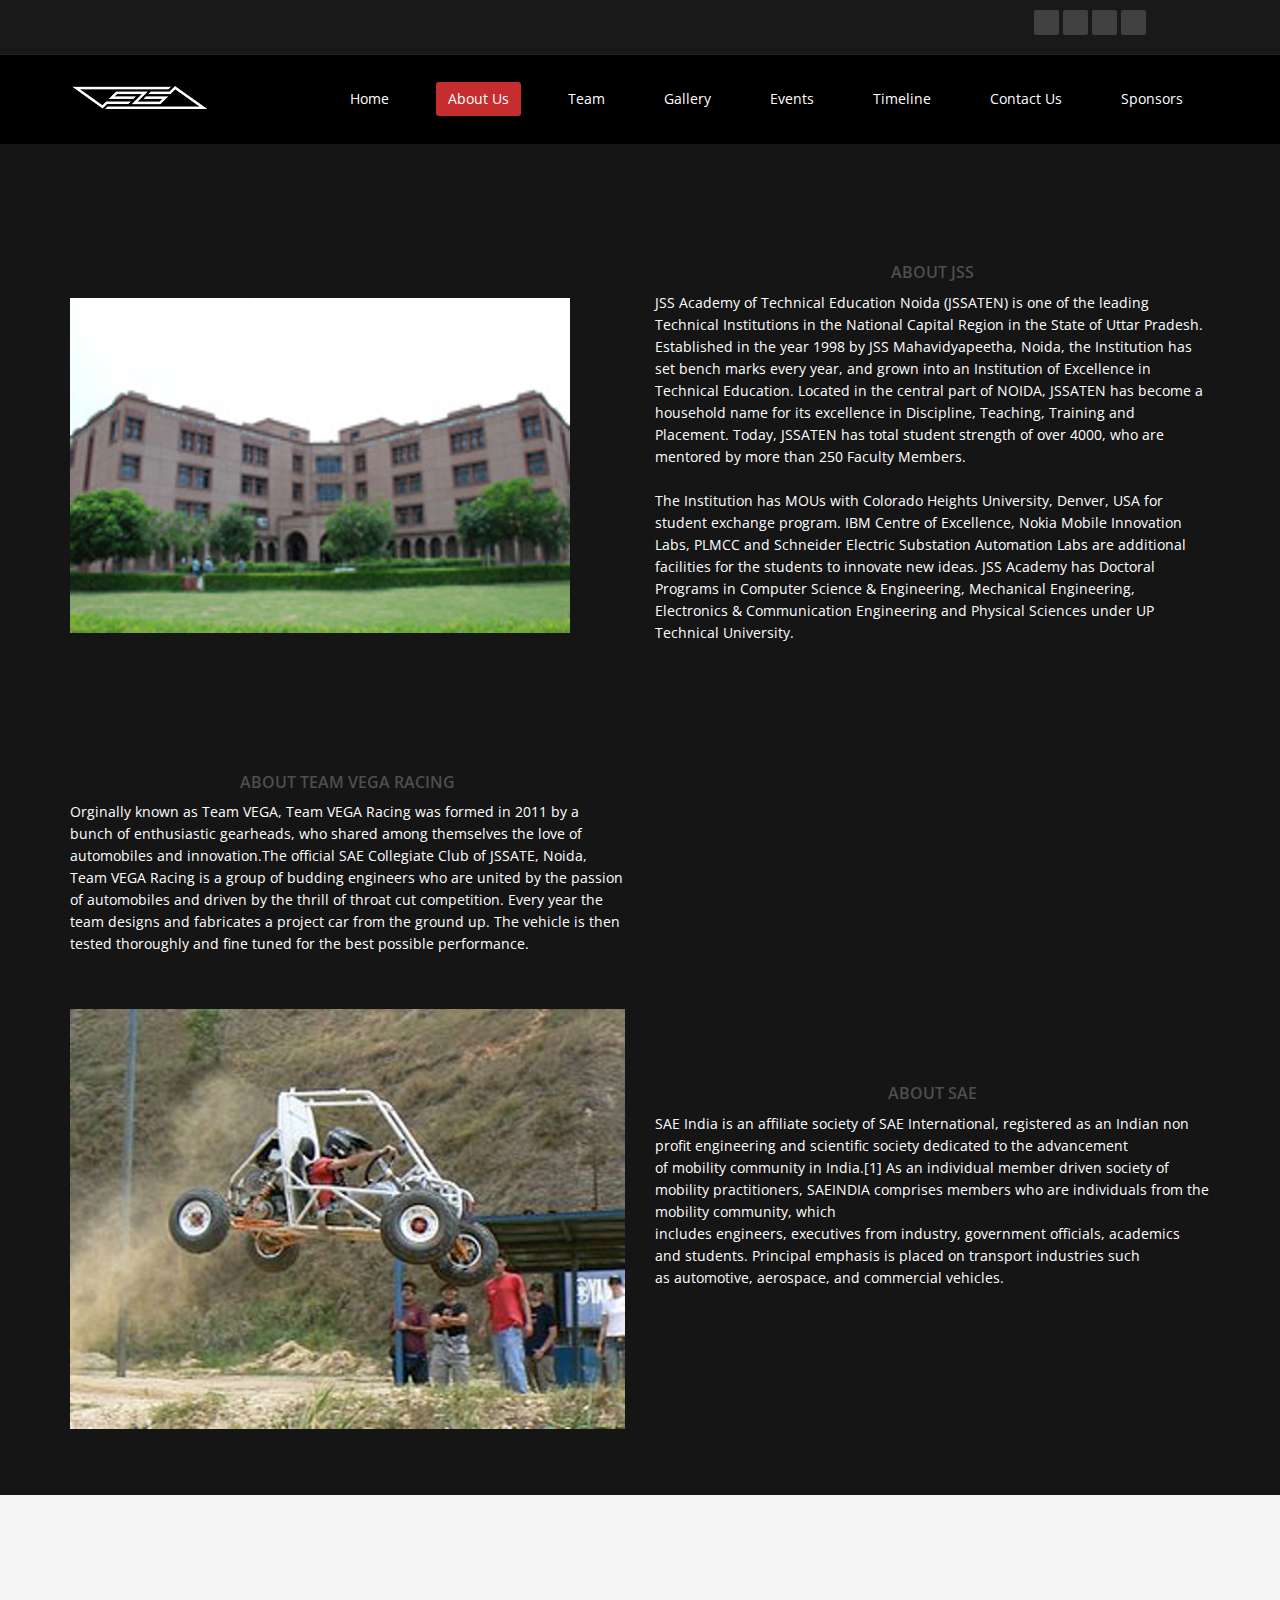
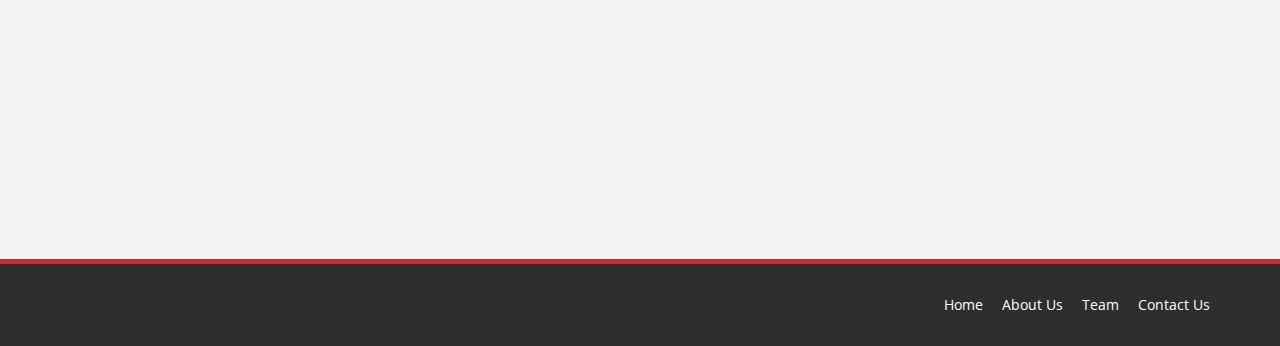
==== commit e610007c: "modified" ====
--- a/about.html
+++ b/about.html
@@ -26,7 +26,7 @@
             <div class="container">
                 <div class="row">
                     <div class="col-sm-6 col-xs-4">
-                        <div class="top-number"><p><i class="fa fa-phone-square"></i>  7838584972</p></div>
+                        
                     </div>
                     <div class="col-sm-6 col-xs-8">
                        <div class="social">
@@ -66,7 +66,7 @@
                         <li class="active"><a href="about-us.html">About Us</a></li>
                         <li><a href="team.html">Team</a></li>
                         <li><a href="gallery.html">Gallery</a></li>
-                        <li><a href="past.html">Past Events</a></li>
+                        <li><a href="past.html">Events</a></li>
                         <li><a href="timeline.html">Timeline</a></li>  
                         <li><a href="contact.html">Contact Us</a></li>  
                         <li><a href="sponsor.html">Sponsors</a></li>                        
@@ -77,12 +77,13 @@
 		
     </header><!--/header-->
 
-    <div>
+    <div style="background-color: #151515; color: #fff">
         <br><br>
         <div class="container">
             <div class="row">       
                 <div class="col-md-6">
-                    <img src="images/ab1.jpg" class="img-responsive"alt="" />
+                    <br><br><br><br><br>
+                    <img src="images/AB1.jpg" class="img-responsive"alt="" />
                 </div>
                 <br><br><br>
                 <div class="col-md-6">
@@ -113,6 +114,7 @@
             <div class="row">       
                 <div class="col-md-6">
                     <img src="images/ab3.jpg" class="img-responsive"alt="" />
+                    <br><br><br>
                 </div>
                 <div class="col-md-6">
                     <br><br><br>
@@ -126,7 +128,6 @@
             </div>
         </div>
     </div>
-
 
     <section id="bottom">
         <div class="container wow fadeInDown" data-wow-duration="1000ms" data-wow-delay="600ms">
--- a/css/main.css
+++ b/css/main.css
@@ -22,7 +22,9 @@
   font-family: 'Open Sans', sans-serif;
   color:#4e4e4e;
 }
-
+.no-padding {
+  padding: 0;
+}
 h1{
   font-size: 36px;
   color:#fff;
@@ -797,168 +799,6 @@
   margin-bottom: 25px;
 }
 
-.progress-wrap{
-  position: relative;
-}
-
-.progress .color1,
-.progress .color1 .bar-width{
-  background: #2d7da4;
-}
-
-.progress .color2,
-.progress .color2 .bar-width{
-  background: #6aa42f;
-}
-
-.progress .color3,
-.progress .color3 .bar-width{
-  background: #ffcc33;
-}
-
-.progress .color4,
-.progress .color4 .bar-width{
-  background: #db3615;
-}
-
-.progress, 
-.progress-bar {
-  height: 15px;
-  line-height: 15px;
-  background: #e6e6e6;
-  -webkit-box-shadow: none;
-  -moz-box-shadow: none;
-  box-shadow: none;
-  border-radius: 0;
-  overflow: visible;
-  text-align: right;
-}
-
-.progress{
-  position: relative;
-}
-
-.progress .bar-width{
-  position: absolute;
-  width: 40px;
-  height: 20px;
-  line-height: 20px;
-  text-align: center;
-  font-size: 12px;
-  font-weight: 700;
-  top: -30px;
-  border-radius: 2px;
-  margin-left: -30px;
-}
-
-.progress span{
-  position: relative;
-}
-
-.progress span:before{
-  content: " ";
-  position: absolute;
-  width: auto;
-  height: auto;
-  border-width: 8px 5px;
-  border-style: solid;
-  bottom: -15px;
-  right: 8px;
-}
-
-.progress .color1 span:before{
-  border-color: #2d7da4 transparent transparent transparent;
-}
-
-.progress .color2 span:before{
-  border-color: #6aa42f transparent transparent transparent;
-}
-
-.progress .color3 span:before{
-  border-color: #ffcc33 transparent transparent transparent;
-}
-
-.progress .color4 span:before{
-  border-color: #db3615 transparent transparent transparent;
-}
-
-.accordion h2{
-  margin-bottom: 25px;
-}
-
-.panel-default{
-  border-color: transparent;
-}
-
-.panel-default>.panel-heading,
-.panel{
-  background-color: #e6e6e6; 
-  border:0 none;
-  box-shadow:none;
-}
-
-.panel-default>.panel-heading+.panel-collapse .panel-body{
-  background: #fff;
-  color: #858586;
-}
-
-.panel-body{
-  padding: 20px 20px 10px;
-}
-
-.panel-group .panel+.panel{
-  margin-top: 0;
-  border-top: 1px solid #d9d9d9;
-}
-
-.panel-group .panel{
-  border-radius: 0;
-}
-
-.panel-heading{
-  border-radius: 0;
-}
-
-.panel-title>a{
-  color: #4e4e4e;
-}
-
-.accordion-inner img{
-  border-radius: 4px;
-}
-
-.accordion-inner h4{
-  margin-top: 0;
-}
-
-.panel-heading.active{
-  background: #1f1f20;
-}
-
-.panel-heading.active .panel-title>a{
-  color:#fff;
-}
-
-a.accordion-toggle  i{
-  width: 45px;
-  line-height: 44px;
-  font-size: 20px;
-  margin-top: -10px;
-  text-align: center;
-  margin-right: -15px;
-  background: #c9c9c9;
-}
-
-.panel-heading.active a.accordion-toggle i{
-  background: #c52d2f;
-  color: #fff;
-}
-
-.panel-heading.active a.accordion-toggle.collapsed i{
-  background: #c52d2f;
-  color: #fff;
-}
-
 .nav-tabs>li{
   margin-bottom: 0px;
   border-bottom: 1px solid #e6e6e6;
@@ -1058,33 +898,6 @@
   right: -5px;
   border-left: 0 none;
   border-bottom: 0 none;
-}
-
-#partner {
-  background: url(../images/partners/partner_bg.png) 50% 50% no-repeat;
-  background-size: cover;
-}
-
-#partner {
-  color: #fff;
-  text-align: center;
-}
-
-#partner h2, 
-#partner h3 {
-  color: #fff;
-}
-
-.partners ul {
-  list-style: none;
-  margin: 0;
-  padding: 0;
-}
-
-.partners ul li{
-  display: inline-block;
-  float: left;
-  width: 20%;
 }
 
 #conatcat-info{
@@ -2083,511 +1896,6 @@
   margin-top: 20px;
 }
 
-/*********************
-****blog page css*****
-**********************/
-.single_comments {
-  margin-bottom: 20px;
-}
-
-.single_comments img {
-  float: left;
-  margin-right: 10px;
-  margin-top: 5px;
-}
-
-.single_comments p {
-  margin-bottom: 0;
-}
-
-.widget .entry-meta span {
-  display: inline-block;
-  margin-right: 10px;
-}
-
-.widget h3 {
-  color: #000;
-  text-transform: uppercase;
-  margin-bottom: 20px;
-}
-
-.blog_category{
-  list-style:none;
-  margin:0;
-  padding:0;
-}
-
-.blog_category li{
-  float:none;
-  margin-bottom:20px;
-}
-
-.blog_category li a {
-  background:#f5f5f5;
-  border-radius: 4px;
-  color: #888;
-  display: inline-block;
-  padding: 5px 15px;
-}
-
-.blog_category li a:hover{
-  background:#c52d2f;
-  color: #fff;
-}
-
- .badge:before {
-  border-color: transparent transparent transparent #c52d2f;
-  border-style: solid;
-  border-width: 10px;
-  bottom: -8px;
-  content: "";
-  height: 0;
-  left: 5px;
-  position: absolute;
-  z-index: -99999;
-}
-
-.badge {
-  background-color: #c52d2f;
-  border-radius: 5px;
-  color: #fff;
-  padding: 8px;
-  position: relative;
-  left: 60px;
-  top: -18px;
-  font-weight: normal;
-}
-
-.blog_archieve {
-  list-style: none outside none;
-  margin: 0;
-  padding: 0;
-}
-
-.blog_archieve li {
-  padding: 10px 0;
-  border-bottom: 1px solid #f5f5f5;
-}
-
-.blog_archieve li:first-child {
-  padding-top: 0;
-}
-
-ul.gallery {
-  list-style: none;
-  padding: 0;
-  margin: 0;
-}
-
-ul.gallery li {
-  display: block;
-  width: 60px;
-  padding: 0;
-  margin: 0 4px 4px 0;
-  float: left;
-}
-
-ul.faq {
-  list-style: none;
-  margin: 0;
-}
-
-ul.faq li {
-  margin-top: 30px;
-}
-
-ul.faq li:first-child {
-  margin-top: 0;
-}
-
-ul.faq li span.number {
-  display: block;
-  float: left;
-  width: 50px;
-  height: 50px;
-  line-height: 50px;
-  text-align: center;
-  background: #34495e;
-  color: #fff;
-  font-size: 24px;
-}
-
-ul.faq li > div {
-  margin-left: 70px;
-}
-
-ul.faq li > div h3 {
-  margin-top: 0;
-}
-
-
-.embed-container {
-  position: relative;
-  padding-bottom: 56.25%;
-  padding-top: 30px;
-  height: 0;
-  overflow: hidden;
-}
-
-.embed-container iframe,
-.embed-container object,
-.embed-container embed {
-  position: absolute;
-  top: 0;
-  left: 0;
-  width: 100%;
-  height: 100%;
-}
-
-.blog-item {
-  border-radius: 0;
-  overflow: hidden;
-  margin-bottom: 50px;
-}
-
-.blog .blog-item .img-blog {
-  border-radius: 5px;
-  margin-bottom: 45px;
-}
-
-.blog .blog-item .blog-content {
-  padding-bottom: 25px;
-}
-
-.blog .blog-item .blog-content h2 {
-  margin-top: 0;
-  font-size: 30px;
-}
-
-.readmore{
-  margin-top: 0;
-}
-
-.blog .blog-item .blog-content h3 {
-  color: #858586;
-  margin-bottom: 40px;
-  /* font-weight: 300 */}
-
-.blog .blog-item .blog-content h4 {
-  font-size: 14px;
-}
-
-.post-tags {
-
-}
-
-.blog .blog-item .entry-meta {
-  border-radius: 5px;
-  overflow: hidden;
-}
-
-.blog .blog-item .entry-meta > span {
-  background: #f5f5f5;
-  border-top: 1px solid #fff;
-  display: block;
-  font-size: 12px;
-  overflow: hidden;
-  padding: 5px;
-  text-align: left;
-}
-
-#publish_date {
-  background: #c52d2f;
-  border-bottom: 5px solid #4e4e4e;
-  color: #fff;
-  padding: 5px 0;
-  text-align: center;
-}
-
-.blog .blog-item .entry-meta > span {
-  color: #ccc;
-}
-
-.blog .blog-item .entry-meta > span a {
-  font-size: 12px;
-  margin-left: 3px;
-  font-weight: 300;
-  color: #888;
-}
-
-ul.pagination > li > a {
-  border: 1px solid #F1F1F1;
-  margin-right:5px;
-  border-radius: 5px;
-  font-size: 16px;
-  padding: 5px 14px;
-}
-
-ul.pagination > li > a i{
-  margin-left:5px;
-  margin-right:5px;
-}
-
-ul.pagination > li.active > a, 
-ul.pagination > li:hover > a {
-  background-color: #c52d2f !important;
-  border-color: #c52d2f !important;
-  color: #fff;
-}
-
-.search_box {
-  background-image: url("../images/search_icon.png");
-  background-position: 314px 15px;
-  background-repeat: no-repeat;
-  border-color: #DEDEDE;
-  height: 48px;
-  outline: medium none;
-  box-shadow: none;
-}
-
-.form-control:focus {
-  box-shadow:none;
-  outline: 0 none;
-}
-
-
-ul.tag-cloud, 
-ul.sidebar-gallery {
-  list-style: none;
-  padding: 0;
-  margin: 0;
-}
-
-.tag-cloud li{
-    display: inline-block;
-    margin-bottom: 3px;
-}
-
-.tag-cloud li a {
-  background: #f5f5f5;
-  color: #888;
-  border: 0;
-  border-radius: 4px;
-  padding: 8px 15px;
-}
-
-.tag-cloud li a:hover{
-  background:#c52d2f;
-  color: #fff;  
-}
-
-.sidebar-gallery li{
-  display: inline-block;
-  margin: 0 10px 10px 0;
-}
-
-.sidebar-gallery li a {
-  border-radius: 4px;
-  display: inline-block;
-}
-
-
-/**********************
-**blog single page css*
-**********************/
-
-.reply_section {
-  background: #f5f5f5;
-  border-radius: 5px;
-}
-
-.post_reply {
-  margin-left: 10px;
-  margin-top: 45px;
-}
-
-.post_reply img {
-  width: 85px;
-  height: 85px;
-  border: 5px solid #D5D8DD;
-}
-
-.post_reply ul {
-  list-style: none outside none;
-  margin: 0;
-  padding: 0;
-  margin-top: 5px;
-}
-
-.post_reply ul li{
-  float:left;
-}
-
-.post_reply ul li a {
-  display: block;
-}
-
-.post_reply ul li a i {
-  border: 1px solid #DDDDDD;
-  border-radius: 39px;
-  color: #FFFFFF;
-  font-size: 20px;
-  height: 30px;
-  margin-right: 3px;
-  padding-top: 7px;
-  text-align: center;
-  width: 30px;
-}
-
-.post_reply ul li a i.fa-facebook {
-  background: #0182C4;
-}
-
-.post_reply ul li a i.fa-twitter {
-  background: none repeat scroll 0 0 #3FC1FE;
-}
-
-.post_reply ul li a i.fa-google-plus{
- background: none repeat scroll 0 0 #D34836;
-}
-
-.post_reply ul li a i:hover{
-  opacity:.5;
-}
-
-.post_reply_content {
-  margin: 30px;
-}
-
-.post_reply_content h1 a:hover{
-  color:#FFC800;
-}
-
-.post_reply_content h4 {
-  margin-bottom: 50px;
-}
-
-.reply_section .media-body{
-  display:inherit;
-}
-
-.comment_section .media-body{
-  display:inherit;
-}
-
-#comments_title{
-   color:#4e4e4e;
-   font-weight:700px;
-   font-size:20px;
-   margin-top:60px;
-   margin-bottom:40px;
-}
-.comment_section {
-  margin-top: 30px;
-  position: relative;
-}
-
-.post_comments img {
-  width: 85px;
-  height: 85px;
-  margin-top: 35px;
-}
-
-.post_reply_comments {
-  background:#f5f5f5;
-  border-radius: 4px;
-  padding: 30px;
-}
-
-.post_reply_comments:before {
-  border-color: transparent #F0F0F0 transparent transparent;
-  border-style: solid;
-  border-width: 15px;
-  content: " ";
-  height: 0;
-  left: 75px;
-  position: absolute;
-  top: 20px;
-}
-
-.post_reply_comments h3, 
-.post_reply_content h3{
-  margin-top: 0;
-}
-
-.post_reply_comments h1 a:hover{
-  color:#c52d2f;
-}
-
-.post_reply_comments h4{
-  color:#c4c4c5;
-  font-weight:400;
-}
-
-.post_reply_comments p {
-  padding-bottom: 30px;
-}
-
-.post_reply_comments a {
-  bottom: 15px;
-  position: absolute;
-  right: 30px;
-  background: #c52d2f;
-  color: #fff;
-  border-radius: 5px;
-  padding: 8px 20px;
-}
-
-.post_reply_comments a:before {
-  border-color: #c52d2f transparent transparent;
-  border-style: solid;
-  border-width: 16px;
-  bottom: -11px;
-  content: "";
-  height: 0;
-  left: -12px;
-  position: absolute;
-  z-index: 99999;
-}
-
-.post_reply_comments h2 a{
- 
-}
-
-.message_heading {
-  margin-bottom: 50px;
-  margin-top: 60px;
-}
-
-
-/******************
- 404 page css
- ******************/
-
-#error .btn-success:hover, 
-.btn-success:focus, 
-.btn-success:active, 
-.btn-success.active, 
-.open .dropdown-toggle.btn-success:hover {
-  background-color: #EBEBEB;
-  border-color: #EBEBEB;
-  color: #4E4E4E;
-}
-
-#error h1{
-  color: #4e4e4e;
-  text-transform: uppercase;
-}
-
-
-/******************
-shortcodes page css
-******************/
-
-.shortcode-item {
-  padding-bottom: 0;
-}
-
-.shortcode-item h2 {
-  color: #4E4E4E;
-  font-size: 24px;
-  margin-bottom: 22px;
-  margin-top: 0;
-  font-weight: 600
-}
-
-
-
 /***********************
 ********* Footer ******
 ************************/
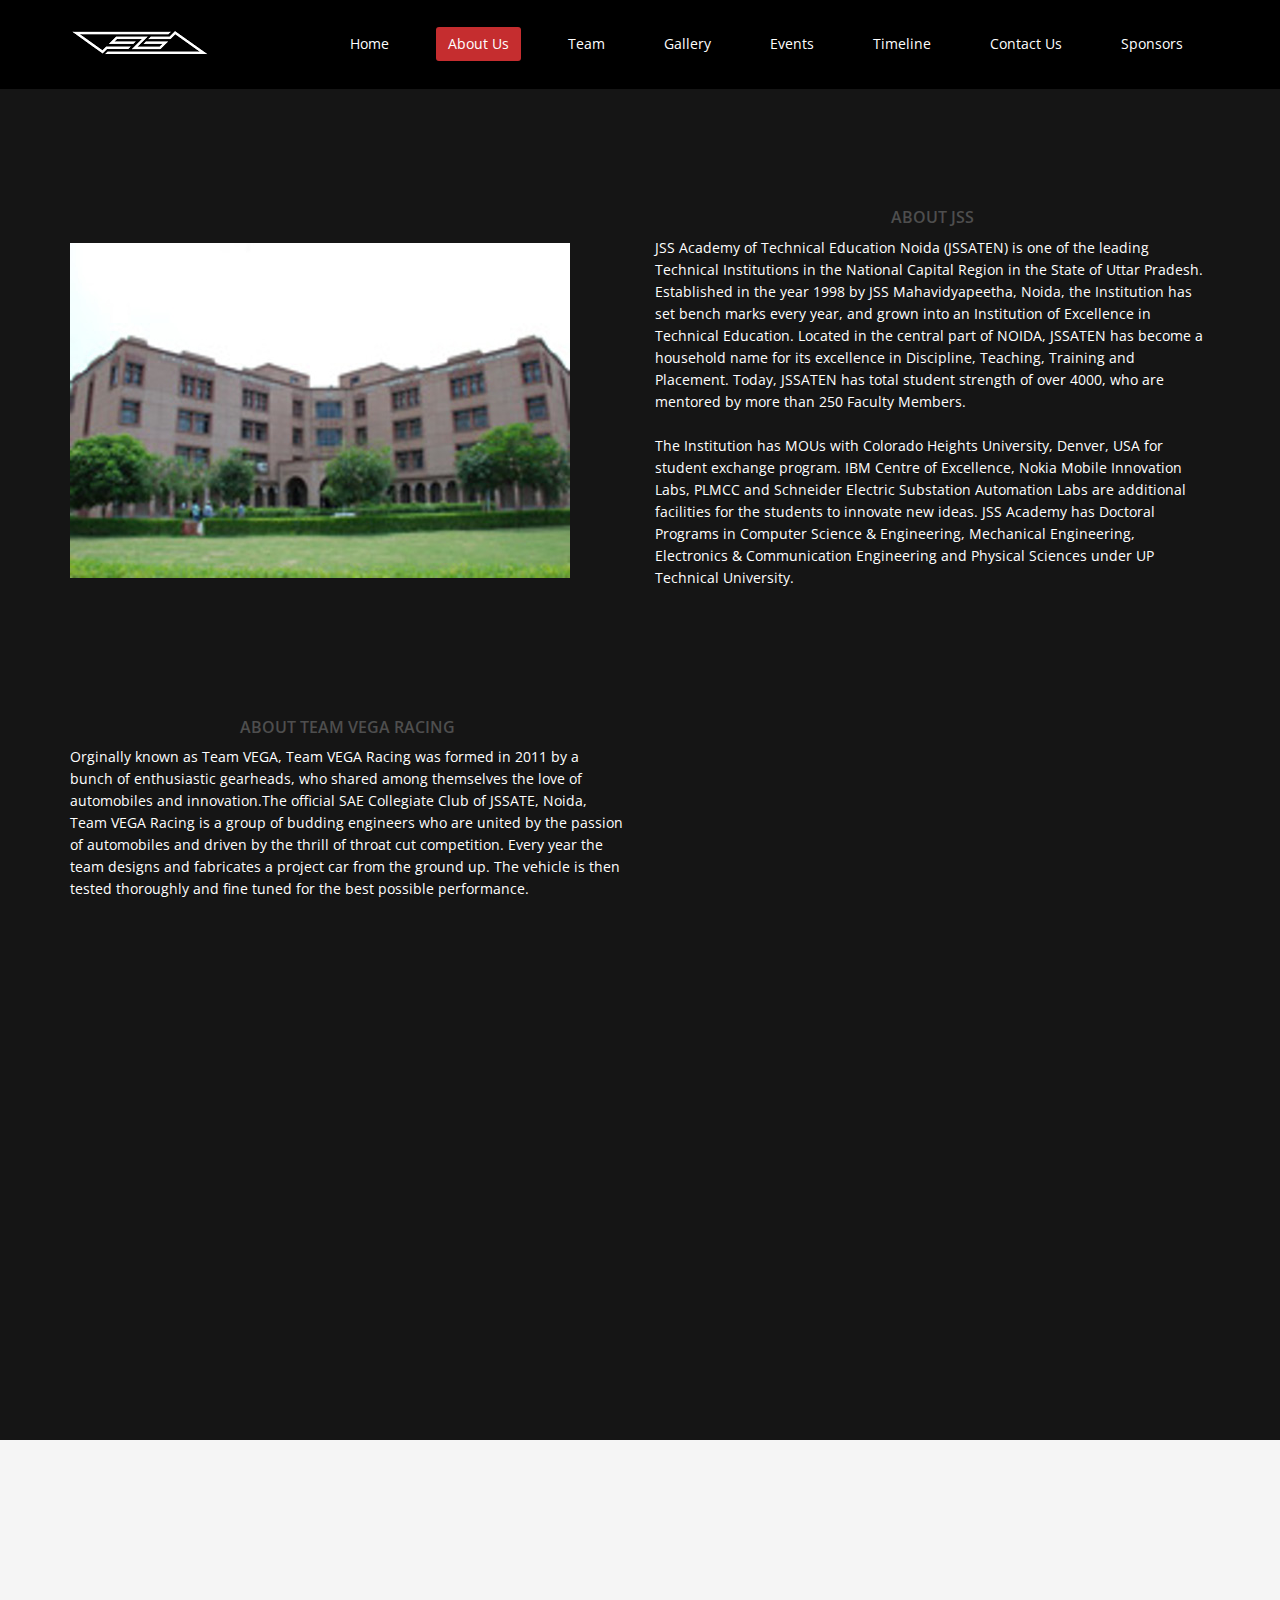
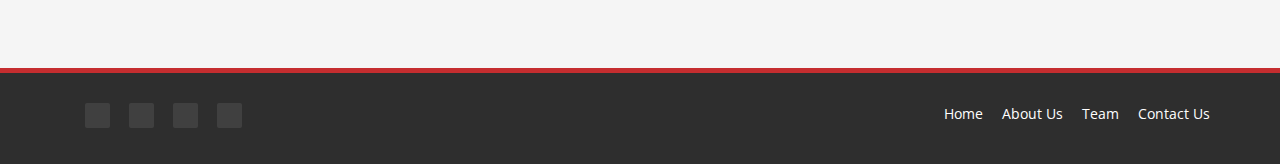
==== commit 0585f9fd: "modified pages + optimized images" ====
--- a/about.html
+++ b/about.html
@@ -11,7 +11,7 @@
     <link href="css/animate.min.css" rel="stylesheet">
     <link href="css/prettyPhoto.css" rel="stylesheet">
     <link href="css/main.css" rel="stylesheet">
-    <link href="css/responsive.css" rel="stylesheet">     
+    <link href="css/responsive.css" rel="stylesheet">
     <link rel="shortcut icon" href="images/ico/favicon.ico">
     <link rel="apple-touch-icon-precomposed" sizes="144x144" href="images/ico/apple-touch-icon-144-precomposed.png">
     <link rel="apple-touch-icon-precomposed" sizes="114x114" href="images/ico/apple-touch-icon-114-precomposed.png">
@@ -20,168 +20,136 @@
 </head><!--/head-->
 
 <body class="homepage">
-
-    <header id="header">
-        <div class="top-bar">
-            <div class="container">
-                <div class="row">
-                    <div class="col-sm-6 col-xs-4">
-                        
-                    </div>
-                    <div class="col-sm-6 col-xs-8">
-                       <div class="social">
-                            <ul class="social-share">
-                                <li><a href="https://www.facebook.com/jssMotorsports/"><i class="fa fa-facebook"></i></a></li>
-                                <li><a href="https://twitter.com/jssMotorsports"><i class="fa fa-twitter"></i></a></li>
-                                <li><a href="https://www.instagram.com/team_vega_racing/"><i class="fa fa-instagram"></i></a></li> 
-                                <li><a href="https://www.youtube.com/channel/UCphy91yP0zwY_itO0AN6A1w"><i class="fa fa-youtube"></i></a></li>
-                            </ul>
-                            <div class="search">
-                                <form role="form">
-                                    <input type="text" class="search-form" autocomplete="off" placeholder="Search">
-                                    <i class="fa fa-search"></i>
-                                </form>
-                           </div>
-                       </div>
-                    </div>
-                </div>
-            </div><!--/.container-->
-        </div><!--/.top-bar-->
-
-        <nav class="navbar navbar-inverse" role="banner">
-            <div class="container">
-                <div class="navbar-header">
-                    <button type="button" class="navbar-toggle" data-toggle="collapse" data-target=".navbar-collapse">
-                        <span class="sr-only">Toggle navigation</span>
-                        <span class="icon-bar"></span>
-                        <span class="icon-bar"></span>
-                        <span class="icon-bar"></span>
-                    </button>
-                    <a class="navbar-brand" href="index.html"><img src="images/logo.png" alt="logo"></a>
-                </div>
-				
-                <div class="collapse navbar-collapse navbar-right">
-                    <ul class="nav navbar-nav">
-                        <li><a href="index.html">Home</a></li>
-                        <li class="active"><a href="about-us.html">About Us</a></li>
-                        <li><a href="team.html">Team</a></li>
-                        <li><a href="gallery.html">Gallery</a></li>
-                        <li><a href="past.html">Events</a></li>
-                        <li><a href="timeline.html">Timeline</a></li>  
-                        <li><a href="contact.html">Contact Us</a></li>  
-                        <li><a href="sponsor.html">Sponsors</a></li>                        
-                    </ul>
-                </div>
-            </div><!--/.container-->
-        </nav><!--/nav-->
-		
-    </header><!--/header-->
-
-    <div style="background-color: #151515; color: #fff">
-        <br><br>
-        <div class="container">
-            <div class="row">       
-                <div class="col-md-6">
-                    <br><br><br><br><br>
-                    <img src="images/AB1.jpg" class="img-responsive"alt="" />
-                </div>
-                <br><br><br>
-                <div class="col-md-6">
-                    <div class="breadcrumbs">
-                        <h4 class="text-center">ABOUT JSS</h4>
-                    </div>
-                    <p>JSS Academy of Technical Education Noida (JSSATEN) is one of the leading Technical Institutions in the National Capital Region in the State of Uttar Pradesh. Established in the year 1998 by JSS Mahavidyapeetha, Noida, the Institution has set bench marks every year, and grown into an Institution of Excellence in Technical Education. Located in the central part of NOIDA, JSSATEN has become a household name for its excellence in Discipline, Teaching, Training and Placement. Today, JSSATEN has total student strength of over 4000, who are mentored by more than 250 Faculty Members. 
-                    <br><br>The Institution has MOUs with Colorado Heights University, Denver, USA for student exchange program. IBM Centre of Excellence, Nokia Mobile Innovation Labs, PLMCC and Schneider Electric Substation Automation Labs are additional facilities for the students to innovate new ideas. JSS Academy has Doctoral Programs in Computer Science & Engineering, Mechanical Engineering, Electronics & Communication Engineering and Physical Sciences under UP Technical University.
-                    </p>
-                    
-                </div>
+  <header id="header">
+    <nav class="navbar navbar-inverse" role="banner">
+      <div class="container">
+        <div class="navbar-header">
+          <button type="button" class="navbar-toggle" data-toggle="collapse" data-target=".navbar-collapse">
+            <span class="sr-only">Toggle navigation</span>
+            <span class="icon-bar"></span>
+            <span class="icon-bar"></span>
+            <span class="icon-bar"></span>
+          </button>
+          <a class="navbar-brand" href="index.html"><img src="images/logo.png" alt="logo"></a>
+        </div>
+        <div class="collapse navbar-collapse navbar-right">
+          <ul class="nav navbar-nav">
+            <li><a href="index.html">Home</a></li>
+            <li class="active"><a href="about-us.html">About Us</a></li>
+            <li><a href="team.html">Team</a></li>
+            <li><a href="gallery.html">Gallery</a></li>
+            <li><a href="past.html">Events</a></li>
+            <li><a href="timeline.html">Timeline</a></li>
+            <li><a href="contact.html">Contact Us</a></li>
+            <li><a href="sponsor.html">Sponsors</a></li>
+          </ul>
+        </div>
+      </div>
+    </nav>
+  </header>
+  <div style="background-color: #151515; color: #fff">
+    <br><br>
+    <div class="container">
+      <div class="row wow fadeInDown">
+        <div class="col-md-6">
+          <br><br><br><br><br>
+          <img src="images/AB1.jpg" class="img-responsive"alt="">
+        </div>
+        <br><br><br>
+        <div class="col-md-6">
+          <div class="breadcrumbs">
+            <h4 class="text-center">ABOUT JSS</h4>
+          </div>
+          <p>JSS Academy of Technical Education Noida (JSSATEN) is one of the leading Technical Institutions in the National Capital Region in the State of Uttar Pradesh. Established in the year 1998 by JSS Mahavidyapeetha, Noida, the Institution has set bench marks every year, and grown into an Institution of Excellence in Technical Education. Located in the central part of NOIDA, JSSATEN has become a household name for its excellence in Discipline, Teaching, Training and Placement. Today, JSSATEN has total student strength of over 4000, who are mentored by more than 250 Faculty Members.
+          <br><br>The Institution has MOUs with Colorado Heights University, Denver, USA for student exchange program. IBM Centre of Excellence, Nokia Mobile Innovation Labs, PLMCC and Schneider Electric Substation Automation Labs are additional facilities for the students to innovate new ideas. JSS Academy has Doctoral Programs in Computer Science & Engineering, Mechanical Engineering, Electronics & Communication Engineering and Physical Sciences under UP Technical University.
+          </p>
+        </div>
+      </div>
+      <br><br>
+      <div class="row wow fadeInDown">
+        <div class="col-md-6">
+          <br><br><br>
+          <div class="breadcrumbs">
+            <h4 class="text-center">ABOUT TEAM VEGA RACING</h4>
+          </div>
+          <p>Orginally known as Team VEGA, Team VEGA Racing was formed in 2011 by a bunch of enthusiastic gearheads, who shared among themselves the love of automobiles and innovation.The official SAE Collegiate Club of JSSATE, Noida, Team VEGA Racing is a group of budding engineers who are united by the passion of automobiles and driven by the thrill of throat cut competition. Every year the team designs and fabricates a project car from the ground up. The vehicle is then tested thoroughly and fine tuned for the best possible performance.
+          </p>
+        </div>
+        <div class="col-md-6">
+          <img src="images/ab2.jpg" class="img-responsive"alt="">
+        </div>
+      </div>
+      <br><br>
+      <div class="row wow fadeInDown">
+        <div class="col-md-6">
+          <img src="images/ab3.jpg" class="img-responsive"alt="">
+          <br><br><br>
+        </div>
+        <div class="col-md-6">
+          <br><br><br>
+          <div class="breadcrumbs">
+            <h4 class="text-center">ABOUT SAE</h4>
+          </div>
+          <p>SAE India is an affiliate society of SAE International, registered as an Indian non profit engineering and scientific society dedicated to the advancement of mobility community in India.[1] As an individual member driven society of mobility practitioners, SAEINDIA comprises members who are individuals from the mobility community, which includes engineers, executives from industry, government officials, academics and students. Principal emphasis is placed on transport industries such as automotive, aerospace, and commercial vehicles.</p>
+          </div>
+        </div>
+      </div>
+    </div>
+    <section id="bottom">
+      <div class="container wow fadeInDown" data-wow-duration="1000ms" data-wow-delay="600ms">
+        <div class="row">
+          <!-- <div class="col-md-2 col-sm-3">
+            <div class="widget">
+              <ul>
+                <li><a href="about.html">About us</a></li>
+                <li><a href="team.html">Team</a></li>
+                <li><a href="gallery.html">Gallery</a></li>
+                <li><a href="timeline.html">Timeline</a></li>
+                <li><a href="past.html">Past Events</a></li>
+                <li><a href="sponsor.html">Sponsors</a></li>
+                <li><a href="contact.html">Contact us</a></li>
+              </ul>
             </div>
-            <br><br>
-            <div class="row">       
-                <div class="col-md-6">
-                    <br><br><br>
-                    <div class="breadcrumbs">
-                        <h4 class="text-center">ABOUT TEAM VEGA RACING</h4>
-                    </div>
-                    <p>Orginally known as Team VEGA, Team VEGA Racing was formed in 2011 by a bunch of enthusiastic gearheads, who shared among themselves the love of automobiles and innovation.The official SAE Collegiate Club of JSSATE, Noida, Team VEGA Racing is a group of budding engineers who are united by the passion of automobiles and driven by the thrill of throat cut competition. Every year the team designs and fabricates a project car from the ground up. The vehicle is then tested thoroughly and fine tuned for the best possible performance.
-                    </p>    
-                </div>
-                <div class="col-md-6">
-                    <img src="images/ab2.jpg" class="img-responsive"alt="" />
-                </div>
+          </div> -->
+          <div class="col-md-8 col-sm-3">
+            <div class="widget">
+              <h3>About Team Vega Racing</h3>
+              <p class="text-left" style="margin-top: 3px">The official SAE Collegiate Club of JSSATE, Noida, Team VEGA Racing is a group of budding engineers who are united by the passion of automobiles and driven by the thrill of cut throat competition.</p>
             </div>
-            <br><br>
-            <div class="row">       
-                <div class="col-md-6">
-                    <img src="images/ab3.jpg" class="img-responsive"alt="" />
-                    <br><br><br>
-                </div>
-                <div class="col-md-6">
-                    <br><br><br>
-                    <div class="breadcrumbs">
-                        <h4 class="text-center">ABOUT SAE</h4>
-                    </div>
-                    <p>SAE India is an affiliate society of SAE International, registered as an Indian non profit engineering and scientific society dedicated to the advancement of mobility community in India.[1] As an individual member driven society of mobility practitioners, SAEINDIA comprises members who are individuals from the mobility community, which includes engineers, executives from industry, government officials, academics and students. Principal emphasis is placed on transport industries such as automotive, aerospace, and commercial vehicles.
-                    </p>
-                    
-                </div>
+          </div>
+          <div class="col-md-4 col-sm-3">
+            <div class="widget">
+              <h3>Contact Us: </h3>
+              <p class="text-left" style="margin-top: 3px"><a href="" class="link-dec">jssteamvega@gmail.com</a></p>
             </div>
+          </div>
         </div>
-    </div>
-
-    <section id="bottom">
-        <div class="container wow fadeInDown" data-wow-duration="1000ms" data-wow-delay="600ms">
-            <div class="row">
-                <div class="col-md-4 col-sm-6">
-                    <div class="widget">
-                        <ul>
-                            <li><a href="about.html">About us</a></li>
-                            <li><a href="team.html">Team</a></li>
-                            <li><a href="gallery.html">Gallery</a></li>
-                            <li><a href="timeline.html">Timeline</a></li>
-                            <li><a href="past.html">Past Events</a></li>
-                            <li><a href="sponsor.html">Sponsors</a></li>
-                            <li><a href="contact.html">Contact us</a></li>
-                        </ul>
-                    </div>    
-                </div><
-
-                <div class="col-md-4 col-sm-6">
-                    <div class="widget">
-                        <h3>About Team Vega Racing</h3>
-                        <p class="text-left" style="margin-top: 3px">The official SAE Collegiate Club of JSSATE, Noida, Team VEGA Racing is a group of budding engineers who are united by the passion of automobiles and driven by the thrill of throat cut competition. 
-						</p>						
-                    </div>    
-                </div>
-
-                <div class="col-md-3 col-sm-6">
-                    <div class="widget">
-                        <h3>Contact Us: </h3>
-                        <p class="text-left" style="margin-top: 3px"><a href="" class="link-dec">jssteamvega@gmail.com</a></p>
-						
-						</p>						
-                    </div>    
-                </div>
-            </div>
+      </div>
+    </section>
+    <footer id="footer" class="midnight-blue">
+      <div class="container">
+        <div class="row">
+          <div class="col-sm-6">
+            <div class="social">
+              <ul class="social-share pull-left">
+                <li><a href="https://www.facebook.com/jssMotorsports/"><i class="fa fa-facebook"></i></a></li>
+                <li><a href="https://twitter.com/jssMotorsports"><i class="fa fa-twitter"></i></a></li>
+                <li><a href="https://www.instagram.com/team_vega_racing/"><i class="fa fa-instagram"></i></a></li>
+                <li><a href="https://www.youtube.com/channel/UCphy91yP0zwY_itO0AN6A1w"><i class="fa fa-youtube"></i></a></li>
+            </ul>
+          </div>
+          </div>
+          <div class="col-sm-6">
+            <ul class="pull-right">
+              <li><a href="index.html">Home</a></li>
+              <li><a href="about.html">About Us</a></li>
+              <li><a href="team.html">Team</a></li>
+              <li><a href="contact.html">Contact Us</a></li>
+            </ul>
+          </div>
         </div>
-    </section><!--/#bottom-->
-
-    <footer id="footer" class="midnight-blue">
-        <div class="container">
-            <div class="row">
-                <div class="col-sm-6">
-                </div>
-                <div class="col-sm-6">
-                    <ul class="pull-right">
-                        <li><a href="index.html">Home</a></li>
-                        <li><a href="about.html">About Us</a></li>
-                        <li><a href="team.html">Team</a></li>
-                        <li><a href="contact.html">Contact Us</a></li>
-                    </ul>
-                </div>
-            </div>
-        </div>
-    </footer><!--/#footer-->
+      </div>
+    </footer>
 
     <script src="js/jquery.js"></script>
     <script src="js/bootstrap.min.js"></script>
@@ -190,4 +158,4 @@
     <script src="js/main.js"></script>
     <script src="js/wow.min.js"></script>
 </body>
-</html>+</html>
--- a/css/main.css
+++ b/css/main.css
@@ -18,7 +18,7 @@
 h4,
 h5,
 h6 {
-  font-weight: 600; 
+  font-weight: 600;
   font-family: 'Open Sans', sans-serif;
   color:#4e4e4e;
 }
@@ -73,12 +73,12 @@
 }
 
 
-.btn-primary:hover, 
+.btn-primary:hover,
 .btn-primary:focus{
   background: #c52d2f;
   outline: none;
   box-shadow: none;
-} 
+}
 
 .btn-transparent {
   border: 3px solid #fff;
@@ -182,21 +182,6 @@
 
 .navbar>.container .navbar-brand{
   margin-left: 0;
-}
-
-.top-bar {
-  padding: 10px 0;
-  background: #191919;
-  border-bottom: 1px solid #222;
-  line-height: 28px;
-}
-
-.top-number{
-  color: #fff;
-}
-
-.top-number p{
-  margin: 0
 }
 
 .social{
@@ -364,8 +349,8 @@
   transition-delay: 0.2s;
 }
 
- 
- 
+
+
 .hover {
   width: 100%;
   height: 100%;
@@ -746,7 +731,7 @@
   -webkit-transition: opacity 500ms;
   -moz-transition: opacity 500ms;
   -o-transition: opacity 500ms;
-  transition: opacity 500ms;  
+  transition: opacity 500ms;
   padding: 30px;
 }
 
@@ -821,7 +806,7 @@
 
 .nav-tabs li:last-child{
   border-bottom: 0 none;
-} 
+}
 
 .nav-stacked>li+li{
   margin-top: 0;
@@ -832,8 +817,8 @@
   color:#fff;
 }
 
-.nav-tabs>li.active>a, 
-.nav-tabs>li.active>a:hover, 
+.nav-tabs>li.active>a,
+.nav-tabs>li.active>a:hover,
 .nav-tabs>li.active>a:focus {
   border: 0;
   color:#fff;
@@ -870,37 +855,7 @@
   border-radius: 4px;
 }
 
-.testimonial h2{
-  margin-top: 0;
-}
-
-.testimonial-inner {
-  color:#858586;
-  font-size: 14px;
-}
-
-.testimonial-inner .pull-left{
-  border-right: 1px solid #e7e7e7;
-  padding-right: 15px;
-  position: relative;
-}
-
-.testimonial-inner .pull-left:after{
-  content: "";
-  position: absolute;
-  width: 9px;
-  height: 9px;
-  top: 50%;
-  margin-top: -5px;
-  background: #FFF;
-  -webkit-transform: rotate(45deg);
-  border: 1px solid #e7e7e7;
-  right: -5px;
-  border-left: 0 none;
-  border-bottom: 0 none;
-}
-
-#conatcat-info{
+#contact-info{
   background: #fff url(../images/contact.png) no-repeat 90% 0;
   padding: 30px 0;
 }
@@ -934,7 +889,7 @@
   margin-bottom: -110px;
 }
 
-.about-us h2, 
+.about-us h2,
 .skill_text h2 {
   color:#4e4e4e;
   font-size: 30px;
@@ -975,7 +930,7 @@
   border: 1px solid #bfbfbf;
 }
 
-#carousel-slider 
+#carousel-slider
 .carousel-control {
   width:inherit;
 }
@@ -989,7 +944,7 @@
 }
 
 #carousel-slider
-.carousel-control.left, 
+.carousel-control.left,
 #carousel-slider
 .carousel-control.right {
   background: none;
@@ -1026,9 +981,9 @@
   line-height: 1;
 }
 
-.joomla-skill, 
-.html-skill, 
-.css-skill, 
+.joomla-skill,
+.html-skill,
+.css-skill,
 .wp-skill {
   position: absolute;
   height: 100%;
@@ -1048,7 +1003,7 @@
   background: -o-linear-gradient(top, rgba(242,242,242,1) 0%,rgba(242,242,242,1) 28%,rgba(45,125,164,1) 28%); /* Opera 11.10+ */
   background: -ms-linear-gradient(top, rgba(242,242,242,1) 0%,rgba(242,242,242,1) 28%,rgba(45,125,164,1) 28%); /* IE10+ */
   background: linear-gradient(to bottom, rgba(242,242,242,1) 0%,rgba(242,242,242,1) 28%,rgba(45,125,164,1) 28%); /* W3C */
-  filter: progid:DXImageTransform.Microsoft.gradient( startColorstr='#f2f2f2', endColorstr='#2d7da4',GradientType=0 ); /* IE6-9 */    
+  filter: progid:DXImageTransform.Microsoft.gradient( startColorstr='#f2f2f2', endColorstr='#2d7da4',GradientType=0 ); /* IE6-9 */
 }
 
 .html-skill {
@@ -1099,13 +1054,13 @@
   font-weight: 300;
 }
 
-.single-profile-top, 
+.single-profile-top,
 .single-profile-bottom {
   font-weight: 400;
   line-height: 24px;
 }
 
-.single-profile-top, 
+.single-profile-top,
 .single-profile-bottom  {
   border: 1px solid #ddd;
   padding: 15px;
@@ -1155,12 +1110,12 @@
 }
 
 
-.team .social_icons .fa-facebook:hover, 
-.team .social_icons .fa-twitter:hover, 
+.team .social_icons .fa-facebook:hover,
+.team .social_icons .fa-twitter:hover,
 .team .social_icons .fa-google-plus:hover {
   transform: rotate(360deg);
   -ms-transform:rotate(360deg);
-  -webkit-transform:rotate(360deg); 
+  -webkit-transform:rotate(360deg);
   transition-duration:2s;
   transition-property: all;
   transition-timing-function: ease;
@@ -1282,7 +1237,7 @@
   margin-left: -32px;
 }
 
-.team .single-profile-top:before, 
+.team .single-profile-top:before,
 .team .single-profile-top:after {
   content: "";
   position: absolute;
@@ -1469,7 +1424,7 @@
   padding-bottom: 0;
 }
 
-.portfolio-items, 
+.portfolio-items,
 .portfolio-filter {
   list-style: none outside none;
   margin: 0 0 40px 0;
@@ -1485,7 +1440,7 @@
   color:#000;
   padding:60px;
   margin-top:30px;
-  margin-bottom:30px; 
+  margin-bottom:30px;
 }
 .align-center  p {
   margin-top:10px;
@@ -1607,7 +1562,7 @@
   margin-top: 120px
 }
 
-.pricing_heading h2, 
+.pricing_heading h2,
 .pricing_heading p {
   color:#4e4e4e;
 }
@@ -1623,7 +1578,7 @@
   font-size: 18px;
 }
 
-.pricing-area h3, 
+.pricing-area h3,
 .pricing-area span  {
   color: #fff;
 }
@@ -1650,37 +1605,37 @@
   background:#f5f5f5
 }
 
-.pricing-area .price-three img, 
+.pricing-area .price-three img,
 .pricing-area .price-six img {
   position: absolute;
   right: 15px;
   top: 0;
 }
 
-.pricing-area .heading-one, 
-.pricing-area .heading-two, 
+.pricing-area .heading-one,
+.pricing-area .heading-two,
 .pricing-area .heading-three {
   padding:17px 0;
   border-radius:2px 2px 0 0;
-} 
-
-.pricing-area .heading-one, 
-.pricing-area .heading-two, 
-.pricing-area .heading-three, 
-.pricing-area .heading-four, 
-.pricing-area .heading-five, 
-.pricing-area .heading-six, 
+}
+
+.pricing-area .heading-one,
+.pricing-area .heading-two,
+.pricing-area .heading-three,
+.pricing-area .heading-four,
+.pricing-area .heading-five,
+.pricing-area .heading-six,
 .pricing-area .heading-seven {
   margin-left: -10px
 }
 
 
-.pricing-area .heading-one, 
+.pricing-area .heading-one,
 .pricing-area .price-one .plan-action .btn-primary {
   background: #e24f43
 }
 
-.pricing-area .heading-two, 
+.pricing-area .heading-two,
 .pricing-area .price-two .plan-action .btn-primary {
   background:#27AE60;
 }
@@ -1690,29 +1645,29 @@
   background: #f39c12;
 }
 
-.pricing-area .heading-four, 
+.pricing-area .heading-four,
 .pricing-area .price-four .plan-action .btn-primary {
   background: #5c5c5c
 }
 
-.pricing-area .heading-five, 
+.pricing-area .heading-five,
 .pricing-area .price-five .plan-action .btn-primary {
   background: #5c5c5c
 }
 
-.pricing-area .heading-six, 
+.pricing-area .heading-six,
 .pricing-area .price-six .plan-action .btn-primary {
   background: #e24f43
 ;
 }
 
-.pricing-area .heading-seven, 
+.pricing-area .heading-seven,
 .pricing-area .price-seven .plan-action .btn-primary {
   background: #5c5c5c
 }
 
 .pricing-area .bg{
- background: #fafafa 
+ background: #fafafa
 }
 
 .pricing-area .heading-one h3:before {
@@ -1768,73 +1723,6 @@
 .plan-action {
   height: 40px;
 }
-
-.pricing-area .plan-action .btn-primary {
-  position: relative;
-  padding:5px 20px;
-  color: #fff
-;
-  margin-top: 5px;
-}
-
-.pricing-area .plan-action .btn-primary:before {
-  border-color: #E24F43 transparent transparent;
-  border-radius: 5px 0 0 0;
-  border-style: solid;
-  border-width: 12px;
-  bottom: -12px;
-  content: "";
-  height: 0;
-  left: -9px;
-  position: absolute;
-  width: 0;
-  z-index: -1;
-}
-
-.pricing-area .plan-action .btn-primary:after {
-  border-color: #E24F43 transparent transparent;
-  border-radius: 5px 0 0 0;
-  border-style: solid;
-  border-width: 12px;
-  bottom: -12px;
-  content: "";
-  height: 0;
-  position: absolute;
-  right: -9px;
-  width: 0;
-  z-index: -1;
-}
-
-.pricing-area .price-two .plan-action .btn-primary:before, 
-.pricing-area .price-two .plan-action .btn-primary:after {
-  border-color: #1f8c4d transparent transparent;
-}
-
-.pricing-area .price-three .plan-action .btn-primary:before, 
-.pricing-area .price-three .plan-action .btn-primary:after {
-  border-color: #d4880f transparent transparent;
-}
-
-.pricing-area .price-four .plan-action .btn-primary:before, 
-.pricing-area .price-four .plan-action .btn-primary:after, 
-.pricing-area .price-five .plan-action .btn-primary:before, 
-.pricing-area .price-five .plan-action .btn-primary:after, 
-.pricing-area .price-seven .plan-action .btn-primary:before, 
-.pricing-area .price-seven .plan-action .btn-primary:after  {
-  border-color: #424242 transparent transparent;
-  right: -9px;
-}
-
-.pricing-area .price-six .plan-action .btn-primary:before, 
-.pricing-area .price-six .plan-action .btn-primary:after {
-  border-color: #bf4539 transparent transparent;
-  right: -9px;
-}
-
-
-/*************************
-********* Contact Us CSS ******
-**************************/
 
 .gmap-area {
   background-image: url("../images/map.jpg");
@@ -1862,7 +1750,7 @@
 }
 
 .gmap-area .map-content ul {
-  list-style: none; 
+  list-style: none;
 }
 
 .gmap-area .map-content address h5{
@@ -1874,7 +1762,7 @@
   padding-top: 0;
 }
 
-#contact-page .contact-form 
+#contact-page .contact-form
 .form-group label {
   color: #4E4E4E;
   font-size: 16px;
@@ -1961,9 +1849,3 @@
   display: inline-block;
   margin-left: 15px;
 }
-
-
-
-
-
-
